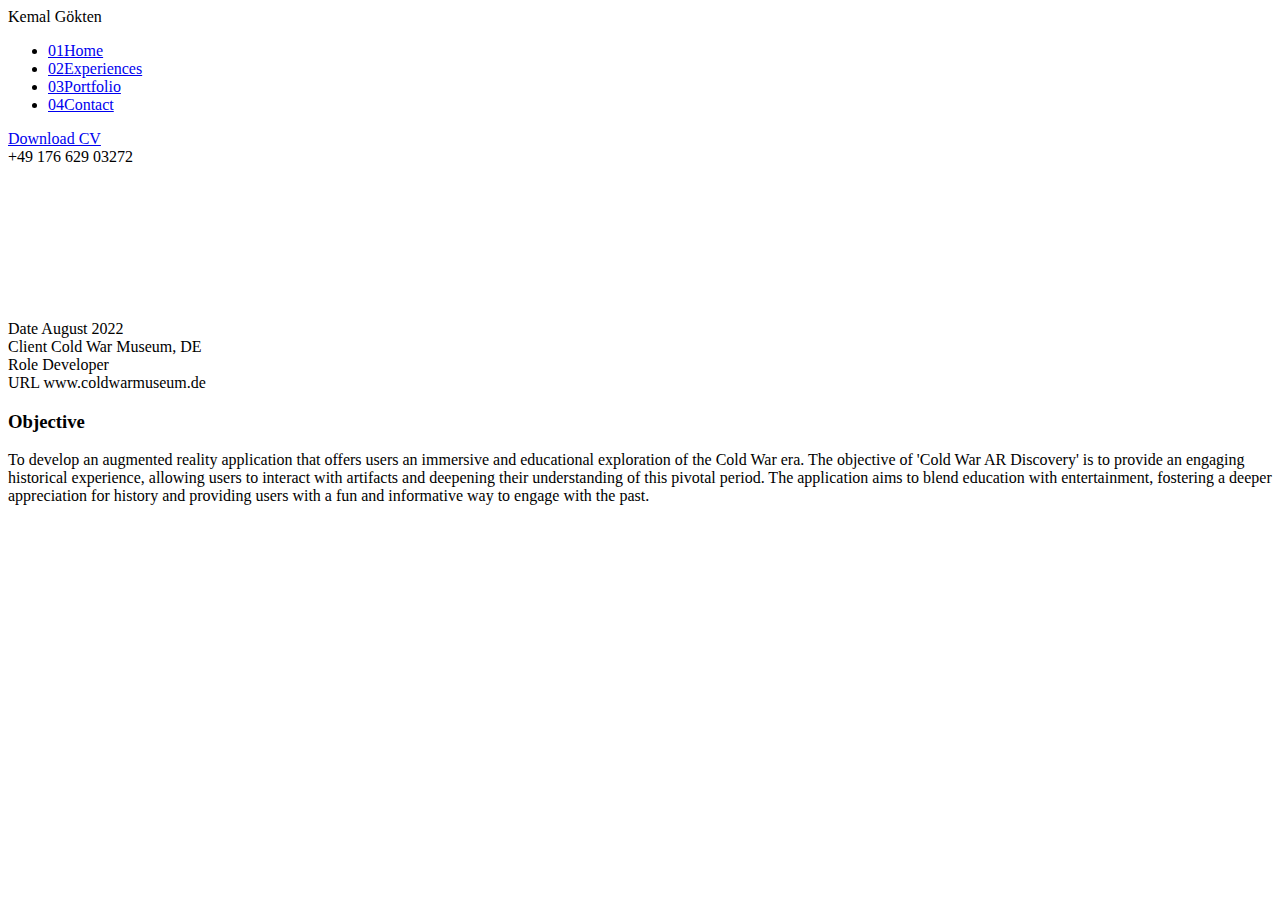
==== Cold-War-AR-Discovery.html @ d8747768 "Deleted email.php and changed formspree id" ====
<!DOCTYPE html>
<html lang="zxx">

<head>
    <meta charset="utf-8">
    <title>Kemal - Personal Website Portfolio</title>
    <meta name="viewport" content="width=device-width, initial-scale=1.0">
    <meta name="description" content="">
    <meta name="author" content="">

    <!--[if lt IE 9]>
	<script src="js/html5shiv.js"></script>
	<![endif]-->

    <!-- CSS Files
    ================================================== -->
    <link rel="stylesheet" href="css/bootstrap.css" type="text/css">
    <link rel="stylesheet" href="css/animate.css" type="text/css">
    <link rel="stylesheet" href="css/owl.carousel.css" type="text/css">
    <link rel="stylesheet" href="css/owl.theme.css" type="text/css">
    <link rel="stylesheet" href="css/owl.transitions.css" type="text/css">
    <link rel="stylesheet" href="css/magnific-popup.css" type="text/css">
    <link rel="stylesheet" href="css/style.css" type="text/css">
	<link rel="stylesheet" href="css/coloring.css" type="text/css">

    <!-- color scheme -->
    <link rel="stylesheet" href="css/colors/blue.css" type="text/css">
</head>

<body>

    <div id="wrapper" class="fullwidth no-padding">
	
		<div id="bg-overlay"></div>
		
        <div id="main">

            <!-- TOP BAR BEGIN -->
            <div id="top-bar" class="transparent dark">

                <div id="logo">
                    Kemal Gökten
                </div>

                <nav>
                    <ul id="mainmenu">
                        <li><a href="index.html" class="active"><span>01</span>Home</a></li>
                        <li><a href="index.html#section-experiences"><span>02</span>Experiences</a></li>
                        <li><a href="index.html#section-portfolio"><span>03</span>Portfolio</a></li>
                        <li><a href="index.html#section-contact"><span>04</span>Contact</a></li>
                    </ul>
                </nav>

                <span id="menu-btn">
					<span class="lt"></span>
					<span class="lm"></span>
					<span class="lb"></span>
				</span>

                <div id="mp-col">
                    <a href="pdfs/Unsal_Kemal_Gökten_Resume_Augmented_Reality_Developer.pdf" class="btn-download light" download><span class="id-color"><i class="fa fa-file-pdf-o"></i></span>Download CV</a>
                </div>

                <div class="clearfix"></div>

            </div>
            <!-- TOP BAR CLOSE -->

            <!-- CONTENT BEGIN -->
            <div id="content">

                <div class="page-deco">+49 176 629 03272</div>

                <div class="social-icons-fixed">
                    <div class="sc-inner">
                        <a href="https://www.linkedin.com/in/unsal-kemal-gokten/"><i class="fa fa-linkedin fa-lg"></i></a>
                        <a href="https://github.com/KemalGokten"><i class="fa fa-github fa-lg"></i></a>
                        <a href="https://www.instagram.com/kemal.gokten/"><i class="fa fa-instagram fa-lg"></i></a>
                        <a href="mailto:ukemalgokten@gmail.com"><i class="fa fa-envelope-o fa-lg"></i></a>
                    </div>
                </div>

                <!-- section begin -->
                <section class="fluid">
					<div class="full-height section" data-stellar-background-ratio=".2">
                        <iframe src="https://player.vimeo.com/video/881746358?quality=1080p" frameborder="0" allow="autoplay; fullscreen; picture-in-picture" style="width:100%;height:100%;" title="Coldwar"></iframe>                    
                    </div>
                    <div class="center-y text-center">
                        <span class="mouse">
                            <span class="scroll"></span>
                        </span>
                    </div>
					
                    <div id="details" class="container-fluid">
                        <div class="row no-gutters">
							
							<div class="padding60" data-bgcolor="#151515">
									<div class="col-md-3">
										<div class="sm-info">
											<span>Date</span>
											August 2022
										</div>
									</div>
									
									<div class="col-md-3">
										<div class="sm-info">
											<span>Client</span>
											Cold War Museum, DE
										</div>
									</div>
									
									<div class="col-md-3">
										<div class="sm-info">
											<span>Role</span>
											Developer
										</div>
									</div>
									
									<div class="col-md-3">
										<div class="sm-info">
											<span>URL</span>
											www.coldwarmuseum.de
										</div>
									</div>
									<div class="clearfix"></div>
								</div>
							
                            <div class="padding60">
                               
								<div class="col-md-4">
                                    <h3>Objective</h3>
                                </div>

                                <div class="col-md-8">
                                    <p>To develop an augmented reality application that offers users an immersive and educational exploration of the Cold War era. The objective of 'Cold War AR Discovery' is to provide an engaging historical experience, allowing users to interact with artifacts and deepening their understanding of this pivotal period. The application aims to blend education with entertainment, fostering a deeper appreciation for history and providing users with a fun and informative way to engage with the past.</p>
                                </div>
                            </div>
							
							

                        </div>

                        <div class="clearfix"></div>
                    </div>
            </div>
            </section>
            <!-- section close -->

        </div>
        <!-- CONTENT CLOSE -->

    </div>

    <div id="preloader">
        <div class="s1">
            <span></span>
            <span></span>
        </div>
    </div>
    </div>

    <!-- Javascript Files
    ================================================== -->
    <script src="js/jquery.min.js"></script>
    <script src="js/bootstrap.min.js"></script>
    <script src="js/jquery.isotope.min.js"></script>
    <script src="js/easing.js"></script>
    <script src="js/owl.carousel.js"></script>
    <script src="js/jquery.countTo.js"></script>
    <script src="js/validation.js"></script>
    <script src="js/wow.min.js"></script>
    <script src="js/jquery.magnific-popup.min.js"></script>
    <script src="js/enquire.min.js"></script>
    <script src="js/jquery.stellar.min.js"></script>
    <script src="js/jquery.plugin.js"></script>
    <script src="js/jquery.scrollTo.min.js"></script>
    <script src="js/typed.js"></script>
    <script src="js/typed-custom-3.js"></script>
    <script src="js/designesia.js"></script>

</body>

</html>
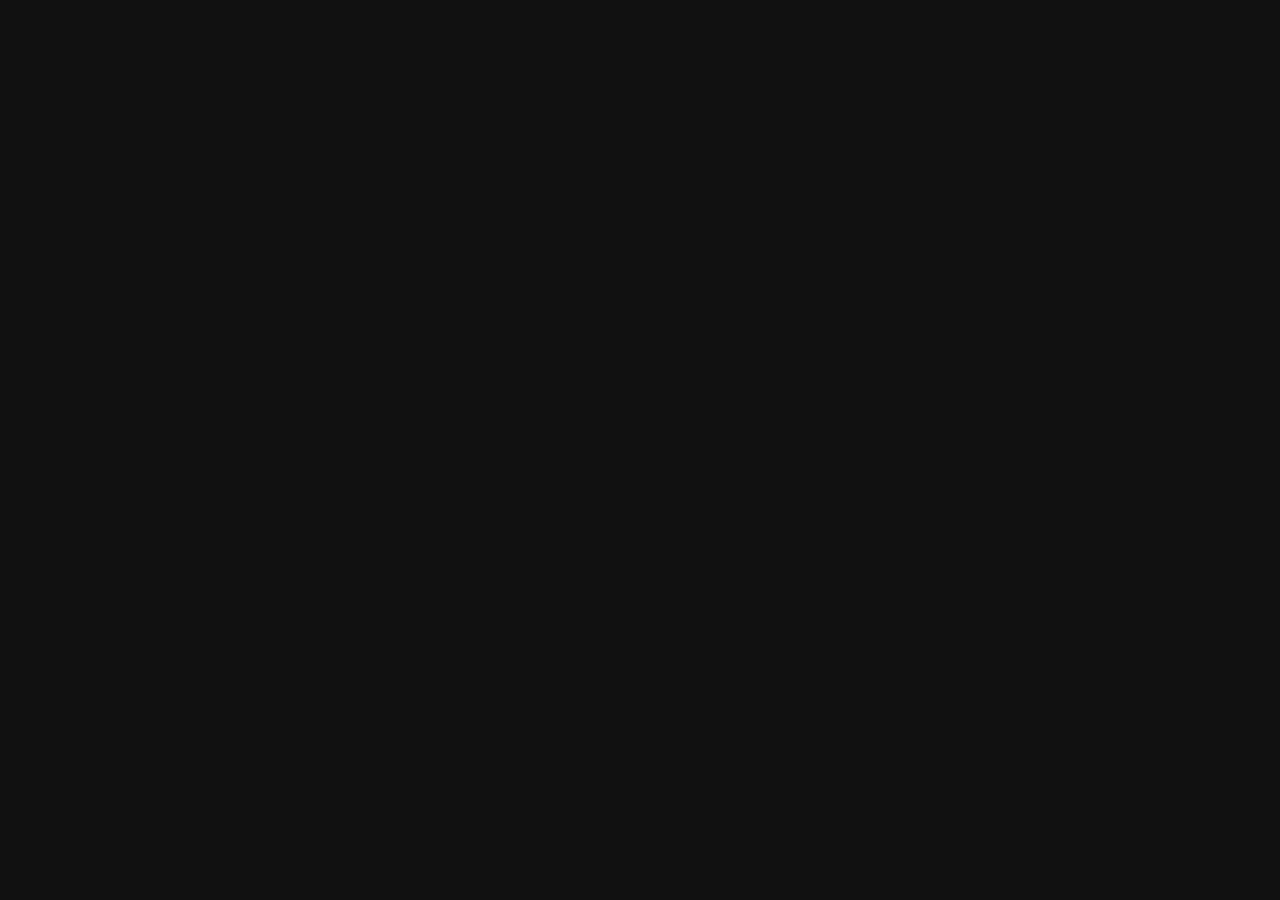
==== commit 4a3fcc5d: "Disabled phone number for only portfolio pages" ====
--- a/Cold-War-AR-Discovery.html
+++ b/Cold-War-AR-Discovery.html
@@ -27,7 +27,7 @@
     <link rel="stylesheet" href="css/colors/blue.css" type="text/css">
 </head>
 
-<body>
+<body class="disable-page-deco">
 
     <div id="wrapper" class="fullwidth no-padding">
 	
--- a/css/style.css
+++ b/css/style.css
@@ -0,0 +1,9563 @@
+/* ================================================== */
+
+/* Jonna
+/* created by designesia
+
+* body
+* header
+	* subheader
+* navigation
+* content
+* section
+* footer
+* sidebar
+* blog
+* products
+* contact
+* coming soon page
+* elements
+	* address
+	* border
+	* box icon
+	* breadcrumb
+	* button and link
+	* columns
+	* counter
+	* divider
+	* dropcap
+	* heading
+	* icon font
+	* list
+	* map
+	* package
+	* page heading
+	* pagination
+	* pricing
+	* preloader
+	* progress bar
+	* social icons
+	* spacer
+	* tabs
+	* team
+	* testimonial
+* plugin
+* media query
+*/
+
+@charset "utf-8";
+
+/* ================================================== */
+
+
+/* import custom fonts */
+
+
+/* ================================================== */
+
+@import url('https://fonts.googleapis.com/css2?family=Roboto:ital,wght@0,300;0,400;0,500;0,700;1,300;1,400;1,500;1,700&display=swap');
+@import url("https://use.typekit.net/ynf8xat.css");
+
+
+/* ================================================== */
+
+
+/* import fonts icon */
+
+
+/* ================================================== */
+
+@import url("../fonts/font-awesome/css/font-awesome.css");
+@import url("../fonts/elegant_font/HTML_CSS/style.css");
+@import url("../fonts/et-line-font/style.css");
+
+/* ================================================== */
+
+
+/* body */
+
+
+/* ================================================== */
+
+html {
+    overflow-x: hidden;
+    padding: 0 !important;
+    margin: 0 !important;
+    background: #111111;
+}
+
+body {
+    font-family: "Roboto", Arial, Helvetica, sans-serif;
+    font-size: 15px;
+    font-weight: 400;
+    background: top fixed;
+    background-size: cover;
+    color: #777777;
+    line-height: 1.7em;
+    padding: 0;
+    display: none;
+}
+
+#wrapper {
+    overflow: hidden;
+    padding: 40px 0 40px 0;
+	
+	
+}
+
+#main {
+    position: relative;
+	-webkit-box-shadow: 8px 8px 60px 0px rgba(0,0,0,0.2);
+	-moz-box-shadow: 8px 8px 60px 0px rgba(0,0,0,0.2);
+	box-shadow: 8px 8px 60px 0px rgba(0,0,0,0.2);
+    border-radius: 2px;
+    -moz-border-radius: 2px;
+    -webkit-border-radius: 2px;
+	overflow:hidden;
+}
+
+/* Codes i added */
+.tab_single_content {
+height: 460px;
+overflow-y: scroll;
+}
+
+.override-background-size {
+    background-size: cover !important;
+    background-position: center;
+}
+
+#background-video {
+    height: 100vh;
+    width: 100vw;
+    object-fit: cover;
+    position: fixed;
+    left: 0;
+    right: 0;
+    top: 0;
+    bottom: 0;
+  }
+
+
+.tab_single_content::-webkit-scrollbar {
+width: 6px; /* Adjust the width to your preference */
+}
+  
+.fullwidth #main{
+	border-radius: 0px;
+    -moz-border-radius: 0px;
+    -webkit-border-radius: 0px;
+}
+
+.de-navbar-left #wrapper {
+    overflow: visible;
+}
+
+
+/* ================================================== */
+
+
+/*  header	*/
+
+
+/* ================================================== */
+
+header {
+    width: 100%;
+    height: 80px;
+    position: absolute;
+    top: 30px;
+    left: 0;
+    z-index: 1000;
+    background: #333333;
+}
+
+header .info {
+    display: none;
+    color: #fff;
+    padding: 10px 0 10px 0;
+    width: 100%;
+    z-index: 100;
+    background: #242424;
+}
+
+header .info .col {
+    display: inline-block;
+    font-size: 12px;
+}
+
+header .info .col {
+    padding-right: 30px;
+}
+
+header .info .col:last-child {
+    padding-right: 0px;
+}
+
+header .info i {
+    font-size: 14px;
+    margin-right: 15px;
+}
+
+header .info .social.col {
+    border: none;
+}
+
+header .info .social i {
+    color: #fff;
+    font-size: 14px;
+    display: inline-block;
+    float: none;
+    padding: 0 10px 0 10px;
+    margin: 0;
+}
+
+header .info strong {
+    font-size: 12px;
+}
+
+header.header-bg {
+    background: rgba(0, 0, 0, 0.5);
+}
+
+header.transparent {
+    background: rgba(0, 0, 0, 0.0);
+}
+
+header:not(.smaller):not(.header-mobile).header-light.transparent {
+    background: rgba(255, 255, 255, 0.0);
+}
+
+header.autoshow {
+    top: -120px;
+    height: 70px !important;
+}
+
+header.autoshow.scrollOn,
+header.autoshow.scrollOff {
+    -o-transition: .5s;
+    -ms-transition: .5s;
+    -moz-transition: .5s;
+    -webkit-transition: .5s;
+    transition: .5s;
+    outline: none;
+}
+
+header.autoshow.scrollOn {
+    top: 0;
+}
+
+header.autoshow.scrollOff {
+    top: -120px;
+}
+
+header div#logo {
+    color: #fff;
+    display: inline-block;
+    height: 100%;
+    float: left;
+    font-size: 72px;
+    color: white;
+    font-weight: 400;
+    line-height: 60px;
+    -webkit-transition: all 0.3s;
+    -moz-transition: all 0.3s;
+    -ms-transition: all 0.3s;
+    -o-transition: all 0.3s;
+    transition: all 0.3s;
+	position:absolute;
+}
+
+#top-bar.transparent{
+	background:none;
+}
+
+#top-bar #logo {
+    padding-top: 20px;
+}
+
+#top-bar #logo{
+    color: #44566c;
+    font-weight: 600;
+    font-size: 24px;
+    text-decoration: none;
+}
+
+header .logo-2 {
+    display: none;
+}
+
+header .logo-scroll {
+    display: none;
+}
+
+header .logo,
+header .logo-2 {
+    font-family: "Montserrat";
+    color: #44566c;
+    font-size: 40px;
+    font-weight: 300;
+}
+
+header .logo-2 {
+    color: #333;
+}
+
+header nav {
+	text-align:center;
+    float: none;
+}
+
+header nav a {
+    -webkit-transition: all 0.3s;
+    -moz-transition: all 0.3s;
+    -ms-transition: all 0.3s;
+    -o-transition: all 0.3s;
+    transition: all 0.3s;
+}
+
+header nav a:hover {
+    color: #555;
+}
+
+header.smaller #mainmenu a {
+    padding-top: 18px;
+    padding-bottom: 18px;
+}
+
+header.smaller #mainmenu a {
+    padding-top: 18px;
+    padding-bottom: 18px;
+}
+
+header.smaller #mainmenu li li a {
+    padding-top: 2px;
+    padding-bottom: 2px;
+}
+
+header.smaller #mainmenu ul {
+    top: 70px;
+}
+
+header.smaller #mainmenu ul ul {
+    top: 0px;
+}
+
+header.smaller {
+    height: 70px;
+    background: rgba(50, 50, 50, .95);
+    position: fixed;
+    top: 0px;
+    /*-webkit-box-shadow: 8px 8px 40px 0px rgba(0,0,0,0.3);
+	-moz-box-shadow: 8px 8px 40px 0px rgba(0,0,0,0.3);
+	box-shadow: 8px 8px 40px 0px rgba(0,0,0,0.3);
+	*/
+}
+
+header.smaller .btn-rsvp {
+    height: 100px;
+    padding-top: 55px;
+}
+
+.boxed header.smaller {
+    margin-top: 0px;
+}
+
+header.smaller div#logo {
+    line-height: 48px;
+}
+
+header.smaller.scroll-light {
+    background: #fff;
+}
+
+header:not(.header-light).smaller.scroll-light div#logo .logo {
+    display: none;
+}
+
+header.smaller.scroll-light div#logo .logo-2 {
+    display: inline-block;
+}
+
+header.smaller.scroll-light div#logo .logo-scroll {
+    display: inline-block;
+}
+
+header.smaller.scroll-light #mainmenu a,
+header.header-mobile.header-light #mainmenu a {
+    color: #333;
+}
+
+header.smaller.scroll-light #mainmenu li li a {
+    color: #fff;
+}
+
+header.smaller.header-light div#logo .logo {
+    display: none;
+}
+
+.logo-smaller div#logo {
+    width: 150px;
+    height: 30px;
+    line-height: 65px;
+    font-size: 30px;
+}
+
+.logo-smaller div#logo img {
+    line-height: 75px;
+    font-size: 30px;
+}
+
+.logo-smaller div#logo .logo-1 {
+    display: none;
+}
+
+.logo-smaller div#logo .logo-2 {
+    display: inline-block;
+}
+
+.logo-small {
+    margin-bottom: 20px;
+}
+
+header.de_header_2 {
+    height: 125px;
+}
+
+header.de_header_2.smaller {
+    height: 70px;
+}
+
+header.de_header_2.smaller .info {
+    position: absolute;
+    opacity: 0;
+    z-index: -1;
+}
+
+.de-navbar-left {
+    background: #151618;
+}
+
+.de-navbar-left #logo {
+    padding: 40px;
+    text-align: center;
+    width: 100%;
+}
+
+.de-navbar-left header {
+    position: relative;
+    display: block;
+    width: 100%;
+    height: 100%;
+    left: 0;
+    background: none;
+    padding: 30px;
+    padding-right: 20px;
+}
+
+.de-navbar-left header #mainmenu {
+    float: none;
+    margin: 0;
+    padding: 0;
+}
+
+.de-navbar-left header #mainmenu>li {
+    display: block !important;
+    margin: 0;
+    float: none;
+    text-align: center;
+    font-family: "Montserrat";
+    letter-spacing: 5px;
+    font-size: 14px;
+    padding: 0;
+    padding-top: 10px;
+    padding-bottom: 10px;
+    border-bottom: solid 1px rgba(255, 255, 255, .1);
+}
+
+.de_dark.de-navbar-left header #mainmenu>li {
+    border-bottom: solid 1px rgba(0, 0, 0, .05);
+}
+
+.de-navbar-left header #mainmenu>li>a {
+    padding: 0;
+    opacity: .5;
+}
+
+.de_dark.de-navbar-left header #mainmenu>li>a {
+    color: #222;
+}
+
+.de-navbar-left header #mainmenu>li a:hover {
+    opacity: 1;
+}
+
+.de-navbar-left header #mainmenu>li>a:after {
+    content: none;
+}
+
+.de-navbar-left header nav {
+    float: none !important;
+}
+
+
+/* subheader */
+
+#subheader {
+    padding: 180px 0 40px 0;
+    text-align: center;
+    overflow: hidden;
+}
+
+#subheader .wrap {
+    padding: 180px 0 40px 0;
+    background: rgba(30, 30, 30, .5);
+}
+
+.de-navbar-left #subheader {
+    padding-bottom: 120px;
+}
+
+#subheader h1 {
+    color: #eceff3;
+    margin-top: 80px;
+    font-size: 32px;
+    text-transform: uppercase;
+    font-weight: 600;
+}
+
+#subheader h2 {
+    position: relative;
+    z-index: 10;
+}
+
+#subheader h2.s2 {
+    font-family: "Parisienne";
+    font-size: 84px;
+    font-weight: lighter !important;
+}
+
+#subheader span {
+    letter-spacing: 2px;
+    display: inline-block;
+    font-size: 15px;
+    margin-top: 88px;
+    color: #fff;
+}
+
+#subheader .crumb {
+    font-size: 10px;
+    letter-spacing: 3px;
+    margin-top: 20px;
+    color: #fff;
+}
+
+#subheader .small-border-deco {
+    display: block;
+    margin: 0 auto;
+    margin-top: 20px;
+    width: 100%;
+    height: 1px;
+    background: rgba(255, 255, 255, .1);
+}
+
+#subheader .small-border-deco span {
+    display: block;
+    margin: 0 auto;
+    height: 2px;
+    width: 100px;
+}
+
+#subheader.dark {
+    background: #202220;
+    color: #ccc;
+}
+
+#subheader.dark h2,
+#subheader.dark h3 {
+    color: #fff;
+}
+
+#subheader.dark h2 {
+    font-size: 48px;
+}
+
+.de-navbar-left.de_dark #subheader h1 {
+    color: #222;
+}
+
+
+/* ================================================== */
+
+
+/* navigation */
+
+
+/* ================================================== */
+
+#mainmenu {
+	display:inline-block;
+    font-family: "neuzeit-grotesk";
+    font-size: 11px;
+    font-weight: bold;
+	margin-top:-10px;
+	letter-spacing:2px;
+}
+
+#mainmenu.icon-style i {
+    margin-right: 10px;
+}
+
+#mainmenu ul {
+    float: right;
+    margin: 0px 0px;
+    padding: 0px 0px;
+    height: 30px;
+}
+
+#mainmenu li {
+    margin: 0px 0px;
+    padding: 0px 0px;
+    float: left;
+    display: inline;
+    list-style: none;
+    position: relative;
+	text-transform:uppercase;
+}
+
+#mainmenu a {
+    display: inline-block;
+    line-height: 35px;
+    text-decoration: none;
+    color: #44566c;
+    outline: none;
+}
+
+#mainmenu a span {
+   display:block;
+   margin-bottom:-20px;
+   font-size:12px;
+}
+
+#mainmenu a.active span {
+   color:#fff;
+}
+
+#mainmenu a {
+    opacity: 1;
+}
+
+#mainmenu a.active,
+#mainmenu a.active:hover {
+	border-radius: 2px;
+	-moz-border-radius: 2px;
+	-webkit-border-radius: 2px;
+    opacity: 1;
+	color:#ffffff;
+}
+
+#mainmenu li a:not(.active):hover {
+	border-radius: 2px;
+	-moz-border-radius: 2px;
+	-webkit-border-radius: 2px;
+	background:rgba(0,0,0,.5);
+}
+
+.header-light #mainmenu>li>a {
+    color: #222;
+}
+
+#mainmenu li:last-child a:after {
+    display: none;
+}
+
+#mainmenu.no-separator li a:after {
+    font-size: 0px;
+}
+
+#mainmenu.line-separator li a:after {
+    content: "/";
+    font-size: 14px;
+}
+
+#mainmenu.circle-separator li a:after {
+    content: "\f10c";
+    font-size: 9px;
+}
+
+#mainmenu.strip-separator li a:after {
+    content: "\f068";
+    font-size: 9px;
+}
+
+#mainmenu.plus-separator li a:after {
+    content: "\f067";
+    font-size: 11px;
+}
+
+#mainmenu.square-separator li a:after {
+    content: "\f096";
+    font-size: 11px;
+}
+
+#mainmenu.heart-separator li a:after {
+    content: "\f004";
+    font-size: 8px;
+}
+
+#mainmenu li li {
+    font-weight: normal;
+    border-bottom: solid 1px #333;
+}
+
+#mainmenu li li:last-child {
+    border-bottom: none;
+}
+
+#mainmenu li li a {
+    padding: 2px 15px 2px 15px;
+    background: #222327;
+    border-top: none;
+    color: #ccc;
+    width: 100%;
+    border-left: none;
+    text-align: left;
+}
+
+#mainmenu li li a:hover {
+    color: #111;
+}
+
+#mainmenu li li a:after {
+    content: none !important;
+}
+
+#mainmenu li li li a {
+    padding: 2px 15px 2px 15px;
+    background: #222327;
+}
+
+#mainmenu li li a:hover,
+#mainmenu ul li:hover>a {
+    color: #111;
+    background: #1a8b49;
+}
+
+#mainmenu li ul {
+    width: 210px;
+    height: auto;
+    position: absolute;
+    padding-top: 37px;
+    left: 0px;
+    z-index: 10;
+    visibility: hidden;
+    opacity: 0;
+}
+
+#mainmenu li li {
+    display: block;
+    float: none;
+    text-transform: none;
+}
+
+#mainmenu li>ul {
+    margin-top: 30px;
+}
+
+#mainmenu li:hover>ul {
+    visibility: visible;
+    opacity: 1;
+    margin-top: 0px;
+}
+
+#mainmenu li ul ul {
+    left: 100%;
+    top: 0px;
+}
+
+#mainmenu li ul ul li a {
+    background: #202020;
+}
+
+#mainmenu li:hover>ul {
+    color: #1a8b49;
+}
+
+#mainmenu select {
+    padding: 10px;
+    height: 36px;
+    font-size: 14px;
+    border: none;
+    background: #ff4200;
+    color: #eceff3;
+}
+
+#mainmenu select option {
+    padding: 10px;
+}
+
+#mainmenu .btn-type {
+    padding: 0;
+    margin: 0;
+}
+
+#mainmenu .btn-type a {
+    background: #eee;
+    padding: 0;
+    margin: 0;
+}
+
+#top-bar nav{
+	text-align:center;
+}
+
+#top-bar #mainmenu {
+    height: 28px;
+	display:inline-block;
+}
+
+#top-bar #mainmenu a {
+	text-align:left;
+    margin: 0;
+    padding: 0 15px;
+	background:none;
+}
+
+
+/* menu toggle for mobile original
+
+#menu-btn {
+    display: none;
+    margin-top: -5px;
+    width: 36px;
+    height: 36px;
+    padding: 6px;
+    text-align: center;
+    cursor: pointer;
+    right: 20px;
+}
+
+#menu-btn:before {
+    font-family: FontAwesome;
+    content: "\f0c9";
+    font-size: 24px;
+    color: #ffffff;
+}
+
+#menu-btn:hover:before {
+    color: #ffffff;
+}
+
+*/
+
+#menu-btn {
+    display: none;
+    margin-top: -3px;
+    width: 36px;
+    height: 36px;
+    padding: 6px;
+    text-align: center;
+    cursor: pointer;
+    right: 30px;
+}
+
+#menu-btn .lt, 
+#menu-btn .lm, 
+#menu-btn .lb{
+	display:block;
+	position:absolute;
+	width:36px;
+	height:2px;
+	background:#ffffff;
+}
+#menu-btn .lt{
+	top:5px;
+}
+#menu-btn .lm{
+	top:15px;
+}
+#menu-btn .lb{
+	top:25px;
+}
+
+#menu-btn.menu-open .lt{
+	top:15px;
+	-webkit-transform: rotate(-45deg);
+    -moz-transform: rotate(-45deg);
+    -o-transform: rotate(-45deg);
+    transform: rotate(-45deg);
+}
+#menu-btn.menu-open .lm{
+	width:0;
+	opacity:0;
+}
+#menu-btn.menu-open .lb{
+	top:15px;
+	-webkit-transform: rotate(45deg);
+    -moz-transform: rotate(45deg);
+    -o-transform: rotate(45deg);
+    transform: rotate(45deg);
+}
+
+
+header.header-mobile.header-light,
+header.header-mobile.header-light #menu-btn,
+header.header-mobile.header-light #menu-btn:hover {
+    background: none;
+}
+
+header.header-mobile.header-light #menu-btn {
+    color: #222;
+}
+
+
+/* ================================================== */
+
+
+/* content */
+
+
+/* ================================================== */
+
+#content {
+    width: 100%;
+    background: #111111;
+    z-index: 100;
+    overflow: hidden;
+	position:relative;
+	height:100%;
+}
+
+.fluid,
+#content.fluid {
+    padding: 0;
+}
+
+.de_dark #content {
+    background: #ffffff;
+}
+
+#content {
+    background: #18191b;
+}
+
+.content-wrap{
+	padding:100px 60px 90px 60px; 
+}
+
+/* ================================================== */
+
+
+/* section */
+
+
+/* ================================================== */
+
+section {
+	position:relative;
+    padding: 100px 0 100px 0;
+    overflow: hidden;
+}
+
+.section{
+	background-position:top center;
+}
+
+#section-skills {
+    display: block;
+}
+
+section {
+    background: #111111;
+}
+
+section.overwidth{
+	width:102%;
+}
+
+.de-navbar-left .container-fluid .container {
+    width: 100% !important;
+}
+
+.de-navbar-left section {
+    padding: 70px;
+}
+
+.section-fixed {
+    position: fixed;
+    width: 100%;
+    min-height: 100%;
+    height: auto;
+}
+
+.full-height {
+    background: linear-gradient(0deg, rgba(0,0,0,1) 0%, rgba(0,0,0,0.05) 70%);
+    overflow: hidden !important;
+	display:table;
+	width:100%;
+}
+.full-height .middle{
+	display:table-cell;
+	height:auto;
+	vertical-align:middle;
+}
+
+
+/* ================================================== */
+
+
+/* footer */
+
+
+/* ================================================== */
+
+footer {
+    background: #222222;
+    color: #ccc;
+    padding: 80px 0 0px 0;
+}
+
+footer h3,
+.de_dark footer h3 {
+    color: #fff;
+    font-size: 20px;
+    text-transform: none;
+    font-weight: normal;
+}
+
+footer a {
+    color: #ccc;
+}
+
+footer a:visited {
+    color: #ccc;
+}
+
+footer a:hover {
+    color: #eceff3;
+}
+
+.de-navbar-left footer {
+    padding: 70px 70px 0 70px;
+}
+
+.subfooter {
+    font-size: 13px;
+    background: #232323;
+    margin-top: 80px;
+    padding: 30px 0 20px 0;
+}
+
+.de-navbar-left .subfooter {
+    background: none;
+}
+
+header.side-header {
+    border-bottom: none !important;
+    margin: 0;
+}
+
+header.side-header {}
+
+header.side-header .social-icons-2 {
+    margin: 0 auto;
+    margin-top: 50px !important;
+    float: none;
+    text-align: center;
+}
+
+header.side-header .social-icons-2 a {
+    display: inline-block;
+    margin: 0 2px 0 2px;
+    background: #555;
+    width: 36px;
+    height: 36px;
+    padding-top: 5px;
+    display: inline-block;
+    text-align: center;
+    border-radius: 20px;
+    -moz-border-radius: 20px;
+    -webkit-border-radius: 20px;
+    opacity: .2;
+}
+
+.de_dark header.side-header .social-icons-2 a {
+    background: #fff;
+    color: #333;
+}
+
+header.side-header .social-icons-2 a:hover {
+    opacity: 1;
+}
+
+.de-navbar-left.de_dark header,
+.de-navbar-left.de_dark {
+    background: #f9f9f9;
+}
+
+header.header-light-transparent {
+    background: rgba(255, 255, 255, .5);
+}
+
+header.header-solid.header-light #mainmenu>li>a {
+    color: #555;
+}
+
+header.header-solid.header-light .info {
+    background: #eee;
+    color: #555;
+}
+
+header.header-solid.header-light .info .social i {
+    color: #222;
+}
+
+header.header-solid {
+    background: #222;
+    position: relative;
+}
+
+header.header-light {
+    background: rgba(255, 255, 255, .8);
+}
+
+header.header-mobile {
+    height: 100%;
+    background: #fff;
+}
+
+header.header-mobile .logo {
+    display: none;
+}
+
+header.header-mobile .btn-rsvp {
+    padding-top: 40px;
+    height: 90px;
+}
+
+header.header-mobile .logo-2 {
+    display: inline-block !important;
+}
+
+header.header-mobile.header-light {
+    background: #fff;
+}
+
+header.header-solid.header-light {
+    background: #fff;
+}
+
+header.header-light .logo {
+    display: none;
+}
+
+header.header-light .logo-2 {
+    display: inline-block;
+}
+
+#de-sidebar {
+    padding: 0px;
+}
+
+
+/* ================================================== */
+
+
+/* blog */
+
+
+/* ================================================== */
+
+.blog-list {
+    margin: 0;
+    padding: 0;
+}
+
+
+/* blog list */
+
+.blog-list>div {
+    list-style: none;
+    line-height: 1.7em;
+    margin-top: 0px;
+    border-bottom: solid 1px rgba(255, 255, 255, .1);
+    margin-bottom: 20px;
+}
+
+.blog-list img {
+    margin-bottom: 20px;
+}
+
+.de_dark .blog-list li {
+    border-bottom: solid 1px #ddd;
+}
+
+.blog-list h3 {
+    margin-top: 20px;
+}
+
+.blog-list h3 a {
+    color: #fff;
+}
+
+.de_dark .blog-list h3 a {
+    color: #222222;
+}
+
+.de_dark .text-light .blog-list h3 a {
+    color: #fff;
+}
+
+.blog-list .btn-more {
+    padding: 3px 25px 3px 25px;
+    color: #111;
+    text-transform: uppercase;
+    text-decoration: none;
+    font-weight: 700;
+    float: right;
+}
+
+.blog-list .btn-more:hover {
+    background: #fff;
+}
+
+.de_dark .blog-list .btn-more:hover {
+    background: #222;
+    color: #fff;
+}
+
+.blog-list .post-text {
+    padding-left: 80px;
+}
+
+.blog-list .blog-slider {
+    margin-bottom: -60px;
+}
+
+.bloglist{
+	border-bottom:solid 1px rgba(255,255,255,.05);
+	padding-bottom:10px;
+	margin-bottom:30px;
+}
+
+.bloglist .date-box {
+	position:absolute;
+	width:60px;
+	height:60px;
+    text-align: center;
+	color:#ffffff;
+    background: #ffffff;
+    padding: 10px 0;
+	margin:10px;
+	border-radius:2px;
+	-moz-border-radius:2px;
+	-webkit-border-radius:2px;
+}
+
+.bloglist.s1 .post-text{
+	padding-left:100px;
+}
+
+.bloglist .post-text h3 {
+	margin:0;
+	margin-bottom:20px;
+}
+.bloglist .post-text h3 a{
+	color:#ffffff;
+}
+.bloglist .date-box .d {
+    font-weight: bold;
+    font-size: 28px;
+	letter-spacing:0;
+}
+
+.bloglist .date-box .m {
+    font-size: 12px;
+    letter-spacing: 1px;
+}
+
+.blog-item img {
+    float: left;
+    width: 30%;
+    margin-bottom: 20px;
+}
+
+.blog-item .text {
+    float: left;
+    width: 70%;
+    padding-left: 20px;
+}
+
+.blog-item h5 {
+    margin-top: 0;
+    font-weight: 500;
+    color: #888;
+    font-size: 12px;
+    margin-bottom: 5px;
+}
+
+.blog-item h4 {
+    margin-top: 0px;
+}
+
+.blog-item h4 a{
+	text-decoration:none;
+}
+
+.de_dark .blog-list .date-box .month {
+    border-bottom-color: #ddd;
+}
+
+.de_dark .text-light .blog-list .date-box .month {
+    color: #fff;
+}
+
+.blog-snippet li {
+    border-bottom: none !important;
+    margin-bottom: 0;
+}
+
+#blog-carousel .item {
+    width: 100%;
+}
+
+/*new added */
+#blog-carousel .owl-dots{
+	margin-bottom:60px;
+}
+#blog-carousel .owl-dots button{
+	display:none;
+}
+
+/* blog comment */
+
+#blog-comment {
+    margin-top: 40px;
+}
+
+#blog-comment h5 {
+    margin-bottom: 10px;
+}
+
+#blog-comment ul,
+#blog-comment li {
+    list-style: none;
+    margin-left: -30px;
+    padding-left: 0;
+}
+
+#blog-comment li {
+    min-height: 70px;
+    margin-bottom: 10px;
+    padding-bottom: 20px;
+	padding-top:10px;
+    border-bottom: solid 1px rgba(255,255,255,.05);
+}
+.text-light #blog-comment li {
+    border-bottom-color:rgba(255,255,255,.2);
+}
+
+#blog-comment li .avatar {
+    margin-top: 5px;
+	float:left;
+}
+
+#blog-comment .comment {
+	margin-top:-20px;
+    margin-left: 95px;
+}
+
+#blog-comment li {
+    min-height: 70px;
+    font-size: 14px;
+    line-height: 1.6em;
+}
+
+#blog-comment li li {
+    margin-left: 55px;
+    padding-bottom: 0px;
+    margin-top: 20px;
+    padding-top: 20px;
+    border-top: solid 1px rgba(255,255,255,.05);
+    border-bottom: none;
+}
+
+.text-light #blog-comment li li{
+	border-top-color:rgba(255,255,255,.2);
+}
+
+#blog-comment li li .comment {}
+
+.comment-info {
+    margin-left: 95px;
+    margin-bottom: 5px;
+}
+
+.comment-info span {}
+
+.comment-info .c_name {
+    display: block;
+    font-weight: 700;
+    color: #ffffff;
+}
+.text-light .comment-info .c_name{
+	color:#ffffff;
+}
+
+.comment-info .c_reply {
+    padding-left: 20px;
+    margin-left: 20px;
+    border-left: solid 1px rgba(255,255,255,.05);
+    font-size: 12px;
+}
+
+.text-light .comment-info .c_reply{
+	border-left-color:rgba(255,255,255,.2);
+}
+
+.comment-info .c_date {
+    font-size: 12px;
+}
+
+.blog-list h3 {
+    color: #333;
+}
+
+.blog-list .post-wrapper {}
+
+.blog-read h3 {
+    color: #333;
+    letter-spacing: normal;
+    font-size: 24px;
+    text-transform: none;
+}
+
+.blog-carousel ul,
+.blog-carousel li {
+    margin: 0;
+    list-style: none;
+}
+
+.blog-carousel h4 {
+    margin-bottom: 0px;
+}
+
+.blog-carousel p {
+    margin-bottom: 10px;
+}
+
+.blog-carousel .post-date {
+    text-transform: uppercase;
+    letter-spacing: 3px;
+    font-size: 11px;
+    color: #888;
+}
+
+
+/* blog comment form */
+
+#commentform label {
+    display: block;
+}
+
+#commentform input {
+    width: 290px;
+}
+
+#commentform input:focus {
+    border: solid 1px #999;
+    background: #fff;
+}
+
+#commentform textarea {
+    width: 97%;
+    padding: 5px;
+    height: 150px;
+    color: #333;
+}
+
+#commentform textarea:focus {
+    border: solid 1px #999;
+    background: #fff;
+}
+
+#commentform input.btn {
+    width: auto;
+}
+
+.post-meta {
+    margin: 0px 0 25px 0px;
+    border: solid 1px #ccc;
+    border-left: none;
+    border-right: none;
+    border-left: none;
+    font-size: 11px;
+    display: table;
+    width: 100%;
+    table-layout: fixed;
+}
+.text-light .post-meta{
+	border: solid 1px rgba(255,255,255,.2);
+    border-left: none;
+    border-right: none;
+    border-left: none;
+}
+.post-meta a {
+    color: #888 !important;
+}
+
+.post-meta span {
+    display: table-cell;
+    padding: 5px 0 5px 0;
+}
+
+.post-meta span i {
+    float: none;
+	margin-right:10px;
+}
+
+.post-image img {
+    width: 100%;
+    margin-bottom: 0px;
+}
+
+
+.post-date:before {
+    content: "\f017";
+}
+
+.post-comment:before {
+    content: "\f0e5";
+}
+
+.post-like:before {
+    content: "\f08a";
+}
+
+.post-by:before {
+    content: "\f040";
+}
+
+.blog-slide {
+    padding: 0;
+    margin: 0;
+}
+
+.post-content{
+}
+.post-text{
+	padding-top:10px;
+}
+.post-text h3{
+	font-size:18px;
+	margin-top:10px;
+}
+
+.post-text h3 a{
+	color:#44566c;
+	text-decoration:none;
+}
+
+.post-text .tags{
+	font-size:10px;
+	text-transform:uppercase;
+}
+
+.blog-read img{
+	margin-bottom:20px;
+}
+
+.blog-read .post-text{
+	padding:0;
+}
+
+.post-date,.post-comment,.post-like,.post-by{
+	margin-right:20px;
+	font-size: 11px;
+	text-transform:uppercase;
+}
+.post-date:before,.post-comment:before,.post-like:before,.post-by:before{
+	font-family: FontAwesome;
+	padding-right: 10px;
+	font-size: 11px;
+}
+
+.post-date:before{
+	content: "\f017";
+}
+.post-comment:before{
+	content: "\f0e5";
+}
+.post-like:before{
+	content: "\f08a";
+}
+.post-by:before{
+	content: "\f040";
+}
+
+.post-cat{
+	display:inline-block;
+	color:#fff;
+	padding:2px 10px;
+	border-radius: 2px;
+	font-size:12px;
+}
+
+
+/* ================================================== */
+
+
+/* products */
+
+
+/* ================================================== */
+
+.products {
+    padding: 0;
+    list-style: none;
+    text-align: center;
+}
+
+.products li {
+    margin-bottom: 40px;
+}
+
+.product .price {
+    margin-bottom: 10px;
+    font-size: 20px;
+    color: #222;
+}
+
+.de_dark .product h4 {
+    font-size: 16px;
+    margin: 0;
+    margin-top: 20px;
+}
+
+.product img {
+    padding: 2px;
+    background: #333;
+    border: solid 1px #fff;
+}
+
+.de_dark .product img {
+    padding: 0;
+    border: solid 1px #eee;
+}
+
+.ratings {
+    color: #F86E4E;
+}
+
+.product .ratings {
+    margin: 5px 0 5px 0;
+}
+
+
+/* ================================================== */
+
+
+/* contact form */
+
+
+/* ================================================== */
+
+.error {
+    clear: both;
+    display: none;
+    color: #e7505a;
+    padding-top: 20px;
+}
+
+.success {
+    clear: both;
+    display: none;
+    color: #96c346;
+    padding-top: 20px;
+}
+
+.error img {
+    vertical-align: top;
+}
+
+.full {
+    width: 98%;
+}
+
+#contact_form textarea {
+    height: 190px;
+}
+
+.form-underline input[type=text],
+.form-underline textarea,
+.form-underline input[type=email],
+.form-underline select {
+    margin-bottom: 20px;
+    border: none;
+    border-bottom: solid 2px #bbbbbb;
+    background: none;
+    border-radius: 0 !important;
+    height: auto;
+    box-shadow: none;
+    -moz-box-shadow: none;
+    -webkit-box-shadow: none;
+    padding: 10px 0 10px 0;
+	color:#404040;
+}
+
+.text-light .form-underline input[type=text],
+.text-light .form-underline textarea,
+.text-light .form-underline input[type=email],
+.text-light .form-underline select {
+	 border-bottom: solid 1px rgba(255,255,255,.2);
+}
+
+.form-underline select {
+    -webkit-appearance: none;
+    -webkit-border-radius: 0px;
+    -moz-appearance: none;
+    appearance: none;
+    background: url('../images_02/ui/arrow-down-form.png') no-repeat 98% 60%;
+}
+
+.form-underline select:focus {
+    background: url('../images_02/ui/arrow-down-form-hover.png') no-repeat 98% 60%;
+}
+
+.form-underline input[type=text],
+.form-underline textarea,
+.form-underline input[type=email],
+.form-underline select {
+    color: #333;
+    border-bottom: solid 1px #bbb;
+}
+
+.error_input {
+    border-color: #D31E2B !important;
+}
+
+
+/* ================================================== */
+
+
+/* coming soon page */
+
+
+/* ================================================== */
+
+.coming-soon .logo {
+    margin: 0;
+    padding: 0;
+}
+
+.coming-soon h2 {
+    margin-top: 0;
+    color: rgba(255, 255, 255, .8);
+    font-weight: 400;
+}
+
+.coming-soon .social-icons i {
+    font-size: 20px;
+    margin-left: 10px;
+    margin-right: 10px;
+}
+
+.coming-soon .social-icons i:hover {
+    background: none;
+    color: rgba(255, 255, 255, .2) !important;
+}
+
+
+.arrow{
+  bottom: -2rem;
+  left: 50%;
+  margin-left:-20px;
+  position: absolute;
+  bottom:30px;
+    margin-left: -12px;
+    border-radius: 15px;
+    border: 2px solid rgba(255,255,255,.5);
+    -webkit-animation: intro 1s;
+    animation: intro 1s;
+	border:none;
+	font-size:24px;
+	color:#fff;
+}
+
+
+
+.bounce {
+  animation: bounce 2s infinite;
+}
+
+@keyframes bounce {
+  0%, 20%, 50%, 80%, 100% {
+    transform: translateY(0);
+  }
+  40% {
+    transform: translateY(-30px);
+  }
+  60% {
+    transform: translateY(-15px);
+  }
+}
+
+.arrow-up,
+.arrow-down {
+    width: 0;
+    height: 0;
+    border-left: 40px solid transparent;
+    border-right: 40px solid transparent;
+    border-bottom: 40px solid #fff;
+    position: fixed;
+    margin-left: auto;
+    margin-right: auto;
+    left: 0;
+    right: 0;
+    bottom: 0;
+    cursor: pointer;
+    z-index: 101;
+}
+
+.arrow-down {
+    border-top: 40px solid #fff;
+    border-bottom: none;
+    position: fixed;
+    z-index: 102;
+    top: -40px;
+}
+
+.arrow-up:before {
+    font-family: "FontAwesome";
+    font-size: 20px;
+    content: "\f067";
+    color: #222;
+    position: relative;
+    top: 12px;
+    margin: 0 0 0 -8px !important;
+}
+
+.arrow-down:before {
+    font-family: "FontAwesome";
+    font-size: 20px;
+    content: "\f068";
+    color: #222;
+    position: relative;
+    top: -35px;
+    margin: 0 0 0 -8px !important;
+}
+
+
+/* ================================================== */
+
+
+/* elements */
+
+
+/* ================================================== */
+
+
+/* address */
+
+
+/* ------------------------------ */
+
+address {
+    margin: 0;
+    margin-top: 20px;
+}
+
+address span {
+    display: block;
+    border-bottom: solid 1px #222;
+    padding-bottom: 10px;
+    margin-bottom: 10px;
+    font-weight: 300;
+}
+
+.de_dark .widget_text address span {
+    border-bottom: solid 1px #ddd;
+}
+
+address span strong {
+    display: inline-block;
+    width: 60px;
+}
+
+address span {
+    border-bottom-color: #222;
+}
+
+footer address span {
+    border-bottom-color: rgba(255, 255, 255, .1);
+}
+
+address span i {
+    margin-top: 5px;
+    margin-right: 20px;
+    float: none;
+}
+
+address span strong {
+    display: inline-block;
+}
+
+address span a {
+    color: #eceff3;
+}
+
+.address-style-2,
+.address-style-2 a,
+.address-style-2 span strong {
+    color: #555;
+}
+
+.address-style-2 span {
+    border: none;
+    margin-bottom: 10px;
+}
+
+.address-style-2 span strong {
+    display: block;
+}
+
+.de_dark #sidebar .widget address span {
+    border-bottom: solid 1px #ddd;
+}
+
+.de_dark #sidebar .widget address a {
+    color: #333;
+}
+
+
+/* border */
+
+
+/* ------------------------------ */
+
+.small-border {
+    height: 2px;
+    width: 120px;
+    background: #ccc;
+    display: block;
+    margin: 0 auto;
+    margin-top: 30px;
+    margin-bottom: 40px;
+}
+
+.tiny-border {
+    height: 1px;
+    background: #333;
+    width: 40px;
+    margin: 20px 0 20px 0;
+    display: block;
+}
+
+.tiny-border.center {
+    margin-left: auto;
+    margin-right: auto;
+}
+
+
+/* breadcrumb */
+
+
+/* ------------------------------ */
+
+.crumb {
+    color: #777;
+    font-size: 12px;
+    margin: 0;
+    padding: 0;
+}
+
+.de-navbar-left.de_dark #subheader .crumb {
+    color: #333;
+}
+
+.crumb li {
+    display: inline;
+    text-decoration: none;
+    padding: 0 2px 0 2px;
+    letter-spacing: 0;
+    font-size: 12px;
+}
+
+.crumb li.sep:after {
+    font-family: "FontAwesome";
+    content: "\f105";
+}
+
+.crumb a {
+    text-decoration: none;
+}
+
+.de_dark .crumb a:hover {
+    color: #fff;
+}
+
+
+/* box icon */
+
+.icon_box .icon_wrapper {
+    margin-bottom: 20px;
+}
+
+.icon_box .icon_wrapper i {
+    font-size: 60px;
+}
+
+.icon_box.icon_left .icon_wrapper {
+    position: absolute;
+    width: 80px;
+}
+
+.icon_box.icon_left .desc_wrapper {
+    margin-left: 80px;
+}
+
+.icon_box.icon_right .icon_wrapper {
+    position: absolute;
+    right: 0;
+    width: 80px;
+}
+
+.icon_box.icon_right .desc_wrapper {
+    margin-right: 80px;
+    text-align: right;
+}
+
+
+/* button and link */
+
+
+/* ------------------------------ */
+
+a {
+    color: #fff;
+    text-decoration: none;
+}
+
+a:hover {
+    color: #fff;
+}
+
+.de_dark a {
+    color: #888;
+}
+
+.de_dark a:hover {
+    color: #555;
+}
+
+.btn-line,
+a.btn-line {
+    border: solid 1px #222;
+    color: #fff;
+    font-weight: 500;
+    font-size: 12px;
+    border-radius: 0;
+    -moz-border-radius: 0;
+    -webkit-border-radius: 0;
+    padding: 3px;
+    padding-left: 30px;
+    padding-right: 30px;
+    text-transform: uppercase;
+    display: inline-block;
+    text-align: center;
+    letter-spacing: 2px;
+    text-decoration: none;
+}
+
+.btn-line,
+a.btn-line {
+    border: solid 1px rgba(255, 255, 255, .2) !important;
+    color: #fff;
+}
+
+.de_dark .btn-line,
+.de_dark a.btn-line {
+    border: solid 1px rgba(1, 1, 1, .2) !important;
+    color: #333;
+}
+
+.text-light .btn-line,
+.text-light a.btn-line {
+    border: solid 1px rgba(255, 255, 255, .2) !important;
+    color: #fff;
+}
+
+.btn-line:hover,
+a.btn-line:hover {
+    background: #fff;
+    color: #111 !important;
+    border-color: #fff;
+}
+
+.btn-line:after,
+a.btn-line:after {
+    color: #fff;
+}
+
+.btn-line:hover:after,
+a.btn-line:hover:after,
+a.btn-line.hover:after {
+    color: #fff;
+}
+
+.btn-line:hover:after,
+a.btn-line:hover:after,
+a.btn-line.hover:after {
+    color: #111 !important;
+}
+
+a.btn-text {
+    text-decoration: none;
+    display: inline-block;
+    color: #111 !important;
+    font-weight: 600;
+    padding: 0;
+}
+
+a.btn-text:after {
+    font-family: FontAwesome;
+    content: "\f054";
+    padding-left: 10px;
+}
+
+a.btn-text {
+    color: #fff !important;
+}
+
+a.btn-big {
+    font-size: 14px;
+    color: #eceff3;
+    letter-spacing: 1px;
+    line-height: normal;
+    font-weight: bold;
+    text-transform: uppercase;
+    border: solid 1px #fff;
+    padding: 10px 30px 10px 30px;
+}
+
+a.btn-big:after {
+    font-family: FontAwesome;
+    content: "\f054";
+    margin-left: 20px;
+}
+
+a.btn,
+.btn {
+    position: relative;
+    z-index: 1;
+    overflow: hidden;
+}
+
+a.btn:before {
+    content: "";
+    background: rgba(0, 0, 0, 0);
+    width: 0;
+    height: 100%;
+    position: absolute;
+    z-index: -1;
+}
+
+a.btn-fx:after {
+    font-family: FontAwesome;
+    content: "\f178";
+    margin-left: 15px;
+    position: absolute;
+    right: -20px;
+    margin-top: 0px;
+}
+
+a.btn-fx {
+    font-size: 14px;
+    color: #eceff3;
+    letter-spacing: 1px;
+    line-height: normal;
+    font-weight: bold;
+    text-transform: uppercase;
+    border: solid 1px #fff;
+    padding: 10px 30px 10px 30px;
+}
+
+a.btn-fx:hover {
+    padding-left: 20px;
+    padding-right: 40px;
+}
+
+a.btn-fx:before {
+    width: 0;
+    height: 100%;
+    left: 0;
+    top: 0;
+    position: absolute;
+}
+
+a.btn-fx:hover:after {
+    right: 15px;
+}
+
+a.btn-fx:hover:before {
+    width: 100%;
+    background: rgba(0, 0, 0, 1);
+}
+
+a.btn-fx.light:hover:before {
+    width: 100%;
+    background: rgba(255, 255, 255, 1);
+}
+
+.btn-line,
+a.btn-line {
+    color: #eceff3;
+}
+
+.btn-line:after,
+a.btn-line:after {
+    font-family: FontAwesome;
+    content: "\f054";
+    margin-left: 10px;
+}
+
+a.btn-line-white,
+.de_dark a.btn-line-white {
+    background: none !important;
+    border: solid 2px #fff;
+    color: #fff;
+    border-radius: 0;
+    -moz-border-radius: 0;
+    -webkit-border-radius: 0;
+}
+
+a.btn-line-black,
+.de_dark a.btn-line-black {
+    background: none !important;
+    border: solid 2px #111;
+    color: #111;
+    border-radius: 0;
+    -moz-border-radius: 0;
+    -webkit-border-radius: 0;
+}
+
+a.btn-line-black:hover {
+    color: #fff;
+}
+
+.de_dark a.btn-line-black:hover {
+    color: #fff;
+}
+
+a.btn-line-white:hover {
+    color: #000;
+}
+
+a.btn-line-white:hover:before {
+    background: #fff;
+}
+
+.btn-fullwidth {
+    width: 100%;
+}
+
+a.btn-slider {
+    font-size: 14px;
+    font-weight: bold;
+    color: #fff;
+    line-height: normal;
+    text-decoration: none;
+    text-transform: uppercase;
+    border: solid 2px #fff;
+    padding: 10px 30px 10px 30px;
+    border-radius: 60px;
+}
+
+a.btn-slider:hover {
+    color: #222;
+    background: #fff;
+    border-color: #000;
+    border: solid 2px #fff;
+}
+
+a.btn-custom:hover,
+.btn-custom:hover {
+    color: #fff;
+    opacity: .8;
+    -webkit-box-shadow: 8px 8px 40px 0px rgba(0, 0, 0, 0.3);
+    -moz-box-shadow: 8px 8px 40px 0px rgba(0, 0, 0, 0.3);
+    box-shadow: 8px 8px 40px 0px rgba(0, 0, 0, 0.3);
+}
+
+a.btn-slider:hover:after {
+    color: #222;
+}
+
+a.btn-id,
+a.btn-id:hover {
+    border: none;
+}
+
+a.btn-light.btn-id {
+    color: #222;
+}
+
+a.btn-dark.btn-id {
+    color: #fff;
+}
+
+.btn-custom {
+    padding: 8px 10px 8px 10px;
+    font-weight: bold;
+    text-transform: uppercase;
+}
+
+.btn-custom.btn-small {
+    padding: 5px 20px 5px 20px;
+    font-weight: bold;
+    text-transform: uppercase;
+}
+
+.btn-fx.btn-custom {
+    text-transform: normal;
+}
+
+a.btn-bg-dark {
+    background: #222;
+}
+
+a.btn-text-light {
+    color: #fff !important;
+}
+
+.btn-icon-left i {
+    margin-right: 12px;
+    color: #fff;
+}
+
+.btn-add_to_cart,
+a.btn-add_to_cart {
+    border: solid 1px #bbb;
+    font-size: 12px;
+    border-radius: 0;
+    -moz-border-radius: 0;
+    -webkit-border-radius: 0;
+    padding: 3px;
+    padding-left: 40px;
+    padding-right: 20px;
+    display: inline-block;
+    text-align: center;
+    text-decoration: none;
+    color: #555;
+}
+
+.btn-add_to_cart:before,
+a.btn-add_to_cart:before {
+    font-family: "FontAwesome";
+    content: "\f07a";
+    position: absolute;
+    left: 20px;
+}
+
+a.btn-custom,
+.btn-custom,
+a.btn-slider,
+.btn-slider {
+    font-family: "Open Sans";
+    font-size: 12px;
+    min-width: 120px;
+}
+
+a.btn-custom,
+.btn-custom {
+    background: #eee;
+    color: #fff;
+    border-radius: 2px;
+    padding: 8px 30px 8px 30px;
+    min-width: 120px;
+}
+
+a.btn-border {
+    border: solid 2px rgba(255, 255, 255, 1);
+    background: none;
+    border-radius: 30px;
+    padding: 9px 30px 9px 30px;
+    color: #fff;
+    font-family: "Montserrat";
+    font-weight: bold;
+    font-size: 13px;
+    text-transform: uppercase;
+}
+
+a.btn-border:hover {
+    background: #ffffff;
+}
+
+.btn-rsvp {
+    color: #ffffff !important;
+    cursor: pointer;
+    text-align: center;
+    float: right;
+    display: inline-block;
+    text-align: center;
+    position: relative;
+    right: 0;
+    top: -30px;
+    min-width: auto;
+    background: #333;
+    padding: 60px 15px 15px 15px;
+    font-size: 12px;
+    font-weight: bold;
+    text-decoration: none;
+}
+
+.btn-rsvp:hover,
+.btn-close:hover {
+    opacity: .8;
+}
+
+.btn-close {
+    color: #ffffff;
+    cursor: pointer;
+    text-align: center;
+    display: block;
+    text-align: center;
+    width: 60px;
+    height: 60px;
+    background: #333;
+    font-size: 32px;
+    font-weight: bold;
+    text-decoration: none;
+    margin: 0 auto;
+    padding-top: 12px;
+    position: absolute;
+    left: 0;
+    right: 0;
+}
+
+
+/*
+	a.btn-rsvp:before{
+	font-size:32px;
+	font-family:"FontAwesome";
+	content:"\f073";
+	margin-right:15px;
+	display:block;
+	margin:0 auto;
+	margin-bottom:10px;
+	}
+	*/
+
+.circle{
+  display:block;
+  position: absolute;
+  top:-4px;
+  left:-4px;
+  width:120px;
+  height:120px;
+  stroke-dasharray:1000px;
+  stroke-dashoffset:0;
+  transform-origin: 50% 50%;
+  transition: all .8s linear .2s, opacity 0s linear 0s;
+  
+}
+
+.button-play{
+  display:block;    
+  position:relative;
+  border:8px solid white;
+  box-shadow:0 4px 6px -3px rgba(black, .3), inset 0 3px 4px -2px rgba(black, .25);
+  position:relative;
+  top: 50%;
+  left: 50%;
+  transform: translate(-50%, -50%);
+  margin-top: 15%;
+  width:112px;
+  height:112px;
+  background-image: linear-gradient(120deg, rgba(lighten(grey, 15%), .3) 50%, grey 51%);
+  border-radius:50%; 
+  transition: all .2s cubic-bezier(0.68, -0.55, 0.465, 1.55) .2s, border-width .4s cubic-bezier(0.68, -0.55, 0.465, 1.55);
+  
+  &:before{
+    display:block;
+    position:absolute;
+    content:"";
+    bottom:50%;
+    left:50%;
+    width:0;
+    height:0;
+    border:30px solid transparent;
+    border-width:25px 0px 25px 40px;
+    border-radius:0;
+    border-left-color:white;
+    transform:translate(-13px, 50%);
+    
+  }
+  
+  &:hover, &.active{    
+    border: 4px solid white;
+    .circle{
+      stroke-dasharray:-1000px;
+      stroke-dashoffset:-500px;
+      opacity:0;
+      transition: all 2s linear .3s, opacity .1s linear 2s;
+    }
+    
+    &:before{
+      animation:playJump .5s linear infinite;
+    }
+  }
+}
+
+@keyframes playJump{
+  
+  0%   { transform:translate(-13px, 60%) scale(1.1,0.7) ; }
+  10%   { transform:translate(-13px, 30%) scale(0.9,1.2); }
+	20%  { transform:translate(-13px, 15%); }
+	40%  { transform:translate(-13px, 10%); }
+	50%  {transform:translate(-13px, 10%); }
+	55%  { transform:translate(-13px, 18%); }
+	60%  { transform:translate(-13px, 20%); }
+	65%  { transform:translate(-13px, 25%); }
+	70%  { transform:translate(-13px, 30%);}
+	90%  { transform:translate(-13px, 60%) scale(1.2,0.7); }
+	100% { transform:translate(-13px, 60%) scale(1.4,0.7);}
+}
+    
+.play-button {
+    border-radius: 60px;
+    -moz-border-radius: 60px;
+    -webkit-border-radius: 60px;
+    color: #fff;
+    text-decoration: none !important;
+    border: solid 5px rgba(255, 255, 255, .3);
+    display: inline-block;
+    text-align: center;
+    width: 80px;
+    height: 80px;
+    padding-top: 22px;
+    padding-left: 5px;
+}
+
+.play-button:before {
+    font-family: "FontAwesome";
+    font-size: 20px;
+    content: "\f04b";
+    position: relative;
+    color: #fff;
+}
+
+.play-button:hover {
+    border: solid 5px rgba(255, 255, 255, 1);
+}
+
+.play-button.dark {
+    color: #222;
+    border: solid 5px rgba(0, 0, 0, .1);
+}
+
+.play-button.dark:before {
+    color: #222;
+}
+
+.play-button.dark:hover {
+    border: solid 5px rgba(0, 0, 0, .5);
+}
+
+.text-light .play-button {
+    border-radius: 60px;
+    -moz-border-radius: 60px;
+    -webkit-border-radius: 60px;
+    color: #fff;
+    text-decoration: none !important;
+    border: solid 5px rgba(255, 255, 255, .3);
+    display: inline-block;
+    text-align: center;
+    width: 80px;
+    height: 80px;
+    padding-top: 22px;
+    padding-left: 5px;
+}
+
+.text-light .play-button:before {
+    font-family: "FontAwesome";
+    font-size: 20px;
+    content: "\f04b";
+    position: relative;
+    color: #fff;
+}
+
+.text-light .play-button.dark {
+    color: #fff;
+    border: solid 5px rgba(255, 255, 255, .3);
+}
+
+.text-light .play-button.dark:before {
+    color: #fff;
+}
+
+.text-light .play-button.dark:hover {
+    border: solid 5px rgba(255, 255, 255, 1);
+}
+
+
+/* columns */
+
+
+/* ------------------------------ */
+
+
+/* counter */
+
+
+/* ------------------------------ */
+
+.de_count {
+    text-align: center;
+    padding: 30px 0 30px 0;
+    background: none;
+}
+
+.de_count h3 {
+    font-size: 40px;
+    letter-spacing: 0px;
+    font-weight: bold;
+}
+
+.de_count span {
+    color: #333;
+    margin: 15px 0 15px 0;
+    font-size: 15px;
+}
+
+.text-light .de_count span {
+    color: #fff;
+}
+
+.de_count i {
+    display: block;
+    font-size: 30px;
+    margin: 0 auto;
+    margin-bottom: 20px;
+    width: 100%;
+    font-weight: lighter !important;
+}
+
+
+/* divider */
+
+
+/* ------------------------------ */
+
+.spacer-single {
+    width: 100%;
+    height: 30px;
+    display: block;
+    clear: both;
+}
+
+.spacer-double {
+    width: 100%;
+    height: 60px;
+    display: block;
+    clear: both;
+}
+
+.spacer-half {
+    width: 100%;
+    height: 15px;
+    display: block;
+    clear: both;
+}
+
+.spacer10 {
+	width: 100%;
+	height: 10px;
+	display: block;
+	clear: both;
+}
+.spacer20 {
+	width: 100%;
+	height: 20px;
+	display: block;
+	clear: both;
+}
+.spacer30 {
+	width: 100%;
+	height: 30px;
+	display: block;
+	clear: both;
+}
+.spacer40 {
+	width: 100%;
+	height: 40px;
+	display: block;
+	clear: both;
+}
+.spacer50 {
+	width: 100%;
+	height: 50px;
+	display: block;
+	clear: both;
+}
+.spacer60 {
+	width: 100%;
+	height: 60px;
+	display: block;
+	clear: both;
+}
+
+hr {
+    display: block;
+    clear: both;
+    border-top: solid 1px #ddd;
+    margin: 30px 0 30px 0;
+}
+
+.divider-s1 {
+    display: block;
+    clear: both;
+    background: #eee;
+	border-radius:20px;
+	-moz-border-radius:20px;
+	-webkit-border-radius:20px;
+    height: 5px;
+    margin: 30px 0 30px 0;
+    border: none;
+}
+
+.divider-s1 span{
+	display: block;
+	height: 5px;
+	width:60px;
+	border-radius:20px;
+	-moz-border-radius:20px;
+	-webkit-border-radius:20px;
+}
+.text-light .divider-s1{
+	background:rgba(255,255,255,.2);
+}
+
+/* dropcap */
+
+
+/* ------------------------------ */
+
+.dropcap {
+    display: inline-block;
+    font-size: 48px;
+    float: left;
+    margin: 10px 15px 15px 0;
+    color: #eceff3;
+    padding: 20px 10px 20px 10px;
+}
+
+
+/* heading */
+
+
+/* ------------------------------ */
+
+.form-transparent input[type=text],
+.form-transparent textarea,
+.form-transparent input[type=email] {
+    padding: 10px;
+    margin-bottom: 20px;
+    color: #fff;
+    border: solid 1px rgba(255,255,255,.05);
+    background: rgba(0, 0, 0, 0);
+    height: auto;
+	border-radius:2px;
+	-moz-border-radius:2px;
+	-webkit-border-radius:2px;
+}
+
+.form-subscribe {
+    display: table;
+    margin: 0 auto;
+}
+
+.form-subscribe input[type=text] {
+    display: table-cell;
+    border: solid 1px rgba(255, 255, 255, .3);
+    border-right: none;
+    background: rgba(255, 255, 255, .1);
+    padding: 6px 20px 6px 20px;
+    border-radius: 60px 0 0 60px;
+    height: 40px;
+    vertical-align: middle;
+}
+
+.form-subscribe .btn-custom {
+    display: table-cell;
+    border-radius: 0 60px 60px 0;
+    height: 40px;
+    vertical-align: middle;
+}
+
+.form-subscribe input[type=text]:hover {
+    background: rgba(255, 255, 255, .3);
+}
+
+
+/* heading */
+
+
+/* ------------------------------ */
+
+h1,
+h2,
+h3,
+h4,
+h5,
+h6 {
+    font-family: "neuzeit-grotesk";
+    font-weight: 600;
+    color: #44566c;
+}
+
+footer h1,
+footer h2,
+footer h3,
+footer h4,
+footer h5,
+footer h6 {
+    color: #fff;
+}
+
+h1,h2,h3,h4,h5,h6, .h1_big{
+	color:#fff;	
+	font-family:"neuzeit-grotesk";
+	margin:0;
+	padding:0;
+	font-weight:600;
+}
+h1 {
+    font-size: 60px;
+    letter-spacing: -1px;
+}
+
+h1 span {
+    color: #222;
+    font-weight: 300;
+}
+
+h1.s2 {
+    font-family: "Parisienne";
+    font-size: 60px;
+    font-weight: lighter !important;
+    margin: 0 !important;
+}
+
+h1 .small-border {
+    margin-top: 30px;
+}
+
+h1.big,
+.h1_big {
+    font-size: 56px;
+    margin: 0;
+    line-height: 65px;
+	letter-spacing:-2px;
+}
+
+h1.very-big {
+    font-size: 84px;
+}
+
+h1.ultra-big, .h1_ultra {
+    font-size: 120px;
+	line-height:100px;
+	margin:0;
+	font-family:"neuzeit-grotesk";
+	font-weight:bold;
+}
+.text-light h1.ultra-big, .text-light .h1_ultra{
+	color:#ffffff;
+}
+
+.uppercase{
+	text-transform:uppercase;
+}
+
+h2,
+.h2_title {
+    font-size: 28px;
+    display: block;
+    margin-top: 0;
+    margin-bottom: 30px;
+    line-height: 1.2em;
+    letter-spacing: -1px;
+}
+
+h2 .small-border {
+    margin-left: 0;
+    margin-bottom: 15px;
+    width: 40px;
+}
+
+h2 {
+    display: inline-block;
+    letter-spacing: 0px;
+    margin: 0;
+    font-size: 36px;
+}
+
+h2.s1 {
+    font-size: 24px;
+}
+
+h2.deco-text span {
+    font-family: "Parisienne";
+    display: block;
+    line-height: .85em;
+    font-weight: lighter;
+    -webkit-transform: rotate(-5deg);
+    -moz-transform: rotate(-5deg);
+    -o-transform: rotate(-5deg);
+    transform: rotate(-5deg);
+}
+
+h2.deco-text .md {
+    font-size: 80px;
+}
+
+h2.deco-text .lg {
+    font-size: 120px;
+}
+
+h2.deco-text .xl {
+    font-size: 150px;
+}
+
+h3 {
+    font-size: 20px;
+    margin-top: 0;
+    margin-bottom: 10px;
+}
+
+.subtitle.s2 {
+    font-size: 20px;
+    font-weight: 500;
+    line-height: 32px;
+}
+
+.subtitle.s2 span {
+    margin-right: 20px;
+    padding-left: 20px;
+}
+
+.subtitle.s2 i {
+    margin-right: 10px;
+}
+
+.subtitle.s2 span:first-child {
+    padding-left: 0;
+}
+
+h3.s3 {
+    font-family: "Parisienne";
+    font-size: 60px;
+    font-weight: lighter !important;
+}
+
+h4.s3 {
+    font-family: "Open Sans";
+    font-weight: 300;
+    font-size: 12px;
+    letter-spacing: 15px;
+}
+
+.call-to-action h3 {
+    text-transform: none;
+    font-size: 20px;
+}
+
+h1.slogan_big {
+    font-weight: 300;
+    font-size: 64px;
+    line-height: 64px;
+    letter-spacing: -2px;
+    padding: 0;
+    margin: 0px 0 30px 0;
+}
+
+h1.title {
+    font-size: 64px;
+    letter-spacing: 10px;
+}
+
+h1.title strong {
+    text-transform: none;
+    letter-spacing: 0;
+    font-weight: normal;
+}
+
+h1.hs1 {
+    font-family: "Parisienne";
+    font-size: 96px;
+    display: inline-block;
+    -webkit-transform: rotate(-5deg);
+    -moz-transform: rotate(-5deg);
+    -o-transform: rotate(-5deg);
+    transform: rotate(-5deg);
+}
+
+h1.hs2 {
+    font-family: "Parisienne";
+    font-size: 72px;
+    display: inline-block;
+    font-weight: lighter !important;
+}
+
+h2.subtitle {
+    margin-top: 0;
+}
+
+h2.name {
+    font-family: "Montserrat";
+    color: #fff;
+    font-size: 84px;
+    line-height: 50px;
+}
+
+h2.name span {
+    display: block;
+    font-size: 32px;
+}
+
+h2.name-s1 {
+    font-family: "Montserrat";
+    color: #fff;
+    font-size: 84px;
+    font-weight: 700;
+    line-height: 50px;
+}
+
+h2.name-s1 span {
+    display: block;
+    font-size: 32px;
+}
+
+h2.hw {
+    display: block;
+    font-family: "Parisienne";
+    font-size: 48px;
+    text-transform: none;
+    font-weight: lighter;
+}
+
+h2.deco {
+    font-family: "Montserrat";
+    text-align: center;
+    font-weight: 600 !important;
+    font-size: 20px;
+}
+
+h2.deco span {
+    display: inline-block;
+    position: relative;
+}
+
+h2.deco span:before,
+h2.deco span:after {
+    content: "";
+    position: absolute;
+    border-top: 1px solid #bbb;
+    top: 10px;
+    width: 100px;
+}
+
+h2.deco span:before {
+    right: 100%;
+    margin-right: 15px;
+}
+
+h2.deco span:after {
+    left: 100%;
+    margin-left: 15px;
+}
+
+h2.hs1 {
+    font-family: "Montserrat";
+    font-size: 40px;
+}
+
+h2.hs1 i {
+    font-size: 48px;
+    position: relative;
+    top: 10px;
+    color: #ff0042;
+    margin: 0 10px 0 10px;
+}
+
+h2.hs1 span {
+    font-size: 48px;
+    position: relative;
+    top: 10px;
+    font-family: "Miama";
+    margin: 0 15px 0 10px;
+    font-weight: normal;
+}
+
+h2 .de_dark .text-light h2 {
+    color: #fff;
+}
+
+.text-light h2.deco span:before,
+.text-light h2.deco span:after {
+    border-top: 1px solid rgba(255, 255, 255, .5);
+}
+
+h2.s2 {
+    font-family: "Open Sans";
+    font-weight: 400;
+}
+
+h3.title {
+    border-bottom: solid 1px #ddd;
+    margin-bottom: 20px;
+}
+
+h3.style-2 {
+    font-size: 18px;
+}
+
+h4.title {
+    border-bottom: solid 1px #ddd;
+    padding-bottom: 10px;
+    margin-bottom: 20px;
+}
+
+h5.s2 {
+    font-family: "Montserrat";
+    letter-spacing: 1px;
+    font-size: 14px;
+}
+
+h5 {
+    font-weight: bold;
+}
+
+h4 {
+    margin: 10px 0 10px 0;
+    font-size: 16px;
+    line-height: 1.8em;
+}
+
+h4.s2 {
+    font-family: "Montserrat";
+    font-size: 16px;
+}
+
+span.teaser {
+    font-family: "Georgia";
+    font-style: italic;
+    font-size: 18px;
+}
+
+.wm {
+    font-family: "Miama";
+    font-size: 100px;
+    font-weight: 100;
+    position: absolute;
+    width: 200%;
+    left: -50%;
+    top: 30px;
+}
+
+#subheader .wm {
+    top: 60px;
+}
+
+.wm2 {
+    font-family: "Parisienne";
+    font-size: 30px;
+    position: relative;
+    width: 200%;
+    left: -50%;
+    margin-top: -20px;
+    margin-bottom: 20px;
+    color: #ddd;
+    z-index: -1;
+    -webkit-transform: rotate(-5deg);
+    -moz-transform: rotate(-5deg);
+    -o-transform: rotate(-5deg);
+    transform: rotate(-5deg);
+}
+
+.wm-big {
+    bottom: -150px;
+    font-size: 400px;
+    text-align: center;
+    position: absolute;
+    width: 100%;
+    z-index: 0;
+    color: rgba(0, 0, 0, 0.05) !important;
+    -webkit-user-select: none;
+    -moz-user-select: none;
+    -ms-user-select: none;
+    user-select: none;
+}
+
+.text-light {
+    color: #bbb;
+}
+
+.text-light h1,
+.text-light h2,
+.text-light h3,
+.text-light h4,
+.text-light h5,
+.text-light h6 {
+    color: #fff !important;
+}
+
+
+/* feature box style 1 */
+
+. {
+    margin-top: 0px;
+    overflow: hidden;
+}
+
+.feature-box .inner {
+    position: relative;
+    padding: 30px;
+    border-radius: 2px;
+    -moz-border-radius: 2px;
+    -webkit-border-radius: 2px;
+    overflow: hidden;
+    border: solid 2px rgba(255,255,255,.05);
+}
+.text-light .feature-box .inner{
+	border:solid 1px rgba(255,255,255,.2);
+}
+
+.feature-box:hover .inner,
+.feature-box:hover .inner i,
+.feature-box:hover .inner h3 {
+    color: #fff;
+}
+
+.feature-box i {
+    font-size: 48px;
+    margin-bottom: 40px;
+}
+
+.feature-box .inner i.big {
+    font-size: 200px;
+    position: absolute;
+    top: -10%;
+    right: -10%;
+    opacity: .1;
+}
+
+.feature-box-small-icon.center {
+    text-align: center;
+}
+
+.dark .feature-box-small-icon .inner:hover>i {
+    color: #fff;
+}
+
+.feature-box-small-icon .text {
+    padding-left: 80px;
+}
+
+.feature-box-small-icon.center .text {
+    padding-left: 0;
+    display: block;
+}
+
+.feature-box-small-icon i {
+    text-shadow: none;
+    font-size: 40px;
+    width: 68px;
+    height: 68px;
+    text-align: center;
+    position: absolute;
+    text-align: center;
+}
+
+.feature-box-small-icon i.hover {
+    color: #333 !important;
+}
+
+.dark .feature-box-small-icon i.hover {
+    color: #fff !important;
+}
+
+.feature-box-small-icon .border {
+    height: 2px;
+    width: 30px;
+    background: #ccc;
+    display: block;
+    margin-top: 20px;
+    margin-left: 85px;
+}
+
+.feature-box-small-icon .btn {
+    margin-top: 10px;
+}
+
+.feature-box-small-icon.center i {
+    position: inherit;
+    float: none;
+    display: inline-block;
+    margin-bottom: 20px;
+    border: none;
+    font-size: 60px;
+    background: none;
+    padding: 0px;
+}
+
+.feature-box-small-icon.center .fs1 {
+    position: inherit;
+    float: none;
+    display: inline-block;
+    margin-bottom: 20px;
+    border: none;
+    font-size: 60px;
+    background: none;
+    padding: 0px;
+}
+
+.feature-box-small-icon i.dark {
+    background-color: #333333;
+}
+
+.feature-box-small-icon h3 {
+    line-height: normal;
+    margin-bottom: 5px;
+}
+
+.feature-box-small-icon.no-bg h2 {
+    padding-top: 12px;
+}
+
+.feature-box-small-icon .number {
+    font-size: 40px;
+    text-align: center;
+    position: absolute;
+    width: 70px;
+    margin-top: -5px;
+}
+
+.feature-box-small-icon .number.circle {
+    border-bottom: solid 2px rgba(255, 255, 255, .3);
+    padding: 20px;
+    width: 70px;
+    height: 70px;
+}
+
+.feature-box-small-icon.style-2 .number {
+    font-size: 32px;
+    color: #fff;
+    padding-top: 22px;
+    background: #253545;
+    width: 70px;
+    height: 70px;
+}
+
+.feature-box-small-icon.no-bg .inner,
+.feature-box-small-icon.no-bg .inner:hover {
+    padding: 0;
+    background: none;
+}
+
+.f-hover {
+    -o-transition: .5s;
+    -ms-transition: .5s;
+    -moz-transition: .5s;
+    -webkit-transition: .5s;
+    transition: .5s;
+    outline: none;
+}
+
+
+/* feature-box style 2 */
+
+.feature-box-small-icon-2 {
+    margin-bottom: 30px;
+}
+
+.feature-box-small-icon-2 .text {
+    padding-left: 48px;
+}
+
+.feature-box-small-icon-2 i {
+    text-shadow: none;
+    color: #eceff3;
+    font-size: 24px;
+    text-align: center;
+    position: absolute;
+}
+
+.feature-box-small-icon-2 i.dark {
+    background-color: #333333;
+}
+
+.feature-box-small-icon-2 h3 {
+    line-height: normal;
+    margin-bottom: 5px;
+}
+
+.feature-box-small-icon-2.no-bg h2 {
+    padding-top: 12px;
+}
+
+.feature-box-small-icon-2.no-bg .inner,
+.feature-box-small-icon-2.no-bg .inner:hover {
+    padding: 0;
+    background: none;
+}
+
+
+/* feature-box image style 3 */
+
+.feature-box-image-2 {
+    margin-bottom: 30px;
+}
+
+.feature-box-image-2 .text {
+    padding-left: 100px;
+}
+
+.feature-box-image-2 img {
+    position: absolute;
+}
+
+.feature-box-image-2 i {
+    background-color: #333333;
+}
+
+.feature-box-image-2 h3 {
+    line-height: normal;
+    margin-bottom: 5px;
+}
+
+.feature-box-image-2.no-bg h2 {
+    padding-top: 12px;
+}
+
+.feature-box-image-2.no-bg {}
+
+.feature-box-image-2.no-bg .inner,
+.feature-box-image-2.no-bg .inner:hover {
+    padding: 0;
+    background: none;
+}
+
+
+/* with image */
+
+.feature-box-image img {
+    width: 100%;
+    margin-bottom: 10px;
+    height: auto;
+}
+
+.feature-box-image h3 {
+    line-height: normal;
+    margin-bottom: 5px;
+    font-size: 20px;
+}
+
+
+/* feature-box image style 4 */
+
+.feature-box-big-icon {
+    text-align: center;
+}
+
+.feature-box-big-icon .text {}
+
+.feature-box-big-icon i {
+    float: none;
+    display: inline-block;
+    text-shadow: none;
+    color: #eceff3;
+    font-size: 40px;
+    padding: 40px;
+    width: 120x;
+    height: 120x;
+    text-align: center;
+    border: none;
+    border-radius: 2px;
+    -moz-border-radius: 2px;
+    -web-kit-border-radius: 2px;
+    background: #333;
+    margin-bottom: 40px;
+    cursor: default;
+}
+
+.feature-box-big-icon i:after {
+    content: "";
+    position: absolute;
+    margin: 75px 0 0 -40px;
+    border-width: 20px 20px 0 20px;
+    /*size of the triangle*/
+    border-style: solid;
+}
+
+.feature-box-big-icon:hover i,
+.feature-box-big-icon:hover i:after {
+    -o-transition: .5s;
+    -ms-transition: .5s;
+    -moz-transition: .5s;
+    -webkit-transition: .5s;
+    transition: .5s;
+}
+
+.feature-box-big-icon:hover i {
+    background: #333;
+}
+
+.feature-box-big-icon:hover i:after {
+    border-color: #333 transparent;
+}
+
+.exp-box {
+    border-bottom: solid 1px rgba(255,255,255,.05);
+	margin-bottom:30px;
+}
+.text-light .exp-box {
+    border-bottom: solid 1px rgba(255,255,255,.2);
+}
+
+
+.exp-box h4 {
+    margin: 0;
+    margin-bottom: 10px;
+	font-size:18px;
+}
+
+.exp-box h5 {
+    display: inline-block;
+    font-size: 14px;
+    text-decoration: none;
+    margin-bottom: 15px;
+    padding: 6px 12px 6px 12px;
+    margin-right: 3px;
+	color:#fff !important;
+	border-radius: 2px;
+	-moz-border-radius: 2px;
+	-webkit-border-radius: 2px;
+}
+
+
+}
+.box-fx .inner {
+    position: relative;
+    overflow: hidden;
+    border-bottom: solid 2px;
+}
+.box-fx .inner {
+    border-bottom: solid 2px;
+}
+.box-fx .front {
+    padding: 60px 0 60px 0;
+}
+.box-fx .front span {
+    font-size: 14px;
+}
+.box-fx .info {
+    position: absolute;
+    padding: 60px 30px 60px 30px;
+    background: #fff;
+    color: #fff;
+}
+.box-fx i {
+    font-size: 72px !important;
+    margin-bottom: 20px;
+}
+.box-fx .btn-line,
+.box-fx .btn-line a.btn-line {
+    border: solid 1px rgba(255, 255, 255, 0.5);
+    color: #fff !important;
+}
+.box-fx .btn-line:hover,
+.box-fx a.btn-line:hover {
+    background: #fff;
+    color: #111 !important;
+    border-color: #fff;
+}
+.box-fx .btn-line:after,
+.box-fx a.btn-line:after {
+    color: #fff !important;
+}
+.box-fx .btn-line:hover:after,
+.box-fx a.btn-line:hover:after,
+.box-fx a.btn-line.hover:after {
+    color: #111 !important;
+}
+.box-fx .bg-icon {
+    left: 50%;
+    bottom: 50px;
+    color: #f6f6f6 !important;
+    position: absolute !important;
+    font-size: 190px !important;
+    z-index: -1;
+}
+.box-icon-simple i {
+    color: #222;
+}
+.box-icon-simple.right {
+    margin-right: 70px;
+    text-align: right;
+}
+.box-icon-simple.right i {
+    font-size: 42px;
+    right: 0;
+    position: absolute;
+}
+.box-icon-simple.left .text {
+    margin-left: 70px;
+}
+.box-icon-simple.left i {
+    font-size: 42px;
+    position: absolute;
+}
+.box-number .number {
+    display: block;
+    font-size: 48px;
+    color: #222;
+    width: 80px;
+    height: 80px;
+    text-align: center;
+    padding: 25px;
+    border-radius: 60px;
+    position: absolute;
+}
+.box-number .text {
+    margin-left: 100px;
+}
+.box-border {
+    border: solid 2px #333;
+}
+
+/* list */
+.ul-style-2 {
+    padding: 0;
+    list-style: none;
+}
+.ul-style-2 li {
+    margin: 5px 0 5px 0;
+}
+.ul-style-2 li:before {
+    font-family: "FontAwesome";
+    content: "\f00c";
+    margin-right: 15px;
+}
+
+/* pagination */
+
+/* ======================================== */
+.pagination li a {
+    font-size: 12px;
+    color: #888;
+    border: solid 1px #eee;
+    border-right: none;
+    background: none;
+    padding: 15px 20px 15px 20px;
+    border-radius: 0;
+    -moz-border-radius: 0;
+    -webkit-border-radius: 0;
+}
+.pagination li:last-child a {
+    border-right: solid 1px #eee;
+}
+
+/* pricing table */
+
+/* ================================================== */
+.pricing-box {
+    color: #888;
+}
+.pricing-2-col {
+    border-right: solid 1px #eee;
+}
+.pricing-2-col .pricing-box {
+    width: 49%;
+}
+.pricing-3-col {}
+.pricing-3-col .pricing-box {
+    width: 32.33%;
+}
+.pricing-4-col {}
+.pricing-4-col .pricing-box {
+    width: 24%;
+}
+.pricing-5-col {}
+.pricing-5-col .pricing-box {
+    width: 19%;
+}
+.pricing-2-col,
+.pricing-3-col,
+.pricing-4-col,
+.pricing-5-col {}
+.pricing-box {
+    float: left;
+    text-align: center;
+    margin: 5px;
+    padding: 0;
+    opacity: .8;
+}
+.pricing-box ul {
+    margin: 0;
+    padding: 0;
+}
+.pricing-box li {
+    list-style: none;
+    margin: 0;
+    padding: 15px 0 15px 0;
+    background: #eee;
+}
+.pricing-box li h4 {
+    font-size: 22px;
+    margin: 0;
+    padding: 0;
+    font-weight: 400;
+    color: #888;
+}
+.pricing-box li h1 {
+    font-size: 48px;
+    margin: 0;
+    margin-bottom: 5px;
+    color: #1a8b49;
+    letter-spacing: 0px;
+}
+.pricing-box li.title-row {
+    padding: 15px 0 15px 0;
+}
+.pricing-box li.title-row h4 {}
+.pricing-box li.price-row {
+    padding: 15px 0 15px 0;
+    background: #F8F8F8;
+}
+.pricing-box li.deco {
+    background: #f6f6f6;
+}
+.pricing-box a.btn {
+    color: #eceff3;
+}
+.pricing-box li.price-row span {
+    display: block;
+    font-weight: 600;
+}
+.pricing-box li.btn-row {
+    background: #ddd;
+}
+.pricing.pricing-box {}
+.pricing.pricing-box ul {
+    margin: 0;
+    padding: 0;
+}
+.pricing.pricing-box li {
+    background: #3b3b3b;
+    color: #bbb;
+    list-style: none;
+    margin: 0;
+    padding: 15px 0 15px 0;
+}
+.pricing.pricing-box li.deco {
+    background: #333;
+}
+.pricing.pricing-box li h4 {
+    font-size: 22px;
+    margin: 0;
+    padding: 0;
+    font-weight: 400;
+    color: #eceff3;
+}
+.pricing.pricing-box li h1 {
+    font-size: 48px;
+    margin: 0;
+    margin-bottom: 5px;
+    font-weight: 600;
+    color: #eceff3;
+}
+.pricing.pricing-box li.title-row {
+    background: #323232;
+    padding: 15px 0 15px 0;
+}
+.pricing.pricing-box li.price-row {
+    background: #2b2b2b;
+    padding: 15px 0 15px 0;
+}
+.pricing.pricing-box li.price-row h1 {
+    font-weight: 300;
+}
+.pricing.pricing-box li.price-row h1 span {
+    display: inline-block;
+    font-weight: 600;
+}
+.pricing.pricing-box li.price-row span {
+    display: block;
+    font-weight: 600;
+}
+.pricing.pricing-box li.btn-row {
+    background: #202220;
+}
+.pricing-featured {
+    position: relative;
+}
+.pricing-featured li {
+    padding-top: 17px;
+    padding-bottom: 17px;
+}
+.pricing-s1 {
+    overflow: hidden;
+    position: relative;
+    border-radius: 2px;
+    -webkit-border-radius: 2px;
+    -moz-border-radius: 2px;
+    transition: box-shadow 1s;
+    -webkit-transition: box-shadow 1s;
+    -moz-transition: box-shadow 1s;
+}
+.pricing-s1 .top {
+    background: #222222;
+    color: #eee;
+    padding: 40px;
+    color: #ECF0F1;
+    text-align: center;
+}
+.pricing-s1 .top h2 {
+    font-size: 24px;
+    margin-bottom: 20px;
+    font-weight: normal;
+}
+.pricing-s1 .top>* {
+    margin: 0px;
+}
+.pricing-s1 .top .price .currency {
+    font-size: 24px;
+    line-height: 54px;
+    vertical-align: top;
+    display: inline-block;
+}
+.pricing-s1 .top .price b {
+    font-size: 48px;
+    line-height: 70px;
+    color: #fff;
+}
+.pricing-s1 .top .price .month {
+    color: #ccc;
+}
+.pricing-s1 .bottom {
+    border-top: 0px;
+    padding-bottom: 5px;
+    background: #222222;
+    text-align: center;
+}
+.pricing-s1 .bottom ul {
+    list-style: none;
+    list-style-type: none;
+    margin: 0px;
+    padding: 0px;
+    text-align: left;
+}
+.pricing-s1 .bottom ul li {
+    padding: 6px 30px;
+}
+.pricing-s1 .bottom ul li>span {
+    color: #16A085;
+    font-size: 20px;
+    margin-right: 20px;
+}
+.pricing-s1 .bottom ul li:nth-child(odd) {
+    background: #282828;
+}
+.pricing-s1 .bottom ul li:nth-child(even) {
+    background: #2d2d2d;
+}
+.pricing-s1 .bottom>a {
+    margin: 40px;
+    width: auto;
+}
+.pricing-s1 .bottom i {
+    margin-right: 10px;
+}
+.pricing-s1 .ribbon {
+    width: 200px;
+    position: absolute;
+    top: 20px;
+    left: -55px;
+    text-align: center;
+    line-height: 50px;
+    letter-spacing: 1px;
+    color: #222;
+    font-weight: bold;
+    transform: rotate(-45deg);
+    -webkit-transform: rotate(-45deg);
+    -moz-transform: rotate(-45deg);
+}
+.pricing-s1.light {
+    color: #555;
+}
+.pricing-s1.light .top {
+    background: #eee;
+    color: #222;
+}
+.pricing-s1.light .top h2 {
+    color: #222 !important;
+}
+.pricing-s1.light .top .price b {
+    color: #555;
+}
+.pricing-s1.light .top .price .month {
+    color: #555;
+}
+.pricing-s1.light .bottom {
+    background: #eee;
+}
+.pricing-s1.light .bottom ul li>span {
+    color: #16A085;
+}
+.pricing-s1.light .bottom ul li:nth-child(odd) {
+    background: #e5e5e5;
+}
+.pricing-s1.light .bottom ul li:nth-child(even) {
+    background: #ddd;
+}
+.pricing-s1.light .ribbon {
+    color: #fff;
+}
+#preloader .s1 {
+    width: 60px;
+    height: 60px;
+    display: table-cell;
+    padding: 0px;
+    vertical-align: middle;
+    margin: 0 auto;
+    background: #111111;
+    text-align: center;
+}
+#preloader .s1 span {
+    position: absolute;
+    display: inline-block;
+    width: 60px;
+    height: 60px;
+    border-radius: 100%;
+    background: #ffffff;
+    -webkit-animation: preloader8 1.6s linear infinite;
+    animation: preloader8 1.6s linear infinite;
+    margin: -30px 0 0 -30px;
+}
+#preloader .s1 span:last-child {
+    animation-delay: -0.8s;
+    -webkit-animation-delay: -0.8s;
+}
+@keyframes preloader8 {
+    0% {
+        transform: scale(0, 0);
+        opacity: 0.8;
+    }
+    
+    100% {
+        transform: scale(1, 1);
+        opacity: 0;
+    }
+}
+@-webkit-keyframes preloader8 {
+    0% {
+        -webkit-transform: scale(0, 0);
+        opacity: 0.8;
+    }
+    
+    100% {
+        -webkit-transform: scale(1, 1);
+        opacity: 0;
+    }
+}
+
+/* preloader */
+
+/* ================================================== */
+#preloader {
+    display: table;
+    position: fixed;
+    z-index: 20000;
+    top: 0;
+    left: 0;
+    width: 100%;
+    height: 100%;
+    background: none !important;
+    text-align: center;
+}
+.preloader1 {
+    width: 60px;
+    height: 60px;
+    display: inline-block;
+    padding: 0px;
+    border-radius: 100%;
+    border: 2px solid;
+    border-top-color: rgba(0, 0, 0, 0.65);
+    border-bottom-color: rgba(0, 0, 0, 0.1);
+    border-left-color: rgba(0, 0, 0, 0.1);
+    border-right-color: rgba(0, 0, 0, 0.1);
+    -webkit-animation: preloader1 1s ease-in infinite;
+    animation: preloader1 1s ease-in infinite;
+    position: absolute;
+    margin-left: -30px;
+    top: 45%;
+}
+@keyframes preloader1 {
+    from {
+        transform: rotate(0deg);
+    }
+    
+    to {
+        transform: rotate(360deg);
+    }
+}
+@-webkit-keyframes preloader1 {
+    from {
+        -webkit-transform: rotate(0deg);
+    }
+    
+    to {
+        -webkit-transform: rotate(360deg);
+    }
+}
+
+/* progress bar */
+
+/* ================================================== */
+.de-progress {
+    width: 100%;
+    height: 6px;
+    margin-top: 10px;
+    margin-bottom: 20px;
+    background: #eeeeee;
+    border-radius: 30px;
+}
+.text-light .de-progress{
+	border:solid 1px rgba(255,255,255,.2);
+}
+.de-progress .progress-bar {
+    background: #333;
+    height: 6px;
+    box-shadow: none !important;
+    border-radius: 30px;
+}
+.skill-bar {
+    margin-bottom: 20px;
+}
+.skill-bar .value {
+    font-size: 12px;
+    font-weight: bold !important;
+    float: right;
+    margin-top: -40px;
+}
+
+/* social-icons */
+
+/* ================================================== */
+.social-icons {
+    display: inline-block;
+}
+.social-icons i {
+    text-shadow: none;
+    color: #fff;
+    padding: 12px;
+    text-align: center;
+	width: 40px;
+    height: 40px;
+	border-radius:3px;
+	-moz-border-radius:3px;
+	-webkit-border-radius:3px;
+}
+.social-icons i:hover {
+    background: #fff;
+    border-color: #eceff3;
+    color: #333;
+}
+.social-icons.big i {
+    opacity: .8;
+    display: inline-block;
+    font-size: 22px;
+    margin: 0 15px 0 15px;
+    border: solid 1px rgba(255, 255, 255, .3);
+    border-radius: 60px;
+    padding-top: 13px;
+    width: 44px;
+    height: 44px;
+}
+.social-icons.big i:hover {
+    background: none;
+}
+
+/*
+	.social-icons .fa-facebook{	background:#305fb3;	}
+	.social-icons .fa-twitter{	background:#00d7d5;	}
+	.social-icons .fa-rss{ background:#fca600;	}
+	.social-icons .fa-google-plus{ background:#d7482a;	}
+	.social-icons .fa-skype{ background:#12c7ef;	}
+	.social-icons .fa-dribbble{ background:#f06eaa;	}
+	*/
+
+/* tabs */
+
+.social-icons-fixed{
+	position:fixed;
+	z-index:100;
+	width:20px;
+	height:100%;
+	text-align:center;
+	display:table;
+	left:15px;
+}
+.social-icons-fixed .sc-inner{
+	display:table-cell;
+	vertical-align:middle;
+}
+
+.social-icons-fixed .sc-inner i{
+	display:black;
+	margin:15px 0;
+	font-size:16px;
+	color:#fff;
+}
+.social-icons-fixed.pf-click{
+	left:-60px;
+}
+
+/* ================================================== */
+.de_tab .de_nav {
+    overflow: hidden;
+    padding-left: 0;
+    margin: 0;
+    padding: 0;
+    font-weight: bold;
+}
+.accordion-inner img.full-size {
+    margin-top: 5px;
+    margin-bottom: 10px;
+}
+a.accordion-toggle,
+a:visited.accordion-toggle {
+    font-weight: bold;
+    color: #222;
+}
+.de_tab .de_nav li {
+    float: left;
+    list-style: none;
+    background: #EEE;
+    margin-right: 5px;
+}
+.de_tab .de_nav li span {
+    padding: 8px 16px 8px 16px;
+    border-top: 1px solid #ddd;
+    border-bottom: 1px solid #ddd;
+    border-left: 1px solid #ddd;
+    border-right: 1px solid #ddd;
+    display: block;
+    background: #f6f6f6;
+    text-decoration: none;
+    color: #646464;
+    font-size: 13px;
+    cursor: pointer;
+}
+.de_tab.tab_steps .de_nav {
+    text-align: center;
+}
+.de_tab.tab_steps .de_nav li {
+    background: none;
+    display: inline-block;
+    float: none;
+    margin: 0 20px 0px 20px;
+}
+.de_tab.tab_steps .de_nav li span {
+    padding: 30px 0 30px 0;
+    border-radius: 120px;
+    color: #222;
+    font-family: "Montserrat";
+    font-size: 16px;
+    -moz-border-radius: 120px;
+    -webkit-border-radius: 120px;
+    line-height: 20px;
+    width: 180px;
+    height: 180px;
+    text-align: center;
+    display: table-cell;
+    vertical-align: middle;
+}
+.de_tab.tab_steps.style-2 .de_nav li span {
+    background: none;
+    border-radius: 0px;
+    border: solid 1px rgba(255, 255, 255, .5);
+    font-size: 17px;
+    color: #fff;
+}
+.de_tab.tab_steps.style-2 .de_nav li.active span {
+    border: solid 2px rgba(255, 255, 255, .8);
+    color: #222;
+}
+.de_tab.tab_steps .de_nav li span:hover {
+    background: none;
+    border: solid 2px rgba(255, 255, 255, .2);
+    color: #fff;
+}
+.de_tab.tab_steps .de_nav li .v-border {
+    height: 60px;
+    border-left: solid 1px rgba(255, 255, 255, .3);
+    display: inline-block;
+    margin-bottom: -5px;
+}
+.de_tab.tab_steps.dark .de_nav li .v-border {
+    border-left: solid 1px rgba(0, 0, 0, .3);
+}
+.de_tab .de_nav li span {
+    border: none;
+    background: #222;
+}
+.de_tab .de_nav li:first-child span {
+    border-left: 1px solid #ddd;
+}
+.de_tab .de_nav li:first-child span {
+    border-left: 1px solid #202220;
+}
+.de_tab .de_tab_content {
+    border: 1px solid #ddd;
+    padding: 15px 20px 20px 20px;
+    margin-top: -1px;
+    background: #fff;
+}
+.de_tab .de_tab_content {
+    border: 1px solid #202220;
+    background: #27282b;
+}
+.de_tab.tab_steps .de_tab_content {
+    background: 0;
+    padding: 0;
+    border: none;
+    padding-top: 30px;
+    border-top: solid 1px rgba(255, 255, 255, .4);
+}
+.de_tab.tab_steps.dark .de_tab_content {
+    border-top: solid 1px rgba(0, 0, 0, .4);
+}
+.de_tab .de_nav li.active span {
+    background: #FFF;
+    border-bottom: 1px solid #fff;
+    color: #222;
+    margin-bottom: -3px;
+}
+.de_tab .de_nav li.active span .v-border {
+    display: none !important;
+}
+.de_tab .de_nav li.active span {
+    background: #27282b;
+    border-bottom: 1px solid #27282b;
+    color: #ccc;
+}
+.de_tab.tab_steps .de_nav li.active span {
+    background: none;
+    color: #ffffff;
+    border: solid 2px rgba(255, 255, 255, .8);
+}
+.de_tab.tab_steps.dark .de_nav li.active span {
+    background: none;
+    color: #333;
+    border: solid 1px rgba(0, 0, 0, .8);
+}
+
+/* new added */
+.de_tab.tab_steps.tab_6 .de_nav li span {
+    padding: 20px 0 20px 0;
+    font-size: 14px;
+    line-height: 70px;
+    width: 120px;
+    height: 120px;
+}
+
+/* tab de_dark */
+.de_dark .de_tab.tab_style_2 .de_tab_content {
+    border: none;
+    background: none;
+    padding: 40px 0 0 0;
+    border-top: solid 1px rgba(255, 255, 255, .05);
+}
+.text-light .de_tab.tab_style_2 .de_tab_content {
+    border-top: solid 1px rgba(255, 255, 255, .1);
+}
+.de_dark .de_tab.tab_style_2 .de_nav {}
+.de_dark .de_tab.tab_style_2 .de_nav li {
+    float: none;
+    list-style: none;
+    background: none;
+    margin-right: 30px;
+    text-align: center;
+    display: inline-block;
+}
+.de_dark .de_tab.tab_style_2 .de_nav li img {
+    width: auto;
+    -webkit-filter: grayscale(100%);
+    -moz-filter: grayscale(100%);
+    -o-filter: grayscale(100%);
+    -ms-filter: grayscale(100%);
+    filter: grayscale(100%);
+    opacity: .7;
+}
+.de_dark .de_tab.tab_style_2 .de_nav li.active img {
+    width: auto;
+    -webkit-filter: grayscale(0%);
+    -moz-filter: grayscale(0%);
+    -o-filter: grayscale(0%);
+    -ms-filter: grayscale(0%);
+    filter: grayscale(0%);
+    opacity: 1;
+}
+.de_dark .de_tab.tab_style_2 .de_nav li span {
+    background: none;
+    display: block;
+    text-decoration: none;
+    font-size: 14px;
+    cursor: pointer;
+    border: none;
+    padding: 0;
+    color: #888;
+    font-weight: 600;
+    padding-bottom: 5px;
+}
+.de_dark .de_tab.tab_style_2 .de_nav li.active span {
+    border-bottom: solid 6px;
+    color: #ffffff;
+    background: none;
+}
+.text-light .de_tab.tab_style_2 .de_nav li.active span {
+    color: #fff;
+}
+
+/* tab de_dark */
+.de_dark .de_tab.tab_style_3 .de_tab_content {
+    border: none;
+    background: none;
+    padding: 40px 0 0 0;
+    border-top: solid 1px #ddd;
+}
+.text-light .de_tab.tab_style_3 .de_tab_content {
+    border-top: solid 1px rgba(255, 255, 255, .1);
+}
+.de_dark .de_tab.tab_style_3 .de_nav {
+    text-align: center;
+    background: #eee;
+    display: inline-block;
+    border-radius: 60px;
+    margin-bottom: 30px;
+    padding: 0;
+}
+.de_dark .de_tab.tab_style_3 .de_nav li {
+    float: none;
+    list-style: none;
+    background: none;
+    text-align: center;
+    display: inline-block;
+    margin: 0;
+    padding: 0;
+}
+.de_dark .de_tab.tab_style_3 .de_nav li img {
+    width: auto;
+    -webkit-filter: grayscale(100%);
+    -moz-filter: grayscale(100%);
+    -o-filter: grayscale(100%);
+    -ms-filter: grayscale(100%);
+    filter: grayscale(100%);
+    opacity: .7;
+}
+.de_dark .de_tab.tab_style_3 .de_nav li.active img {
+    width: auto;
+    -webkit-filter: grayscale(0%);
+    -moz-filter: grayscale(0%);
+    -o-filter: grayscale(0%);
+    -ms-filter: grayscale(0%);
+    filter: grayscale(0%);
+    opacity: 1;
+}
+.de_dark .de_tab.tab_style_3 .de_nav li span {
+    background: none;
+    display: block;
+    text-decoration: none;
+    font-size: 14px;
+    cursor: pointer;
+    border: none;
+    padding: 5px 30px 5px 30px;
+    min-width: 150px;
+}
+.de_dark .de_tab.tab_style_3 .de_nav li:last-child span {
+    border-radius: 0 60px 60px 0;
+}
+.de_dark .de_tab.tab_style_3 .de_nav li:first-child span {
+    border-radius: 60px 0 0 60px;
+}
+.de_dark .de_tab.tab_style_3 .de_nav li span:hover {
+    background: #ddd;
+}
+.de_dark .de_tab.tab_style_3 .de_nav li.active span {
+    background: #eee;
+    color: #fff;
+}
+.text-light .de_tab.tab_style_3 .de_nav li.active span {
+    color: #fff;
+}
+
+/* tab de_dark */
+.de_tab.tab_style_4 .de_tab_content {
+    border: none;
+    background: none;
+    padding: 0;
+    border-top: none;
+}
+.text-light .de_tab.tab_style_4 .de_tab_content {
+    border-top: none;
+}
+.de_tab.tab_style_4 .de_nav {
+    text-align: center;
+    background: #eee;
+    display: inline-block;
+    border-radius: 60px;
+    margin-bottom: 30px;
+    padding: 0;
+    border: solid 2px #333;
+}
+.de_tab.tab_style_4 .de_nav li img {
+    width: auto;
+    -webkit-filter: grayscale(100%);
+    -moz-filter: grayscale(100%);
+    -o-filter: grayscale(100%);
+    -ms-filter: grayscale(100%);
+    filter: grayscale(100%);
+    opacity: .7;
+}
+.de_tab.tab_style_4 .de_nav li.active img {
+    width: auto;
+    -webkit-filter: grayscale(0%);
+    -moz-filter: grayscale(0%);
+    -o-filter: grayscale(0%);
+    -ms-filter: grayscale(0%);
+    filter: grayscale(0%);
+    opacity: 1;
+}
+.de_tab.tab_style_4 .de_nav li {
+    display: inline-block;
+    text-decoration: none;
+    font-size: 14px;
+    cursor: pointer;
+    border: none;
+    padding: 15px 30px 15px 30px;
+    min-width: 150px;
+    margin: 0;
+    border-right: solid 2px #333;
+}
+.de_tab.tab_style_4 .de_nav li span {
+    margin: 0;
+    padding: 0;
+    background: none !important;
+    border: none;
+    width: auto;
+    display: inline-block;
+}
+.de_tab.tab_style_4 .de_nav li:last-child {
+    border-radius: 0 60px 60px 0;
+    border-right: none;
+}
+.de_tab.tab_style_4 .de_nav li:first-child {
+    border-radius: 60px 0 0 60px;
+}
+.de_tab.tab_style_4 .de_nav li:hover {
+    background: #ddd;
+}
+.de_tab.tab_style_4 .de_nav li.active,
+.de_tab.tab_style_4 .de_nav li.active span {
+    background: #333;
+    color: #fff;
+}
+.text-light .de_tab.tab_style_4 .de_nav li.active {
+    color: #fff;
+}
+.de_tab.tab_style_4 .de_nav li.active h3,
+.de_tab.tab_style_4 .de_nav li.active h4,
+.de_tab.tab_style_4 .de_nav li.active h4 span {
+    color: #fff;
+}
+.tab_style_4 h3,
+.de_tab.tab_style_4 .de_nav li span {
+    margin: 0;
+    font-size: 22px !important;
+    font-weight: 600;
+}
+.tab_style_4 h4 {
+    margin: 0;
+    font-size: 12px;
+}
+.de_tab .de_tab_content.tc_style-1 {
+    background: none;
+    padding: 0;
+    padding-top: 30px;
+}
+.tab-small-post ul {
+    list-style: none;
+    margin: 0;
+    padding: 0;
+}
+.tab-small-post ul li {
+    min-height: 60px;
+    margin-bottom: 15px;
+    padding-bottom: 10px;
+    border-bottom: solid 1px #eeeeee;
+}
+.tab-small-post ul li {
+    border-bottom: solid 1px #202220;
+}
+.tab-small-post ul li:last-child {
+    border-bottom: none;
+    margin-bottom: 0;
+    padding-bottom: 0;
+}
+.tab-small-post ul li img {
+    position: absolute;
+}
+.tab-small-post ul li span {
+    display: block;
+    padding-left: 64px;
+}
+.tab-small-post ul li span.post-date {
+    font-size: 11px;
+}
+.de_tab.timeline.nav_4 li {
+    display: inline-block;
+    text-align: center;
+    background: none;
+    width: 24%;
+}
+.de_tab.timeline.nav_4 li span {
+    background: none;
+    border: none;
+    margin-top: 20px;
+    font-family: "Montserrat";
+    font-size: 14px;
+    text-transform: uppercase;
+    letter-spacing: 2px;
+}
+.de_tab.timeline.nav_4 .dot {
+    display: block;
+    width: 8px;
+    height: 8px;
+    background: #fff;
+    opacity: 1;
+    margin: 0 auto;
+    border-radius: 2px;
+    margin-top: 1px;
+}
+.de_tab.timeline.nav_4 .dot:before,
+.de_tab.timeline.nav_4 .dot:after {
+    content: "";
+    position: absolute;
+    height: 5px;
+    border-bottom: 1px solid rgba(255, 255, 255, .1);
+    top: 0;
+    width: 24%;
+}
+.de_tab.timeline.nav_4 li:last-child .dot:before,
+.de_tab.timeline.nav_4 li:last-child .dot:after {
+    border-bottom: none;
+}
+.de_tab.timeline li .num {
+    font-size: 20px;
+}
+.de_tab.timeline .de_tab_content {
+    background: none;
+    border: none;
+    padding-top: 30px;
+}
+.de_tab .navigation_arrow {
+    text-align: center;
+}
+
+/* timeline */
+.timeline {
+    position: relative;
+    padding: 10px
+}
+.timeline:before {
+    content: '';
+    position: absolute;
+    top: 0;
+    left: 127px;
+    height: 100%;
+    width: 1px;
+    background: #eee;
+}
+.text-light .timeline:before {
+    background: rgba(255, 255, 255, .1);
+}
+.timeline .tl-block {
+    position: relative;
+    margin-top: 10px;
+}
+.timeline .tl-block:after {
+    content: ' ';
+    clear: both;
+    display: block;
+}
+.timeline .tl-block .tl-time {
+    float: left;
+    padding: 10px 20px 0px 20px;
+    margin-top: -15px;
+    border: solid 1px #ddd;
+}
+.timeline .tl-block .tl-time:after {
+    width: 50px;
+    height: 1px;
+    background: #ddd;
+}
+.timeline .tl-block .tl-bar {
+    float: left;
+    width: 5%;
+    position: absolute;
+    margin-left: 114px;
+}
+.timeline .tl-block .tl-line {
+    background: #333;
+    margin-right: 10px;
+    border-radius: 2px;
+    width: 8px;
+    height: 8px;
+    font-size: 10px;
+    text-align: center;
+    line-height: 15px;
+}
+.timeline .tl-message {
+    border-radius: 2px;
+    float: left;
+    margin-left: 150px;
+    top: 0;
+    margin-top: -50px;
+    margin-bottom: 30px;
+}
+.timeline .tl-block .tl-message:after {
+    display: block;
+    content: ' ';
+    clear: both;
+}
+.timeline .tl-block .tl-message .tl-icon {
+    float: left;
+    left: 100px;
+}
+.timeline .tl-block .tl-message .tl-main {
+    float: left;
+}
+.timeline .tl-block .tl-message .tl-main .tl-title {}
+.timeline .tl-block .tl-message .tl-main .tl-content {}
+.timeline .tl-block .tl-message .tl-main .tl-content label {
+    font-weight: bold;
+    display: inline-block;
+    width: 80px;
+}
+.timeline .tl-block .tl-message .tl-main .tl-content span {}
+.timeline .tl-block .tl-message h3 {
+    text-transform: none;
+}
+.timeline .tl-block .tl-time h4 {
+    margin: 0 0 10px 0;
+}
+.timeline .tl-block .tl-main h4 {
+    margin-top: -24px;
+}
+.timeline.exp:before {
+    left: 214px;
+}
+.timeline.exp .tl-message {
+    margin-left: 250px;
+}
+.timeline.exp .tl-block .tl-bar {
+    margin-left: 200px;
+}
+
+/* timeline */
+.timeline {
+    list-style: none;
+    padding: 20px 0 20px;
+    position: relative;
+}
+.timeline:before {
+    top: 0;
+    bottom: 0;
+    position: absolute;
+    content: " ";
+    width: 1px;
+    background-color: #ddd;
+    left: 50%;
+}
+.timeline>li {
+    position: relative;
+    margin-top: -50px;
+}
+.timeline>li:first-child {
+    position: relative;
+    margin-top: 0px;
+}
+.timeline>li:before,
+.timeline>li:after {
+    content: " ";
+    display: table;
+}
+.timeline>li:after {
+    clear: both;
+}
+.timeline>li:before,
+.timeline>li:after {
+    content: " ";
+    display: table;
+}
+.timeline>li:after {
+    clear: both;
+}
+.timeline>li>.timeline-panel {
+    width: 46%;
+    float: left;
+    /* border: 1px solid #d4d4d4; */
+    
+    border-radius: 2px;
+    padding: 20px 30px 20px 30px;
+    position: relative;
+    background: #eee;
+}
+.timeline>li>.timeline-panel:before {
+    position: absolute;
+    top: 26px;
+    right: -14px;
+    display: inline-block;
+    border-top: 15px solid transparent;
+    /* border-left: 15px solid #ccc;
+  border-right: 0 solid #ccc; */
+    
+    border-bottom: 15px solid transparent;
+    content: " ";
+}
+.timeline>li>.timeline-panel:after {
+    position: absolute;
+    top: 43%;
+    right: -14px;
+    display: inline-block;
+    border-top: 14px solid transparent;
+    border-left: 14px solid #eee;
+    border-right: 0 solid #eee;
+    border-bottom: 14px solid transparent;
+    content: " ";
+}
+.timeline>li>.timeline-badge {
+    color: #fff;
+    width: 16px;
+    height: 16px;
+    line-height: 40px;
+    font-size: 1.4em;
+    text-align: center;
+    position: absolute;
+    top: 45%;
+    left: 50%;
+    margin-left: -7px;
+    background-color: #fff;
+    z-index: 100;
+    border-top-right-radius: 50%;
+    border-top-left-radius: 50%;
+    border-bottom-right-radius: 50%;
+    border-bottom-left-radius: 50%;
+}
+.timeline>li.timeline-inverted>.timeline-panel {
+    float: right;
+}
+.timeline>li.timeline-inverted>.timeline-panel:before {
+    border-left-width: 0;
+    border-right-width: 15px;
+    left: -15px;
+    right: auto;
+}
+.timeline>li.timeline-inverted>.timeline-panel:after {
+    border-left-width: 0;
+    border-right-width: 15px;
+    left: -14px;
+    right: auto;
+}
+.timeline-badge.primary {
+    background-color: #2e6da4 !important;
+}
+.timeline-badge.success {
+    background-color: #3f903f !important;
+}
+.timeline-badge.warning {
+    background-color: #f0ad4e !important;
+}
+.timeline-badge.danger {
+    background-color: #d9534f !important;
+}
+.timeline-badge.info {
+    background-color: #5bc0de !important;
+}
+.timeline-title {
+    margin-top: 0;
+    color: inherit;
+}
+.timeline-body>p,
+.timeline-body>ul {
+    margin-bottom: 0;
+}
+.timeline-body>p+p {
+    margin-top: 5px;
+}
+.timeline-heading img {
+    float: right;
+    position: absolute;
+    top: 30px;
+    right: 30px;
+}
+.btn-left,
+.btn-right {
+    background: none;
+    border: solid 1px rgba(255, 255, 255, .2);
+    padding: 10px 20px 10px 20px;
+    margin: 5px;
+    font-family: "Montserrat";
+    text-transform: uppercase;
+    letter-spacing: 5px;
+}
+.btn-right:after {
+    font-family: FontAwesome;
+    content: "\f054";
+    padding-left: 10px;
+}
+.btn-left:before {
+    font-family: FontAwesome;
+    content: "\f053";
+    padding-right: 10px;
+}
+a.btn-left,
+a.btn-right {
+    text-decoration: none;
+}
+
+/* team
+	/* ================================================== */
+.team {
+    margin-bottom: 30px;
+    text-align: center;
+}
+.team h5 {
+    margin-bottom: 0;
+}
+.team_photo {
+    margin-bottom: 10px;
+}
+.team img.team-pic {
+    width: 100%;
+    height: auto;
+}
+.pic-team img {
+    width: 100%;
+    height: auto;
+    width: 150px;
+    height: 150px;
+    position: absolute;
+}
+.pic-team img.pic-hover {
+    z-index: 100;
+    display: none;
+}
+.team .team_desc {
+    font-style: italic;
+    margin-bottom: 10px;
+}
+.team .sb-icons {
+    padding: 10px 0 0 0;
+}
+.team .sb-icons img {
+    margin-right: 5px;
+}
+.team .columns {
+    margin-bottom: 30px;
+}
+.team-list {
+    min-height: 180px;
+    margin-bottom: 40px;
+}
+.team-list .team-pic {
+    width: 150px;
+    height: 150px;
+    position: absolute;
+}
+.team-list h5 {
+    margin-top: 0;
+    margin-bottom: 10px;
+    font-size: 14px;
+}
+.team-list.team_desc {
+    font-style: italic;
+    margin-bottom: 10px;
+}
+.team-list .small-border {
+    float: none;
+    margin: 15px 0 15px 0;
+    background: #ddd;
+    width: 50px;
+}
+.team-list .social {
+    width: 150px;
+    margin-top: 170px;
+    text-align: center;
+    position: absolute;
+}
+.team-list .social a {
+    display: inline-block;
+}
+.team-list .info {
+    padding-left: 170px;
+}
+.de-team-list {
+    overflow: hidden;
+}
+.de-team-list .team-desc {
+    padding: 20px;
+    padding-bottom: 0;
+    position: absolute;
+    z-index: 100;
+    top: 0;
+    background: #111;
+    color: #ccc;
+}
+.de-team-list .team-desc h3 {
+    color: #fff;
+}
+.de-team-list .social {}
+.de-team-list .social a {
+    display: inline-block;
+    padding: 0 5px 0 5px;
+}
+.de-team-list p.lead {
+    font-size: 14px;
+}
+.de-team-list .small-border {
+    float: none;
+    margin: 15px 0 15px 0;
+    background: #ddd;
+    width: 50px;
+}
+.de-team-list .social a:hover {
+    color: #fff;
+}
+
+/* testimonial
+	/* ================================================== */
+.de_testi {
+    display: block;
+    margin-bottom: 10px;
+}
+.de_testi blockquote {
+    margin: 0;
+    border: none;
+    padding: 20px 30px 30px 80px;
+    background: rgba(0, 0, 0, 0.5);
+    font-style: normal;
+    line-height: 1.6em;
+    font-weight: 500;
+}
+.de_testi blockquote p {
+    margin-top: 10px;
+}
+.de_testi blockquote:before {
+    font-family: FontAwesome;
+    content: "\f10d";
+    padding-bottom: 10px;
+    font-size: 20px;
+    display: inline-block;
+    padding: 10px 20px 10px 20px;
+    font-style: normal;
+    background: #000;
+    position: absolute;
+    left: 15px;
+    font-weight: normal;
+}
+.de_testi blockquote {
+    color: #eceff3;
+}
+.de_testi blockquote,
+.de_testi blockquote p {
+    font-size: 20px;
+    line-height: 1.7em;
+    font-weight: normal;
+}
+.de_testi_by {
+    margin-top: -10px;
+    font-style: normal;
+    font-size: 12px;
+}
+.de_testi_pic {
+    float: left;
+    padding-right: 15px;
+}
+.de_testi_pic img {
+    width: 50px;
+    height: 50px;
+}
+.de_testi_company {
+    padding-top: 20px;
+}
+.de_testi.opt-2 blockquote {
+    background: #fff;
+    color: #333;
+    font-weight: 300;
+    margin-top: 20px;
+    padding: 40px;
+    border-radius: 2px;
+    -moz-border-radius: 2px;
+    -webkit-border-radius: 2px;
+}
+.de_testi.opt-2 blockquote p {
+    font-size: 18px;
+}
+.de_testi.opt-2 blockquote:before {
+    display: none;
+}
+.de_testi.opt-2 .de_testi_by {
+    font-size: 14px;
+    font-weight: normal;
+}
+.de_testi.opt-2 .de_testi_by img {
+    width: 60px;
+    height: auto;
+    margin-bottom: 10px;
+}
+.de_testi.opt-3 blockquote {
+    background: none;
+    color: #555;
+    padding-top: 0;
+    font-weight: 300;
+}
+.de_testi.opt-3 blockquote p {
+    font-size: 16px !important;
+}
+.de_testi.opt-3 blockquote:before {
+    color: #fff;
+}
+.de_testi.opt-3 .de_testi_by {
+    font-size: 14px;
+    color: #000;
+}
+#testimonial-masonry .item {
+    margin-bottom: 30px;
+}
+.testimonial-list p {
+    font-style: italic;
+}
+.testimonial-list,
+.testimonial-list li {
+    list-style: none;
+    padding: 0px;
+    font-size: 16px;
+    line-height: 1.7em;
+    padding-left: 30px;
+}
+.testimonial-list span {
+    font-weight: bold;
+    display: block;
+    margin-top: 20px;
+    font-size: 14px;
+}
+.testimonial-list.big-font li {
+    font-size: 28px;
+}
+.testimonial-list:before {
+    font-family: FontAwesome;
+    content: "\f10d";
+    font-size: 40px;
+    color: rgba(0, 0, 0, .1);
+    position: absolute;
+    margin-left: -30px;
+}
+.testimonial-list.style-2,
+.testimonial-list.style-2 li {
+    padding-left: 0px;
+}
+.testimonial-list.style-2 {
+    text-align: center;
+}
+.testimonial-list.style-2:before {
+    margin: 0;
+    position: static;
+}
+.testimonial-list.style-2 span {
+    margin-top: 10px;
+    font-weight: 600;
+    font-size: 14px;
+}
+
+/* css attributes */
+
+/* margin top */
+.mt0 {
+    margin-top: 0;
+}
+.mt10 {
+    margin-top: 10px;
+}
+.mt20 {
+    margin-top: 20px;
+}
+.mt30 {
+    margin-top: 30px;
+}
+.mt40 {
+    margin-top: 40px;
+}
+.mt50 {
+    margin-top: 50px;
+}
+.mt60 {
+    margin-top: 60px;
+}
+.mt70 {
+    margin-top: 70px;
+}
+.mt80 {
+    margin-top: 80px;
+}
+.mt90 {
+    margin-top: 90px;
+}
+.mt100 {
+    margin-top: 100px;
+}
+
+/* margin bottom */
+.mb0 {
+    margin-bottom: 0;
+}
+.mb10 {
+    margin-bottom: 10px;
+}
+.mb20 {
+    margin-bottom: 20px;
+}
+.mb30 {
+    margin-bottom: 30px;
+}
+.mb40 {
+    margin-bottom: 40px;
+}
+.mb50 {
+    margin-bottom: 50px;
+}
+.mb60 {
+    margin-bottom: 60px;
+}
+.mb70 {
+    margin-bottom: 70px;
+}
+.mb80 {
+    margin-bottom: 80px;
+}
+.mb90 {
+    margin-bottom: 90px;
+}
+.mb100 {
+    margin-bottom: 100px;
+}
+.mb0 {
+    margin-bottom: 0;
+}
+.mb10 {
+    margin-bottom: 10px;
+}
+.mb20 {
+    margin-bottom: 20px;
+}
+.mb30 {
+    margin-bottom: 30px;
+}
+.mb40 {
+    margin-bottom: 40px;
+}
+.mb50 {
+    margin-bottom: 50px;
+}
+.mb60 {
+    margin-bottom: 60px;
+}
+.mb70 {
+    margin-bottom: 70px;
+}
+.mb80 {
+    margin-bottom: 80px;
+}
+.mb90 {
+    margin-bottom: 90px;
+}
+.mb100 {
+    margin-bottom: 100px;
+}
+.ml0 {
+    margin-left: 0;
+}
+.ml10 {
+    margin-left: 10px;
+}
+.ml20 {
+    margin-left: 20px;
+}
+.ml30 {
+    margin-left: 30px;
+}
+.ml40 {
+    margin-left: 40px;
+}
+.ml50 {
+    margin-left: 50px;
+}
+.ml60 {
+    margin-left: 60px;
+}
+.ml70 {
+    margin-left: 70px;
+}
+.ml80 {
+    margin-left: 80px;
+}
+.ml90 {
+    margin-left: 90px;
+}
+.ml100 {
+    margin-left: 100px;
+}
+.mr0 {
+    margin-right: 0;
+}
+.mr10 {
+    margin-right: 10px;
+}
+.mr20 {
+    margin-right: 20px;
+}
+.mr30 {
+    margin-right: 30px;
+}
+.mr40 {
+    margin-right: 40px;
+}
+.mr50 {
+    margin-right: 50px;
+}
+.mr60 {
+    margin-right: 60px;
+}
+.mr70 {
+    margin-right: 70px;
+}
+.mr80 {
+    margin-right: 80px;
+}
+.mr90 {
+    margin-right: 90px;
+}
+.mr100 {
+    margin-right: 100px;
+}
+.padding20 {
+    padding: 20px;
+}
+.padding30 {
+    padding: 30px;
+}
+.padding40 {
+    padding: 40px;
+}
+.padding50 {
+    padding: 50px;
+}
+.padding60 {
+    padding: 60px;
+}
+.padding70 {
+    padding: 70px;
+}
+.padding80 {
+    padding: 80px;
+}
+.pt0 {
+    padding-top: 0;
+}
+.pt10 {
+    padding-top: 10px;
+}
+.pt20 {
+    padding-top: 20px;
+}
+.pt30 {
+    padding-top: 30px;
+}
+.pt40 {
+    padding-top: 40px;
+}
+.pt60 {
+    padding-top: 60px;
+}
+.pt80 {
+    padding-top: 80px;
+}
+.pb0 {
+    padding-bottom: 0;
+}
+.pb10 {
+    padding-bottom: 10px;
+}
+.pb20 {
+    padding-bottom: 20px;
+}
+.pb30 {
+    padding-bottom: 30px;
+}
+.pb40 {
+    padding-bottom: 40px;
+}
+.pb60 {
+    padding-bottom: 60px;
+}
+.pb80 {
+    padding-bottom: 80px;
+}
+.pl130 {
+    padding-left: 130px;
+}
+
+/* margin top */
+.mt-10 {
+    margin-top: -10px;
+}
+.mt-20 {
+    margin-top: -20px;
+}
+.mt-30 {
+    margin-top: -30px;
+}
+.mt-40 {
+    margin-top: -40px;
+}
+.mt-50 {
+    margin-top: -50px;
+}
+.mt-60 {
+    margin-top: -60px;
+}
+.mt-70 {
+    margin-top: -70px;
+}
+.mt-80 {
+    margin-top: -80px;
+}
+.mt-90 {
+    margin-top: -90px;
+}
+.mt-100 {
+    margin-top: -100px;
+}
+.absolute {
+    position: absolute;
+    z-index: 1;
+}
+.relative {
+    position: relative;
+    z-index: 1;
+}
+.overflow-none {
+    overflow: none;
+}
+.width100 {
+    width: 100%;
+}
+.border1 {
+    border-width: 1px !important;
+}
+.bordertop {
+    border-top: solid 1px #eee;
+}
+.borderbottom {
+    border-bottom: solid 1px #eee;
+}
+.z-index1000 {
+    z-index: 1000;
+    position: relative;
+}
+
+/* ================================================== */
+
+/* anim */
+
+/* ================================================== */
+de_tab .de_nav li span,
+.feature-box-small-icon i,
+a.btn-line:after,
+.de_count,
+.social-icons a i,
+.de_tab.tab_steps .de_nav li span,
+.de_tab.tab_steps .de_nav li span:hover,
+.de-gallery .overlay .icon i,
+.de-gallery .overlay .icon i:hover,
+.product img,
+.product img:hover,
+.mfp-close,
+.mfp-close:hover,
+.pic-hover .bg-overlay,
+.pic-hover:hover>.bg-overlay,
+i.btn-action-hide,
+.pic-hover.hover-scale img,
+.text-rotate-wrap,
+.text-rotate-wrap .text-item,
+.overlay-v,
+.carousel-item .pf_text .title,
+.carousel-item:hover .pf_text .title,
+.carousel-item .pf_text .title .type,
+.carousel-item:hover .pf_text .title .type,
+header,
+.owl-slider-nav .next,
+.owl-slider-nav .prev,
+#back-to-top.show,
+#back-to-top.hide,
+.social-icons-sm i,
+.social-icons-sm i:hover,
+.overlay-v i,
+.overlay-v i:hover,
+.de_tab .de_nav li span,
+#popup-box.popup-show,
+#popup-box.popup-hide,
+.form-underline input[type=text],
+.form-underline textarea,
+.form-underline input[type=email],
+.form-underline select,
+.btn-rsvp,
+.btn-close,
+.btn-custom,
+.overlay-v span,
+.de_tab.tab_style_4 .de_nav li,
+.form-subscribe input[type=text],
+#mainmenu a span,
+#mainmenu a.active span,
+.section-hide,
+.feature-box .inner,
+.mask,
+.mask:hover,
+#menu-btn .lt, 
+#menu-btn .lm, 
+#menu-btn .lb,
+.social-icons-fixed .sc-inner i,
+.social-icons-fixed,
+.page-deco,
+.pf-nav.left,
+.pf-nav.right {
+    -o-transition: .3s;
+    -ms-transition: .3s;
+    -moz-transition: .3s;
+    -webkit-transition: .3s;
+    transition: .3s;
+    outline: none;
+}
+a.btn-fx:after,
+a.btn-fx:hover:after,
+a.btn-fx:before,
+a.btn-fx:hover:before,
+#mainmenu li,
+#mainmenu li ul,
+.widget-post li .post-date {
+    -o-transition: .2s ease;
+    -ms-transition: .2s ease;
+    -moz-transition: .2s ease;
+    -webkit-transition: .2s ease;
+    transition: .2s ease;
+    outline: none;
+}
+.overlay a.pf_click_1,
+.overlay a.pf_click_2 {
+    -o-transition: .5s ease;
+    -ms-transition: .5s ease;
+    -moz-transition: .5s ease;
+    -webkit-transition: .5s ease;
+    transition: .5s ease;
+    outline: none;
+}
+.img-url,
+.picframe img {
+    -o-transition: 1.5s ease;
+    -ms-transition: 1.5s ease;
+    -moz-transition: 1.5s ease;
+    -webkit-transition: 1.5s ease;
+    transition: 1.5s ease;
+    outline: none;
+}
+.mask .cover div,
+.mask .cover p,
+.mask .text,
+.mask .cover h2{
+	-o-transition: .5s;
+	-ms-transition: .5s;
+	-moz-transition: .5s;
+	-webkit-transition: .5s;
+	transition: .5s;
+	outline: none;
+}
+.mask:hover .cover p{
+	-o-transition: 1.7s;
+	-ms-transition: 1.7s;
+	-moz-transition: 1.7s;
+	-webkit-transition: 1.7s;
+	transition: 1.7s;
+	outline: none;
+}
+
+/* ================================================== */
+
+/* video */
+
+/* ================================================== */
+video,
+object {
+    display: inline-block;
+    vertical-align: baseline;
+    min-width: 100%;
+    min-height: 100%;
+}
+.de-video-container {
+    top: 0%;
+    left: 0%;
+    height: 500px;
+    width: 100%;
+    overflow: hidden;
+}
+.de-video-content {
+    width: 100%;
+    position: absolute;
+    z-index: 10;
+}
+.de-video-overlay {
+    position: absolute;
+    width: 100%;
+    min-height: 100%;
+    background: rgba(20, 20, 20, .6);
+}
+.de-video-overlay.dotted {
+    background: url(../images_02/dotted.png);
+}
+.video-fixed {
+    width: 100%;
+    position: fixed;
+    top: 0;
+}
+
+/* youtube, vimeo */
+.video-container {
+    position: relative;
+    padding-bottom: 56.25%;
+    padding-top: 30px;
+    height: 0;
+    overflow: hidden;
+}
+.video-container iframe,
+.video-container object,
+.video-container embed {
+    position: absolute;
+    top: 0;
+    left: 0;
+    width: 100%;
+    height: 100%;
+}
+.de-video-container .btn-line:hover:after,
+.de-video-container a.btn-line:hover:after,
+.de-video-container a.btn-line.hover:after {
+    color: #eceff3;
+}
+
+/* ================================================== */
+
+/* map */
+
+/* ================================================== */
+
+/* --------------- map --------------- */
+#map {
+    width: 100% !important;
+    height: 640px;
+}
+#map iframe {
+    width: 100%;
+}
+.map iframe {
+    width: 100%;
+    padding: 2px;
+    background: #fff;
+}
+.map-container {
+    width: 100%;
+    height: 380px;
+    overflow: hidden;
+}
+.map-container iframe {
+    width: 100%;
+}
+
+/* ================================================== */
+
+/* call to action */
+
+/* ================================================== */
+.call-to-action-box {
+    background: #f6f6f6;
+    border: solid 1px #ddd;
+    background: rgb(255, 255, 255);
+    /* Old browsers */
+    
+    background: -moz-linear-gradient(top, rgba(255, 255, 255, 1) 0%, rgba(242, 242, 242, 1) 100%);
+    /* FF3.6+ */
+    
+    background: -webkit-gradient(linear, left top, left bottom, color-stop(0%, rgba(255, 255, 255, 1)), color-stop(100%, rgba(242, 242, 242, 1)));
+    /* Chrome,Safari4+ */
+    
+    background: -webkit-linear-gradient(top, rgba(255, 255, 255, 1) 0%, rgba(242, 242, 242, 1) 100%);
+    /* Chrome10+,Safari5.1+ */
+    
+    background: -o-linear-gradient(top, rgba(255, 255, 255, 1) 0%, rgba(242, 242, 242, 1) 100%);
+    /* Opera 11.10+ */
+    
+    background: -ms-linear-gradient(top, rgba(255, 255, 255, 1) 0%, rgba(242, 242, 242, 1) 100%);
+    /* IE10+ */
+    
+    background: linear-gradient(to bottom, rgba(255, 255, 255, 1) 0%, rgba(242, 242, 242, 1) 100%);
+    /* W3C */
+    
+    filter: progid: DXImageTransform.Microsoft.gradient( startColorstr='#ffffff', endColorstr='#f2f2f2', GradientType=0);
+    /* IE6-9 */
+}
+.call-to-action-box {
+    background: #27282B;
+    border: solid 1px #202220;
+}
+.call-to-action-box .inner {
+    padding: 20px 20px 20px 20px;
+}
+.call-to-action-box .text {
+    margin-right: 20px;
+    float: left;
+}
+.call-to-action-box .act {
+    float: right;
+}
+.call-to-action-box h3 {
+    margin: 0;
+    margin-top: 10px;
+}
+.call-to-action-box .btn {
+    color: #eceff3;
+}
+.call-to-action-box {
+    background: #202220;
+    color: #eceff3;
+}
+.call-to-action-boxh3 {
+    color: #eceff3;
+}
+
+/* ================================================== */
+
+/* overide bootstrap */
+
+/* ================================================== */
+.container-fluid {
+    padding: 0px;
+    margin: 0px;
+}
+.btn-primary {
+    text-shadow: none;
+    border: none !important;
+}
+.btn.btn-primary:hover {
+    background: #555;
+}
+.img-responsive {
+    display: inline-block;
+}
+.img-shadow {
+    -webkit-box-shadow: 8px 8px 40px 0px rgba(0, 0, 0, 0.3);
+    -moz-box-shadow: 8px 8px 40px 0px rgba(0, 0, 0, 0.3);
+    box-shadow: 8px 8px 40px 0px rgba(0, 0, 0, 0.3);
+}
+.img-auto {
+    width: auto !important;
+    height: auto !important;
+    ;
+}
+.img-hover .inner{	
+	position:absolute;
+	display:table;
+	width:100%;
+	height:100%;
+}
+.img-hover .inner .text{
+	display:table-cell;
+	z-index:1;
+	width:100%;
+	vertical-align:middle;
+}
+.label {
+    font-family: "Montserrat", Arial, Helvetica, sans-serif;
+}
+
+.sm-info span{
+	font-family:"neuzeit-grotesk";
+	color:#fff;
+	display:block;
+	font-size:14px;
+}
+
+.color{
+	font-size:12px;
+	display:inline-block;
+	color:#fff;
+	float:left;
+	float:left;
+}
+.color span{
+	display:block;
+	width:100px;
+	height:10px;
+	background:#ffffff;
+	float:left;
+}
+
+table thead {
+    font-weight: bold;
+}
+.accordion-heading a {
+    text-decoration: none;
+    border: none;
+    outline: none;
+}
+p.lead {
+    font-size: 17px;
+    line-height: 1.6em;
+    margin:10px 0;
+    font-weight: 400;
+}
+.text-light p.lead {
+    color: #bbbbbb;
+}
+.panel-group {
+    opacity: .8;
+}
+.panel-heading,
+.panel-body {
+    background: #27282B;
+    border: solid 1px #202220 !important;
+    border-radius: 0 !important;
+}
+.panel-body {
+    border-top: none !important;
+}
+.progress {
+    background: #27282B;
+}
+.panel-heading h4 a {
+    display: block;
+}
+.panel-heading h4 a:hover {
+    color: #eceff3;
+}
+.panel-default,
+.panel-collapse,
+.panel-collapse,
+.panel-group .panel {
+    border: none !important;
+    border-radius: 0 !important;
+}
+.panel-heading {
+    background: #222 !important;
+}
+.table-bordered,
+.table-bordered td {
+    border: solid 1px #202220;
+}
+blockquote {
+    font-size: 16px;
+    font-style: italic;
+    font-weight: 300;
+    line-height: 1.7em;
+    color: #333;
+    background: #f8f8f8;
+    padding: 30px;
+}
+blockquote span {
+    display: block;
+    font-size: 14px;
+    font-style: normal;
+    font-weight: normal;
+}
+blockquote.s2 {
+    border: none;
+    text-align: left;
+    background: #f2f2f2;
+    padding: 30px 30px 30px 60px;
+    margin-top: 20px;
+    border-radius: 5px;
+    -moz-border-radius: 5px;
+    -webkit-border-radius: 5px;
+}
+blockquote.s2:before {
+    font-family: "FontAwesome";
+    content: "\f10e";
+    font-style: normal;
+    position: absolute;
+    margin-left: -30px;
+}
+.col-md-3 {
+    margin-right: -1px;
+}
+
+/* ======================================== */
+
+/* toggle */
+
+/* ======================================== */
+.toggle-list {
+    list-style: none;
+    margin: 0;
+    padding: 0;
+}
+.toggle-list li {
+    margin-bottom: 10px;
+    background: #fff;
+    border: solid 1px #ddd;
+    border-bottom: solid 3px #ddd;
+}
+.toggle-list li h2 {
+    -moz-user-select: none;
+    -html-user-select: none;
+    user-select: none;
+    color: #555;
+    font-size: 16px;
+    line-height: 20px;
+    font-family: "Montserrat", Arial, Helvetica, sans-serifr;
+    padding: 10px 20px 0px 60px;
+    font-weight: 700;
+    display: block;
+    letter-spacing: normal;
+}
+.toggle-list li .acc_active:hover {
+    color: #777;
+    background: url(../images_02/icon-slide-plus.png) 20px center no-repeat;
+    padding-left: 80px;
+    -o-transition: .5s;
+    -ms-transition: .5s;
+    -moz-transition: .5s;
+    -webkit-transition: .5s;
+    transition: .5s;
+}
+.toggle-list li .acc_noactive:hover {
+    color: #777;
+    background: url(../images_02/icon-slide-min.png) 20px center no-repeat;
+    -o-transition: .5s;
+    -ms-transition: .5s;
+    -moz-transition: .5s;
+    -webkit-transition: .5s;
+    transition: .5s;
+}
+.toggle-list .ac-content {
+    display: none;
+    padding: 20px;
+    border-top: solid 1px #e5e5e5;
+}
+.acc_active {
+    background: url(../images_02/icon-slide-plus.png) 20px center no-repeat;
+    -o-transition: .5s;
+    -ms-transition: .5s;
+    -moz-transition: .5s;
+    -webkit-transition: .5s;
+    transition: .5s;
+    height: 32px;
+}
+.acc_noactive {
+    background: url(../images_02/icon-slide-min.png) 20px center no-repeat;
+}
+
+/* ================================================== */
+
+/* image position */
+
+/* ================================================== */
+.img-left {
+    float: left;
+    margin: 5px 15px 15px 0;
+}
+.img-right {
+    float: right;
+    margin: 5px 0 15px 15px;
+}
+
+/* ================================================== */
+
+/* flickr */
+
+/* ================================================== */
+#flickr-photo-stream img {
+    width: 48px;
+    height: auto;
+    margin: 0 12px 12px 0;
+    float: left;
+}
+#flickr-photo-stream a img {
+    border: solid 2px #fff;
+}
+#flickr-photo-stream a:hover img {
+    border: solid 2px #777777;
+}
+hr {
+    border-top: solid 1px #555;
+}
+hr.blank {
+    border: none;
+    margin: 20px 0 20px 0;
+}
+
+/* ================================================== */
+
+/* font awesome icons */
+
+/* ================================================== */
+i {
+    display: inline-block !important;
+}
+i.large {
+    font-size: 72px;
+    text-align: center;
+    display: inline-block;
+    float: none;
+}
+i.medium {
+    font-size: 20px;
+    padding: 10px;
+    text-align: center;
+    display: inline-block;
+    float: none;
+}
+i.small {
+    font-size: 12px;
+    padding: 4px;
+    text-align: center;
+    display: inline-block;
+    float: none;
+}
+i.circle-icon {
+    border-radius: 75px;
+    -moz-border-radius: 75px;
+    -webkit-border-radius: 75px;
+}
+.fa-android {
+    color: #469159;
+}
+.fa-apple {
+    color: #0EC3F7;
+}
+
+/* extra ^ */
+.de_center p {
+    width: 100%;
+}
+.de_center .de_icon {
+    float: none;
+    margin: 0 auto;
+}
+
+/* ================================================== */
+
+/* transition */
+
+/* ================================================== */
+a,
+a:hover,
+.test-column,
+.test-column:hover {
+    -o-transition: .3s;
+    -ms-transition: .3s;
+    -moz-transition: .3s;
+    -webkit-transition: .3s;
+    transition: .3s;
+}
+.de_contact_info {
+    font-size: 40px;
+    font-weight: bold;
+}
+.de_contact_info i {
+    float: none;
+    margin-right: 20px;
+}
+.center-div {
+    margin: 0 auto !important;
+}
+
+/* ================================================== */
+
+/* gallery */
+
+/* ================================================== */
+#gallery-carousel .item {
+    text-align: center;
+    font-size: 12px;
+    width: 100%;
+    cursor: e-resize;
+}
+.de_carousel .item {
+    width: 100%;
+    display: block;
+}
+#gallery-carousel .item img {
+    width: 100%;
+    height: auto;
+}
+#gallery-carousel .item h4 {
+    margin-bottom: 0;
+    font-size: 14px;
+}
+.carousel-item {
+    width: 100%;
+}
+.carousel-item.click{
+	cursor:pointer;
+}
+.carousel-item img {
+    width: 100%;
+    height: auto;
+}
+.overlay-v {
+    text-align: center;
+    width: 100px;
+    position: absolute;
+    width: 100%;
+    height: 100%;
+    overflow: hidden;
+}
+.overlay-v i {
+    background: #fff;
+    padding: 10px;
+    width: 48px;
+    height: 48px;
+    font-weight: normal;
+    font-size: 32px;
+    border-radius: 60px;
+    -moz-border-radius: 60px;
+    -webkit-border-radius: 60px;
+    margin-top: 100%;
+    color: #222;
+    opacity: 0;
+}
+.overlay-v:hover i {
+    margin-top: 25%;
+    opacity: 1;
+}
+.overlay-v span {
+    background: #fff;
+    padding: 40px;
+    width: 100%;
+    height: 100%;
+    font-weight: normal;
+    margin-top: 100%;
+    color: #222;
+    opacity: 0;
+    position: absolute;
+    left: 0;
+}
+.overlay-v:hover span {
+    margin-top: 0px;
+    opacity: .9;
+}
+.carousel-item .pf_text .title {
+    display: block;
+    position: absolute;
+    width: 100%;
+    top: 80%;
+    font-size: 20px;
+    font-weight: 700;
+    text-transform: uppercase;
+    height: 0;
+    color: rgba(255, 255, 255, 0);
+}
+.overlay-v:hover {
+    background: rgba(30, 30, 30, .5);
+}
+.carousel-item:hover .pf_text .title {
+    color: rgba(255, 255, 255, 1);
+    top: 75%;
+}
+.carousel-item .pf_text .title .type {
+    display: block;
+    color: rgba(255, 255, 255, 0);
+    font-size: 12px;
+    font-weight: 300;
+}
+.carousel-item:hover .pf_text .title .type {
+    color: rgba(255, 255, 255, 1);
+}
+.pf_text {
+    color: #eceff3;
+    letter-spacing: 5px;
+}
+.pf_text h4 {
+    color: #eceff3;
+    margin-bottom: 0;
+    font-size: 14px;
+}
+.project-info {
+    color: #ccc;
+    margin-left: 20px;
+}
+.de_dark .project-info {
+    color: #606060;
+}
+.project-info h2 {
+    margin-top: 0;
+    font-size: 18px;
+    letter-spacing: 3px;
+    text-transform: uppercase;
+}
+.project-info h4 {
+    font-weight: bold;
+}
+.project-info .details {
+    padding: 20px;
+    border: solid 1px rgba(255, 255, 255, .2);
+    background: rgba(0, 0, 0, .5);
+    margin-bottom: 30px;
+	border-radius:2px;
+	-moz-border-radius:2px;
+	-webkit-border-radius:2px;
+}
+.de_dark .project-info .details {
+    background: #eee;
+    border-color: #ddd;
+}
+.project-infoproject-info span {
+    display: block;
+}
+.project-info span.title {
+    display: inline-block;
+    min-width: 80px;
+}
+.project-info span.val {
+    margin-bottom: 15px;
+    font-weight: bold;
+}
+.project-view {
+    padding: 120px 0 80px 0;
+}
+.project-images img {
+    width: 100%;
+}
+.picframe {
+    position: relative;
+    overflow: hidden;
+}
+#btn-close-x {
+    width: 100px;
+    height: 100px;
+    display: block;
+    background: url(../images_02/close.png) center no-repeat;
+    margin: 0 auto;
+    margin-bottom: 80px;
+    cursor: pointer;
+    padding: 20px;
+}
+#btn-close-x {
+    background: url(../images_02/close-2.png) center no-repeat;
+}
+.project-name {
+    font-size: 12px;
+    font-weight: bold;
+    display: block;
+}
+.info-details .info-text {
+    margin-bottom: 20px;
+}
+.info-details .title {
+    display: block;
+    font-weight: bold;
+}
+span.overlay {
+    text-align: center;
+    display: block;
+    width: 100px;
+    background: #111;
+    position: absolute;
+    opacity: .75;
+    z-index: 100;
+}
+.picframe:hover a.pf_click_1,
+.picframe:hover a.pf_click_2 {
+    padding: 0;
+    opacity: 1;
+    -webkit-transform: scale(1);
+    -moz-transform: scale(1);
+    -o-transform: scale(1);
+    transform: scale(1);
+}
+.picframe:hover img {
+    -webkit-transform: scale(1.1);
+    -moz-transform: scale(1.1);
+    -o-transform: scale(1.1);
+    transform: scale(1.1);
+}
+span.icon {
+    cursor: pointer;
+}
+.overlay .info-area {
+    display: block;
+    margin-top: 10%;
+}
+.overlay .sb-icons {
+    display: block;
+    margin-top: 200px;
+}
+.de-gallery .overlay {
+    text-align: center;
+}
+.de-gallery .overlay .pf_text {
+    display: inline-block;
+    opacity: 0;
+}
+.de-gallery .project-name {
+    font-size: 16px;
+    letter-spacing: 0;
+}
+.de-gallery .overlay .icon {
+    display: inline-block;
+    margin-top: 200px;
+    text-align: center;
+}
+.de-gallery .overlay .icon i {
+    text-shadow: none;
+    color: #fff;
+    border: solid 1px rgba(255, 255, 255, .1);
+    font-size: 22px;
+    padding: 20px;
+    width: 60px;
+    height: 60px;
+    text-align: center;
+    margin-left: 10px;
+}
+.de-gallery .overlay .icon i.icon-info {
+    margin-left: 0px;
+}
+.de-gallery .overlay .icon i:hover {
+    color: #222;
+    background: #fff;
+}
+.grid_gallery .item {
+    margin-bottom: 30px;
+}
+a.img-icon-url,
+a.img-icon-zoom {
+    display: inline-block;
+    width: 36px;
+    height: 36px;
+    background: url(../images_02/icon-url.png) center no-repeat;
+    margin: 0 auto;
+    margin: 0 2px 0 2px;
+}
+a.img-icon-zoom {
+    background: url(../images_02/icon-zoom.png) center no-repeat;
+}
+.pf_full_width {
+    margin-top: 0;
+    margin-bottom: 8px;
+    overflow: hidden;
+}
+.pf_full_width .item {
+    float: left;
+    width: 24.99%;
+}
+.pf_4_cols {
+    width: 100%;
+}
+.pf_full_width.pf_3_cols .item {
+    width: calc(100% / 3);
+}
+.pf_full_width.pf_3_cols .item {}
+.pf_full_width.pf_2_cols .item {
+    width: 49.9%;
+}
+.gallery_border {}
+.pf_full_width.gallery_border .item,
+.pf_full_width.gallery_border.pf_2_cols .item,
+.pf_full_width.gallery_border.pf_3_cols .item {
+    float: left;
+    width: 23.9%;
+    margin-right: 1%;
+    margin-bottom: 1%;
+}
+.pf_full_width.gallery_border.pf_3_cols .item {
+    width: 32.3%;
+}
+.pf_full_width.gallery_border.pf_2_cols .item {
+    width: 48.9%;
+}
+.pf_full_width img {
+    float: left;
+    width: 100%;
+}
+.pf_full_width.grid {
+    padding: .75%;
+    padding-bottom: 0;
+}
+.pf_full_width.grid .item {
+    margin: 0 .75% .75% 0;
+    width: 32%;
+}
+a.pf_click_1,
+a.pf_click_2 {
+    display: inline-block;
+    text-decoration: none;
+    text-align: center;
+    margin-top: -10px;
+}
+a.pf_click_1:before,
+a.pf_click_2:before {
+    display: block;
+    font-family: "FontAwesome";
+    content: "\f036";
+    color: #fff;
+    font-size: 24px;
+    border: solid 1px #ffffff;
+    padding: 10px;
+    width: 46px;
+    height: 46px;
+    border-radius: 60px;
+}
+a.pf_click_2:before {
+    content: "\f002";
+}
+a.pf_click_1,
+a.pf_click_2 {
+    opacity: 0;
+}
+a.pf_click_1 {
+    padding-right: 100px;
+    -webkit-transform: scale(3);
+    -moz-transform: scale(3);
+    -o-transform: scale(3);
+    transform: scale(3);
+}
+a.pf_click_2 {
+    padding-left: 100px;
+    -webkit-transform: scale(3);
+    -moz-transform: scale(3);
+    -o-transform: scale(3);
+    transform: scale(3);
+}
+.gallery-cols .item {
+    margin-bottom: 30px;
+}
+.pic-grey {
+    -webkit-filter: grayscale(100%);
+    -moz-filter: grayscale(100%);
+    -o-filter: grayscale(100%);
+    -ms-filter: grayscale(100%);
+    filter: grayscale(100%);
+}
+
+/* ================================================== */
+
+/* widget */
+
+/* ================================================== */
+#sidebar {
+    padding-left: 20px;
+}
+.widget {
+    margin-bottom: 30px;
+    padding-bottom: 30px;
+    border-bottom: solid 1px #333;
+}
+.de_dark .widget {
+    border-bottom: solid 1px #ddd;
+}
+.widget h3 {
+    text-transform: uppercase;
+    font-size: 16px;
+    letter-spacing: normal;
+    letter-spacing: 1px;
+}
+.widget ul {
+    list-style: none;
+    margin: 0;
+    padding: 0;
+}
+.widget .small-border {
+    height: 2px;
+    width: 30px;
+    background: #fff;
+    margin: 10px 0 20px 0;
+    display: block;
+}
+.widget_category li {
+    padding: 8px 20px 8px 20px;
+    margin-bottom: 8px;
+    background: #111;
+}
+.widget_category li:before {
+    font-family: "FontAwesome";
+    content: "\f07b";
+    margin-right: 10px;
+}
+.de_dark .widget_category li {
+    background: none;
+    border: solid 1px #eee;
+}
+.widget_category li a {
+    color: #606060;
+}
+.widget_recent_post li {
+    padding-left: 20px;
+    background: url(../images_02/list-arrow.png) left 2px no-repeat;
+    border-bottom: solid 1px #222;
+    padding-bottom: 7px;
+    margin-bottom: 5px;
+}
+.widget_recent_post li a {
+    color: #555;
+}
+.widget-post li {
+    border-bottom: solid 1px #f2f2f2;
+    padding-bottom: 8px;
+    margin-bottom: 8px;
+}
+.widget-post li a {
+    padding-left: 60px;
+    display: block;
+    text-decoration: none;
+}
+.widget-post .post-date {
+    position: absolute;
+    color: #222;
+    margin-right: 10px;
+    text-align: center;
+    width: 50px;
+    font-size: 10px;
+    text-transform: uppercase;
+}
+.widget-post li:hover>.post-date {
+    background: #222;
+    color: #fff;
+}
+.widget .comments li {
+    padding-left: 20px;
+    background: url(../images_02/list-arrow.png) left 2px no-repeat;
+    border-bottom: solid 1px #eee;
+    padding-bottom: 7px;
+    margin-bottom: 5px;
+}
+.text-light .widget .comments li{
+	border-bottom-color:rgba(255,255,255,.2);
+}
+.widget_tags li {
+    text-shadow: none;
+    display: inline-block;
+    margin-right: 3px;
+    margin-bottom: 16px;
+}
+.widget_tags li a {
+    font-size: 12px;
+    text-decoration: none;
+    margin-bottom: 5px;
+    border-radius: 1px;
+    -moz-border-radius: 1px;
+    -webkit-border-radius: 1px;
+    border: solid 1px rgba(255, 255, 255, .1);
+    color: #888;
+    padding: 7px 10px 7px 10px;
+}
+.de_dark .widget_tags li a {
+    color: #606060;
+    border: solid 1px rgba(0, 0, 0, .2);
+}
+.widget_tags li a:hover {
+    color: #555;
+    border-color: #555;
+}
+.de_dark .widget_tags li a:hover {
+    color: #111;
+    border-color: #111;
+}
+.widget_top_rated_product ul {
+    padding: 0;
+}
+.widget_top_rated_product li {
+    min-height: 80px;
+}
+.widget_top_rated_product li .text {
+    padding-top: 5px;
+    padding-left: 75px;
+}
+.widget_top_rated_product li img {
+    position: absolute;
+    width: 60px;
+    height: 60px;
+}
+.widget_tags li a {
+    border-color: #555;
+}
+.widget_tags li a:hover {
+    color: #eceff3;
+    border-color: #eceff3;
+}
+footer .widget {
+    border: none !important;
+    margin-bottom: 0;
+}
+.widget_tags ul {
+    margin-top: 30px;
+}
+footer .widget.widget_tags li a {
+    border-color: #222;
+}
+footer .widget_recent_post li {
+    padding: 0 0 10px 0;
+    margin: 0;
+    margin-bottom: 10px;
+    background: none;
+    border-bottom-color: rgba(255, 255, 255, .1);
+}
+footer .widget_recent_post li a {
+    color: #ccc;
+}
+footer .widget h3 {
+    margin-bottom: 20px;
+}
+footer .widget_list li {
+    padding: 0 0 10px 0;
+    margin: 0;
+    margin-bottom: 10px;
+    background: none;
+    border-bottom-color: rgba(255, 255, 255, .1);
+}
+footer .widget_list li a {
+    color: #ccc;
+}
+.side-layout header {
+    width: 20%;
+    height: 100%;
+    background: #222;
+    position: fixed;
+    padding: 30px;
+    top: 0;
+}
+.side-layout header.header-light {
+    background: #fff !important;
+    border-right: solid 1px #eee;
+}
+.side-layout #content {
+    width: 80%;
+    float: right;
+}
+.side-layout footer {
+    width: 80%;
+    float: right;
+}
+.side-layout .container {
+    width: 90%;
+}
+.side-layout section {
+    width: 100%;
+    float: right;
+}
+.side-layout header .info {
+    display: none !important;
+}
+.side-layout #mainmenu {
+    padding: 0;
+    margin-top: 40px;
+}
+.side-layout #mainmenu>li {
+    display: block;
+    width: 100%;
+    border-bottom: solid 1px rgba(255, 255, 255, .1);
+    margin-bottom: 5px;
+    padding-bottom: 5px;
+}
+.side-layout header.smaller #mainmenu>li {
+    border-bottom: solid 1px rgba(0, 0, 0, .1);
+}
+.side-layout header.smaller {
+    border-right: solid 1px #f6f6f6;
+}
+.side-layout #mainmenu>li:last-child {
+    border-bottom: none;
+}
+.side-layout #mainmenu>li>a {
+    padding: 0;
+    margin: 0;
+}
+.side-layout #mainmenu>li>a span {
+    display: none;
+}
+.side-layout #mainmenu>li>ul {
+    top: 0;
+    margin-left: 120%;
+}
+.side-layout #mainmenu li ul {
+    border: solid 1px #888;
+}
+.side-layout header div#logo {
+    display: block;
+    float: none;
+    text-align: center;
+}
+.side-layout header div#logo img {
+    width: 100%;
+}
+.side-layout #subheader {
+    width: 80%;
+    float: right;
+    text-align: left;
+}
+.side-layout #subheader h1 {
+    margin-top: 0;
+    font-size: 24px;
+}
+.side-layout #subheader .small-border-deco span {
+    margin: 0;
+}
+.side-layout.side-custom-bg header {
+    background: url(../images/background/bg-header.jpg) top left;
+    background-size: cover;
+}
+
+/* ================================================== */
+
+/* misc */
+
+/* ================================================== */
+
+.mask.s2 .cover p{
+	padding-top:5px;
+	padding:0;
+}
+.mask.s2 .cover{
+	padding:40px;
+	top:0;
+	height:100%;
+	background:rgba(0,0,0,0);
+}
+.mask.s2:hover{
+    background: linear-gradient(0deg, rgba(0,0,0,5) 0%, rgba(0,0,0,0.10) 100%) !important;
+}
+.mask.s2 .cover .text{
+	overflow:hidden;
+	position:absolute;
+	display:block;
+	top:85%;
+	padding-right:40px;
+}
+.mask.s2:hover .cover .text{
+	top:65%;
+}
+.mask.s2 .cover h2{
+	font-size:28px;
+	border:none;
+	padding:0;	
+	margin:0;
+	margin-bottom:20px;
+}
+.mask.s2:hover .cover h2{
+}
+.mask.s2 .tiny-border{
+	margin:0;
+	margin-bottom:20px;
+}
+.mask.s2:hover .tiny-border{
+	width:100%;
+}
+.mask.s2:hover p{
+	opacity:1;
+}
+.mask.s2 p{
+	opacity:0;
+	color:#ffffff;
+}
+.carousel-item {
+	width: 100%;
+}
+.carousel-item img {
+	width: 100%;
+	height: auto;
+}
+.carousel-item .pf_text .title {
+	display: block;
+	position: absolute;
+	width: 100%;
+	top: 80%;
+	font-size: 20px;
+	font-weight: 700;
+	height: 0;
+	color: rgba(255, 255, 255, 0);
+	letter-spacing:0;
+}
+.overlay-v:hover {
+	background: rgba(30, 30, 30, .5);
+}
+.carousel-item:hover .pf_text .title {
+	color: rgba(255, 255, 255, 1);
+	top: 75%;
+}
+.carousel-item .pf_text .title .type {
+	display: block;
+	color: rgba(255, 255, 255, 0);
+	font-size: 12px;
+	font-weight: 300;
+}
+.carousel-item:hover .pf_text .title .type {
+	color: rgba(255, 255, 255, 1);
+}
+.typed,.typed-strings{display:inline-block;}
+.typed-strings p{position:absolute;}
+.typed-cursor{
+opacity: 1;
+-webkit-animation: blink 0.7s infinite;
+-moz-animation: blink 0.7s infinite;
+animation: blink 0.7s infinite;
+}
+@keyframes blink{
+0% { opacity:1; }
+50% { opacity:0; }
+100% { opacity:1; }
+}
+@-webkit-keyframes blink{
+0% { opacity:1; }
+50% { opacity:0; }
+100% { opacity:1; }
+}
+@-moz-keyframes blink{
+0% { opacity:1; }
+50% { opacity:0; }
+100% { opacity:1; }
+}
+
+/* no-gutters Class Rules */
+.row.no-gutters {
+   margin-right: 0;
+   margin-left: 0;
+}
+.row.no-gutters > [class^="col-"],
+.row.no-gutters > [class*=" col-"] {
+   padding-right: 0;
+   padding-left: 0;
+}
+
+.image-group{
+	position:absolute;
+	height:100%;
+	overflow:hidden;	
+}
+
+.image-group .inner{
+	width: 100%;
+    height: 100%;
+    overflow-y: scroll;
+    padding-right: 17px;
+    box-sizing: content-box;
+}
+
+.f-text{
+	line-height:36px;
+}
+
+.img-main{
+	/*border-radius:0 120px 0 0;*/
+}
+
+/* Styles for larger screens (greater than 768px wide) */
+.page-deco {
+    display: block; /* Display the element by default */
+  }
+  
+  /* Media query to hide the element on screens with a maximum width of 768px (typical for mobile devices) */
+  @media (max-width: 768px) {
+    .page-deco {
+      display: block; /* Display the element by default on mobile devices */
+    }
+  }
+  
+  /* Hide the page-deco on pages with the "disable-page-deco" class */
+  body.disable-page-deco .page-deco {
+    display: none; /* Hide the element on pages with this class */
+  }
+  
+
+.page-deco{
+	position:fixed;
+	top:50%;
+	right:-65px;
+	z-index:10;
+	text-transform:uppercase;
+	text-align:right;
+	transform: rotate(270deg);
+	letter-spacing:3px;
+	font-size:12px;
+	font-weight:400;
+	color:#ffffff;
+	-webkit-user-select: none;
+	-moz-user-select: none;
+	-ms-user-select: none;
+	user-select: none;
+}
+
+.page-deco:before {
+	display:inline-block;
+    font-family: FontAwesome;
+    content: "\f10c";
+    margin-right: 10px;
+    margin-top: 0px;
+}
+.page-deco.pf-click{
+	right:-95px;
+}
+
+.in-box{
+	background:rgba(255,255,255,.03);
+	padding:28px;
+	border-radius:2px;
+	-moz-border-radius:2px;
+	-webkit-border-radius:2px;
+}
+
+.view-scroll{
+	height:550px;
+	overflow-y:scroll;
+}
+
+.opacity0{
+	opacity:0;
+}
+
+#de-arrow-nav-set {
+    text-align: center;
+    padding: 15px 10px 10px 10px;
+	background:#44566c;
+}
+#de-arrow-nav-set i {
+    color: #fff;
+    font-size: 32px;
+}
+#de-arrow-nav-set a i {
+    color: #fff;
+}
+#de-arrow-nav-set i.icon_menu {
+    display: inline-block;
+}
+.details {
+    margin-bottom: 30px;
+    font-size: 13px;
+    background: rgba(255,255,255,.05);
+    padding: 30px;
+    padding-top: 20px;
+	border-radius:2px;
+	-moz-border-radius:2px;
+	-webkit-border-radius:2px;
+}
+.text-light .details{
+	background:rgba(255,255,255,.05);
+}
+.info-text span.title {
+    display: inline-block;
+    min-width: 80px;
+}
+.info-text span.val {
+    margin-bottom: 15px;
+    font-weight: 600;
+}
+.img-fx {
+    position: absolute;
+    width: 100%;
+    height: 100%;
+    overflow: hidden;
+}
+.img-fx img {
+    display: none;
+}
+.img-url {
+    position: absolute;
+    width: 100%;
+    height: 100%;
+}
+.img-url,
+.img-url.to-2x {
+    top: -100%;
+}
+.img-url.to-size {
+    top: 0;
+}
+.tags {
+    margin: 0;
+    padding: 0;
+}
+.tags li {
+    display: inline-block;
+    font-size: 12px;
+    text-decoration: none;
+    margin-bottom: 5px;
+    border-radius: 1px;
+    -moz-border-radius: 1px;
+    -webkit-border-radius: 1px;
+    border: solid 1px #000;
+    color: #000;
+    padding: 0px 12px 0px 12px;
+    border-radius: 30px;
+    margin-right: 3px;
+}
+.box3 {
+    width: auto;
+    display: inline-block;
+    margin-bottom: 10px;
+    border-radius: 15px;
+    background: #00bfb6;
+    color: #fff;
+    padding: 15px 30px 15px 30px;
+    text-align: center;
+    font-weight: 900;
+    position: relative;
+}
+
+/* speech bubble 14 */
+.sb14:before {
+    content: "";
+    width: 0px;
+    height: 0px;
+    position: absolute;
+    border-left: 15px solid transparent;
+    border-right: 15px solid #00bfb6;
+    border-top: 15px solid #00bfb6;
+    border-bottom: 15px solid transparent;
+    left: -16px;
+    top: 0px;
+}
+.schedule-item {
+    padding: 40px 0 30px 0;
+    border-bottom: solid 1px #ddd;
+}
+.schedule-listing:nth-child(even) {
+    /* Permalink - use to edit and share this gradient: http://colorzilla.com/gradient-editor/#ffffff+0,e5e5e5+50,ffffff+100&0+0,1+50,0+100 */
+    
+    background: -moz-linear-gradient(left, rgba(255, 255, 255, 0) 0%, rgba(229, 229, 229, 1) 50%, rgba(255, 255, 255, 0) 100%);
+    /* FF3.6-15 */
+    
+    background: -webkit-linear-gradient(left, rgba(255, 255, 255, 0) 0%, rgba(229, 229, 229, 1) 50%, rgba(255, 255, 255, 0) 100%);
+    /* Chrome10-25,Safari5.1-6 */
+    
+    background: linear-gradient(to right, rgba(255, 255, 255, 0) 0%, rgba(229, 229, 229, 1) 50%, rgba(255, 255, 255, 0) 100%);
+    /* W3C, IE10+, FF16+, Chrome26+, Opera12+, Safari7+ */
+    
+    filter: progid: DXImageTransform.Microsoft.gradient( startColorstr='#00ffffff', endColorstr='#00ffffff', GradientType=1);
+    /* IE6-9 */
+}
+.schedule-item>div {
+    float: left;
+}
+.schedule-item .sc-time {
+    width: 160px;
+    padding-top: 25px;
+    color: #333;
+}
+.schedule-item .sc-pic {
+    width: 120px;
+}
+.schedule-item .sc-pic img {
+    width: 80px;
+    height: auto;
+}
+.schedule-item .sc-name {
+    font-weight: normal;
+    font-size: 14px;
+    width: 160px;
+    padding-top: 15px;
+}
+.schedule-item .sc-name h4 {
+    font-size: 14px;
+    font-weight: bold;
+    margin: 0;
+    line-height: 1.6em;
+}
+.schedule-item .sc-name span {
+    font-weight: normal;
+    font-size: 12px;
+}
+.schedule-item .sc-info {
+    float: none;
+    display: inline-block;
+    width: 60%;
+}
+.schedule-item .sc-info h3 {
+    margin-bottom: 10px;
+}
+.de_tab.tab_style_4 .de_nav {
+    -webkit-touch-callout: none;
+    /* iOS Safari */
+    
+    -webkit-user-select: none;
+    /* Safari */
+    
+    -khtml-user-select: none;
+    /* Konqueror HTML */
+    
+    -moz-user-select: none;
+    /* Firefox */
+    
+    -ms-user-select: none;
+    /* Internet Explorer/Edge */
+    
+    user-select: none;
+    /* Non-prefixed version, currently
+                                  supported by Chrome and Opera */
+}
+.bg-white {
+    background: #ffffff;
+}
+.wh80 {
+    width: 80%;
+    height: 80%;
+}
+.border-bottom {
+    border-bottom: solid 1px #e5e5e5;
+}
+.color-overlay {
+    background: rgba(157, 130, 235, .3);
+}
+section .color-overlay {
+    padding: 60px 0 60px 0;
+}
+.color-overlay-2 {
+    background: rgba(26, 37, 48, .85);
+}
+.fontsize24 {
+    font-size: 24px !important;
+}
+.fontsize32 {
+    font-size: 32px !important;
+}
+.fontsize36 {
+    font-size: 36px !important;
+}
+.fontsize40 {
+    font-size: 40px !important;
+}
+.fontsize48 {
+    font-size: 48px !important;
+}
+.overlay50 {
+    background: rgba(0, 0, 0, .5)
+}
+.overlay60 {
+    background: rgba(0, 0, 0, .6)
+}
+.overlay70 {
+    background: rgba(0, 0, 0, .7)
+}
+.overlay80 {
+    background: rgba(0, 0, 0, .8)
+}
+.hidden-xy {
+    overflow: hidden;
+}
+.border-box {
+    border: solid 1px #dddddd;
+}
+.display-table {
+    display: table;
+}
+.display-table [class*="col-"] {
+    display: table-cell;
+    vertical-align: top;
+    margin: 0;
+    padding: 0;
+}
+#popup-box {
+    position: fixed;
+    background: #fff;
+    width: 100%;
+    height: 100%;
+    z-index: 10000;
+    top: -100%;
+    overflow-y: auto;
+}
+#popup-box.popup-show {
+    top: 0;
+}
+#popup-box.popup-hide {
+    top: -100%;
+}
+.overlay-s1 {
+    background: rgba(217, 42, 224, .5);
+}
+.overlay-s2 {
+    background: rgba(255, 135, 140, .5);
+}
+.overlay-s3 {
+    background: rgba(91, 35, 108, .5);
+}
+.circle {
+    background: #333;
+    display: inline-block;
+    padding: 20px;
+    font-size: 40px;
+    color: #fff;
+    margin-top: 140px;
+    width: 70px;
+    height: 70px;
+    border-radius: 60px;
+    -moz-border-radius: 60px;
+    -webkit-border-radius: 60px;
+    -webkit-box-shadow: 8px 8px 40px 0px rgba(0, 0, 0, 0.6);
+    -moz-box-shadow: 8px 8px 40px 0px rgba(0, 0, 0, 0.6);
+    box-shadow: 8px 8px 40px 0px rgba(0, 0, 0, 0.6);
+}
+#services-list {
+    padding: 0;
+    margin: 0;
+}
+#services-list li a {
+    color: #fff;
+}
+#services-list li.active a:after {
+    font-family: "FontAwesome";
+    content: "\f054";
+    float: right;
+}
+.de_dark #services-list li a {
+    color: #999;
+}
+#services-list li {
+    font-weight: bold;
+    list-style: none;
+    margin: 0;
+    background: rgba(0, 0, 0, .3);
+    margin-bottom: 2px;
+}
+.de_dark #services-list li {
+    background: #eee;
+}
+#services-list li a {
+    display: block;
+    padding: 15px 20px 15px 20px;
+    text-decoration: none;
+}
+#services-list li a:hover {
+    color: #111;
+}
+.pic-services img {
+    margin-bottom: 30px;
+}
+#services-list li.active a,
+#services-list li.active a:hover {
+    color: #fff;
+    background: #333;
+}
+.project-images img {
+    margin-bottom: 60px;
+}
+.teaser-text {
+    font-family: "Montserrat";
+    font-size: 18px;
+    color: rgba(255, 255, 255, .5);
+    line-height: normal;
+    font-weight: 300;
+}
+.teaser-text h2 {}
+#navigation {
+    position: fixed;
+    width: 100%;
+    height: 60px;
+    top: 0;
+    right: 20px;
+    text-align: center;
+    margin-bottom: 60px;
+    z-index: 1000;
+}
+
+/*
+.mfp-close{
+color:#fff !important;
+position:absolute;
+width:100%;
+font-size:48px;
+margin-top:40px;
+z-index:1000;
+}
+
+.de_dark .mfp-close{
+color:rgba(0,0,0,.5) !important;
+}
+
+.de_dark .mfp-close:hover{
+color:rgba(0,0,0,1) !important;
+}
+*/
+.nav-prev:before,
+.nav-next:before,
+.nav-exit:before {
+    font-family: "FontAwesome";
+    content: '\f177';
+    color: #fff;
+    padding: 20px;
+    font-size: 24px;
+    cursor: pointer;
+}
+.nav-exit:before {
+    width: 100%;
+    display: block;
+}
+.nav-next:before {
+    content: '\f178';
+    width: 100%;
+    background: #555;
+}
+.nav-exit:before {
+    content: '\f00d';
+}
+.de_dark .nav-exit:before {
+    color: #222;
+}
+.container-4 .de-team-list {
+    width: 24.9%;
+    float: left;
+    position: relative;
+}
+.container-3 .de-team-list {
+    width: 33.3%;
+    float: left;
+    position: relative;
+}
+.no-bottom {
+    margin-bottom: 0;
+    padding-bottom: 0;
+}
+p {
+    margin-bottom: 20px;
+}
+p.intro {
+    color: #555;
+    font-size: 16px;
+    line-height: 1.5em;
+}
+.bg-grey {
+    background: #f6f6f6;
+}
+.no-bottom .col-md-12 {}
+.no-bottom {
+    padding-bottom: 0 !important;
+}
+.no-top {
+    padding-top: 0 !important;
+}
+.no-margin {
+    margin: 0 !important;
+}
+.no-padding {
+    padding: 0 !important;
+    margin: 0 !important;
+}
+#filters i {
+    margin-right: 10px;
+}
+.bg-side {
+    position: relative;
+    overflow: hidden !important;
+}
+.image-container {
+    position: absolute;
+    padding: 0;
+    margin: 0 !important;
+    background-size: cover !important;
+}
+.image-slider {
+    cursor: move;
+}
+.inner-padding {
+    padding: 90px 0 90px 0;
+}
+.no-padding,
+section.no-padding {
+    padding: 0;
+}
+.float-left {
+    float: left;
+}
+#loader-area {
+    display: none;
+    background: #fff;
+}
+#loader-area {
+    display: none;
+    background: #111;
+}
+.loader {
+    position: fixed;
+    left: 0px;
+    top: 0px;
+    width: 100%;
+    height: 100%;
+    z-index: 99999;
+    background: url('../images_02/page-loader.gif') 50% 50% no-repeat rgb(249, 249, 249);
+}
+.page-overlay {
+    display: none;
+    width: 120px;
+    height: 120px;
+    background: url(../images_02/page-loader.gif) center no-repeat #fff;
+    border-radius: 2px;
+    position: fixed;
+    top: 0;
+    bottom: 0;
+    left: 0;
+    right: 0;
+    z-index: 10000;
+    margin: auto;
+}
+.teaser {
+    font-family: "Montserrat";
+    font-size: 16px;
+    font-weight: 300;
+}
+.teaser.style-2 {
+    letter-spacing: 20px;
+    text-transform: uppercase;
+}
+.teaser.style-3 {
+    font-size: 14px;
+}
+.teaser.style-4 {
+    letter-spacing: 5px;
+    text-transform: uppercase;
+    font-size: 14px;
+}
+.form-control:focus {
+    box-shadow: none;
+    -moz-box-shadow: none;
+    -webkit-box-shadow: none;
+}
+.owl-arrow {
+    position: absolute;
+    z-index: 100;
+    background: #fff;
+    margin-top: 48%;
+    display: none;
+    cursor: pointer;
+}
+.owl-arrow span {
+    display: block;
+    background: #555;
+    position: absolute;
+}
+.owl-arrow .prev {
+    left: 0;
+}
+.owl-arrow .next {
+    right: 0;
+}
+.owl-arrow .prev:before,
+.owl-arrow .next:before {
+    font-family: "FontAwesome";
+    content: '\f177';
+    color: #2;
+    padding: 20px;
+    font-size: 32px;
+    display: block;
+}
+.owl-arrow .next:before {
+    content: '\f178';
+}
+.owl-pagination {
+    margin-top: 0px;
+    height: 40px;
+}
+.owl-theme .owl-controls .owl-page span {
+    display: block;
+    margin-top: 20px;
+    margin-left: 10px;
+    margin-right: 10px;
+    width: 6px !important;
+    height: 6px !important;
+    background-color: #555;
+    opacity: 1;
+}
+.owl-theme .owl-controls .owl-page.active span {
+    background: none;
+}
+.owl-theme .owl-controls .owl-page.active span:before {
+    content: '';
+    display: inline-block;
+    width: 12px;
+    height: 12px;
+    -moz-border-radius: 15px;
+    -webkit-border-radius: 15px;
+    border-radius: 15px;
+    position: relative;
+    border: solid 2px #555;
+    top: -2px;
+    left: -2px;
+}
+
+
+
+.text-light .owl-theme .owl-controls .owl-page span {
+    background-color: #fff;
+}
+.text-light .owl-theme .owl-controls .owl-page.active span {
+    background: none;
+}
+.text-light .owl-theme .owl-controls .owl-page.active span:before {
+    border: solid 2px #fff;
+}
+.text-slider {
+    color: #fff;
+    display: inline-block;
+}
+.text-slider.med-text {
+    font-size: 72px;
+    line-height: 84px;
+    font-weight: bold;
+}
+.text-slider.big-text {
+    font-size: 120px;
+    line-height: 120px;
+    font-weight: bold;
+}
+.border-deco .text-item {
+    display: inline-block;
+}
+.text-slider.dark {
+    color: #222;
+}
+.text-item i {
+    font-size: 60px;
+    margin-top: 5px;
+}
+.text-slider.big-text i {
+    font-size: 90px;
+    margin-top: 15px;
+}
+.text-slider h1 {
+    font-size: 60px;
+}
+.text-rotate-wrap {
+    display: inline-block;
+}
+.text-rotate-wrap .text-item {
+    display: none;
+}
+.red {
+    color: #FCBA01 !important;
+}
+.teal {
+    color: #009999 !important;
+}
+.purple {
+    color: #663366 !important;
+}
+.green {
+    color: #009900 !important;
+}
+.bg-overlay {
+    position: absolute;
+    width: 100%;
+    height: 100%;
+    z-index: 1;
+}
+.center-y {
+    position: relative;
+}
+.overlay-bg {
+    width: 100%;
+    height: 100%;
+    z-index: 100;
+    background: rgba(20, 20, 20, .7);
+    top: 0;
+    padding: 100px 0 100px 0;
+}
+.overlay-gradient {
+    width: 100%;
+    height: 100%;
+    z-index: 100;
+    top: 0;
+}
+.overlay-bg.t0{
+	background: rgba(1, 1, 1, 0);
+}
+.overlay-bg.t20{
+	background: rgba(1, 1, 1, .2);
+}
+.overlay-bg.t30{
+	background: rgba(1, 1, 1, .3);
+}
+.overlay-bg.t50{
+	background: rgba(1, 1, 1, .5);
+}
+.overlay-bg.t70{
+	background: rgba(1, 1, 1, .7);
+}
+.overlay-bg.t80{
+	background: rgba(1, 1, 1, .8);
+}
+.overlay-bg.t90{
+	background: rgba(1, 1, 1, .9);
+}
+
+.overlay-bg.c1 {
+    background: rgba(20, 20, 20, .8);
+}
+.overlay-bg.gradient-blue-aqua {
+    background: -moz-linear-gradient(45deg, rgba(2, 68, 129, 0.9) 0%, rgba(52, 176, 188, 1) 100%);
+    background: -webkit-linear-gradient(45deg, rgba(2, 68, 129, 0.9) 0%, rgba(52, 176, 188, 1) 100%);
+    background: linear-gradient(45deg, rgba(2, 68, 129, 0.9) 0%, rgba(52, 176, 188, 1) 100%);
+    filter: progid: DXImageTransform.Microsoft.gradient( startColorstr='#cc024481', endColorstr='#cc34b0bc', GradientType=1);
+}
+.full-height .overlay-bg {
+    display: table;
+}
+.full-height .overlay-gradient {
+    display: table;
+}
+.full-height .center-y {
+    display: table-cell;
+    vertical-align: middle;
+}
+.pic-hover {
+    width: 100%;
+    position: relative;
+    overflow: hidden;
+}
+i.btn-action-hide {
+    opacity: 0;
+}
+.pic-hover:hover .bg-overlay {
+    background: rgba(0, 0, 0, .5);
+}
+.pic-hover:hover i.btn-action-hide {
+    opacity: 1;
+}
+.pic-hover.hover-scale:hover img {
+    -moz-transform: scale(1.1);
+    -webkit-transform: scale(1.1);
+    transform: scale(1.1);
+}
+.center-xy {
+    position: absolute;
+    z-index: 5;
+}
+.center-xy i.btn-action {
+    font-size: 24px;
+    border: solid 2px rgba(255, 255, 255, .3);
+    padding: 16px;
+    width: 60px;
+    height: 60px;
+    border-radius: 60px;
+    text-align: center;
+    color: #fff;
+}
+.center-xy i.btn-action:hover {
+    border-color: rgba(255, 255, 255, 0);
+    background: rgba(255, 255, 255, .3);
+}
+.center-xy i.btn-action.btn-play {
+    padding-left: 20px;
+}
+.bg-grey,
+section.bg-grey {
+    background: #f8f8f8;
+}
+.wow {
+    visibility: hidden;
+}
+#back-to-top {
+    position: fixed;
+    bottom: -40px;
+    right: 40px;
+    z-index: 1020;
+    width: 32px;
+    height: 32px;
+    text-align: center;
+    line-height: 30px;
+    background: #f6f6f6;
+    cursor: pointer;
+    border: 0;
+    border-radius: 2px;
+    text-decoration: none;
+    transition: opacity 0.2s ease-out;
+    outline: none;
+    opacity: 0;
+}
+#back-to-top:hover {
+    background: #111;
+}
+#back-to-top.show {
+    bottom: 40px;
+    opacity: 1;
+}
+#back-to-top.hide {
+    bottom: -40px;
+}
+#back-to-top:before {
+    font-family: "FontAwesome";
+    font-size: 14px;
+    content: "\f176";
+    color: #fff;
+    position: relative;
+    margin: 5px;
+}
+
+/* mouse scroll icon begin */
+.mouse {
+    position: absolute;
+    width: 22px;
+    height: 42px;
+    bottom: 40px;
+    left: 50%;
+    margin-left: -12px;
+    border-radius: 15px;
+    border: 2px solid rgba(255,255,255,.5);
+    -webkit-animation: intro 1s;
+    animation: intro 1s;
+}
+.scroll {
+    display: block;
+    width: 3px;
+    height: 3px;
+    margin: 6px auto;
+    border-radius: 4px;
+    background: #fff;
+    -webkit-animation: finger 1s infinite;
+    animation: finger 1s infinite;
+}
+@-webkit-keyframes intro {
+    0% {
+        opacity: 0;
+        -webkit-transform: translateY(40px);
+        transform: translateY(40px);
+    }
+    
+    100% {
+        opacity: 1;
+        -webkit-transform: translateY(0);
+        transform: translateY(0);
+    }
+}
+@keyframes intro {
+    0% {
+        opacity: 0;
+        -webkit-transform: translateY(40px);
+        transform: translateY(40px);
+    }
+    
+    100% {
+        opacity: 1;
+        -webkit-transform: translateY(0);
+        transform: translateY(0);
+    }
+}
+@-webkit-keyframes finger {
+    0% {
+        opacity: 1;
+    }
+    
+    100% {
+        opacity: 0;
+        -webkit-transform: translateY(20px);
+        transform: translateY(20px);
+    }
+}
+@keyframes finger {
+    0% {
+        opacity: 1;
+    }
+    
+    100% {
+        opacity: 0;
+        -webkit-transform: translateY(20px);
+        transform: translateY(20px);
+    }
+}
+
+/* mouse scroll icon close */
+@-moz-keyframes bounce {
+    0%,
+    20%,
+    50%,
+    80%,
+    100% {
+        -moz-transform: translateY(0);
+        transform: translateY(0);
+    }
+    
+    40% {
+        -moz-transform: translateY(-30px);
+        transform: translateY(-30px);
+    }
+    
+    60% {
+        -moz-transform: translateY(-15px);
+        transform: translateY(-15px);
+    }
+}
+@-webkit-keyframes bounce {
+    0%,
+    20%,
+    50%,
+    80%,
+    100% {
+        -webkit-transform: translateY(0);
+        transform: translateY(0);
+    }
+    
+    40% {
+        -webkit-transform: translateY(-30px);
+        transform: translateY(-30px);
+    }
+    
+    60% {
+        -webkit-transform: translateY(-15px);
+        transform: translateY(-15px);
+    }
+}
+@keyframes bounce {
+    0%,
+    20%,
+    50%,
+    80%,
+    100% {
+        -moz-transform: translateY(0);
+        -ms-transform: translateY(0);
+        -webkit-transform: translateY(0);
+        transform: translateY(0);
+    }
+    
+    40% {
+        -moz-transform: translateY(-30px);
+        -ms-transform: translateY(-30px);
+        -webkit-transform: translateY(-30px);
+        transform: translateY(-30px);
+    }
+    
+    60% {
+        -moz-transform: translateY(-15px);
+        -ms-transform: translateY(-15px);
+        -webkit-transform: translateY(-15px);
+        transform: translateY(-15px);
+    }
+}
+.arrow-anim {
+    position: absolute;
+    bottom: 0;
+    left: 50%;
+    margin-left: -20px;
+    width: 40px;
+    height: 40px;
+    background-size: contain;
+}
+.arrow-anim:before {
+    content: "\f107";
+    font-family: "FontAwesome";
+    font-size: 32px;
+}
+.bounce {
+    -moz-animation: bounce 2s infinite;
+    -webkit-animation: bounce 2s infinite;
+    animation: bounce 2s infinite;
+}
+a.read_more {
+    display: inline-block;
+    font-weight: bold;
+    color: #222222;
+    text-decoration: none;
+}
+a.read_more:hover {
+    color: #707070;
+}
+a.read_more i {
+    margin-left: 8px;
+}
+.text-light a.read_more {
+    color: #fff;
+}
+.text-black {
+    color: #222;
+}
+#de-arrow-nav-set {
+    text-align: center;
+}
+#de-arrow-nav-set i {
+    color: #222;
+    font-size: 32px;
+}
+#de-arrow-nav-set i.icon_menu {
+    display: inline-block;
+}
+.profile_pic h3 {
+    margin-bottom: 0px;
+}
+.profile_pic .subtitle {
+    font-size: 13px;
+    display: block;
+    margin-bottom: 10px;
+    color: #999;
+}
+.profile_pic .tiny-border {
+    margin-bottom: 20px;
+}
+.owl-custom-nav {
+    position: absolute;
+    z-index: 100;
+    right: 4px;
+    margin-top: 80px;
+    width: 100%;
+}
+.owl-custom-nav .btn-next,
+.owl-custom-nav .btn-prev {
+    opacity: 0;
+}
+.owl-custom-nav .btn-next {
+    right: -50px;
+    position: absolute;
+}
+.owl-custom-nav .btn-prev {
+    left: -50px;
+    position: absolute;
+}
+.pf-hover:hover .btn-next {
+    right: 30px;
+    opacity: 1;
+}
+.pf-hover:hover .btn-prev {
+    left: 30px;
+    opacity: 1;
+}
+.owl-custom-nav .btn-next:before,
+.owl-custom-nav .btn-prev:before {
+    font-size: 18px;
+}
+.owl-custom-nav .btn-next:before {
+    font-family: "FontAwesome";
+    content: "\f178";
+    color: #fff;
+    padding: 12px;
+}
+.owl-custom-nav .btn-prev:before {
+    font-family: "FontAwesome";
+    content: "\f177";
+    color: #fff;
+    padding: 12px;
+}
+.owl-custom-nav a {
+    text-decoration: none;
+}
+.owl-custom-nav .btn-prev:hover:before,
+.owl-custom-nav .btn-next:hover:before {
+    cursor: pointer;
+}
+#custom-owl-slider {
+    display: block;
+    overflow: hidden;
+    width: 100%;
+    height: 100%;
+    position: absolute;
+    top: 0;
+    z-index: -1;
+    background: #fff;
+}
+#custom-owl-slider .items {
+    width: 100%;
+    height: 100%;
+    overflow: hidden;
+    z-index: 20;
+    visibility: inherit;
+    opacity: 1;
+}
+#custom-owl-slider .item img {
+    display: block;
+    width: 100%;
+    height: 100%;
+}
+.owl-slider-nav {
+    position: absolute;
+    width: 100%;
+}
+.owl-slider-nav,
+.owl-slider-nav div {
+    position: absolute;
+    z-index: 10;
+    cursor: pointer;
+}
+.owl-slider-nav .next {
+    right: -50px;
+    width: 0;
+    height: 0;
+    border-top: 50px solid transparent;
+    border-bottom: 50px solid transparent;
+    border-right: 50px solid transparent;
+}
+.owl-slider-nav .prev {
+    left: -50px;
+    width: 0;
+    height: 0;
+    border-top: 50px solid transparent;
+    border-bottom: 50px solid transparent;
+    border-left: 50px solid transparent;
+}
+.owl-slider-nav .next:before {
+    font-family: "FontAwesome";
+    font-size: 24px;
+    content: "\f0da";
+    color: #fff;
+    position: absolute;
+    right: -40px;
+    top: -13px;
+}
+.owl-slider-nav .prev:before {
+    font-family: "FontAwesome";
+    font-size: 24px;
+    content: "\f0d9";
+    color: #fff;
+    position: absolute;
+    left: -40px;
+    top: -13px;
+}
+.table {
+    display: table;
+    margin-bottom: 0;
+}
+.table [class*="col-"] {
+    float: none;
+    display: table-cell;
+    vertical-align: middle;
+    padding: 0;
+}
+.table [class*="col-"].va-top {
+    vertical-align: top;
+}
+.table .table {
+    background: none;
+}
+.text-middle,
+.table [class*="col-"].text-middle {
+    vertical-align: middle;
+}
+.data,
+.data li {
+    padding: 0;
+    margin: 0;
+    list-style: none;
+    margin-bottom: 5px;
+}
+.data div:first-child {
+    width: 40%;
+    float: left;
+    color: #fff;
+}
+.text-light .data div:first-child {
+    color: #fff;
+}
+.data .lbl {
+    color: #fff;
+    padding: 0 10px 0 10px;
+}
+#top-bar {
+    background: #ffffff;
+    display: table;
+    width: 100%;
+    padding: 30px 0 30px 0;
+    position: fixed;
+	top:0;
+	z-index:1000;
+}
+#top-bar #logo,
+#top-bar nav,
+#top-bar #mp-col {
+    display: table-cell;
+    vertical-align: middle;
+}
+#top-bar #logo,
+#top-bar #mp-col {
+    padding: 0 30px 0 20px;
+}
+#top-bar #logo {
+    padding: 0 20px 0 30px;
+}
+#top-bar #mp-col {
+    text-align:right;
+}
+#top-bar.dark #logo,
+#top-bar.dark #mainmenu a{
+	color:#ffffff;
+}
+#btm-bar {
+	color:#fff;
+    padding: 30px;
+    z-index: 100;
+	position:absolute;
+}
+
+.no-padding #top-bar,.no-padding #btm-bar{
+	border-radius:0;
+	-moz-border-radius:0;
+	-webkit-border-radius:0;
+}
+.no-padding #top-bar{
+	bottom:0;
+}
+
+.no-padding #bottom-bar{
+	top:0;
+}
+
+.va-top {
+    vertical-align: top;
+}
+a.btn-download{
+	font-family:"neuzeit-grotesk";
+	font-size:14px;
+}
+a.btn-download:hover,
+a.btn-download:hover i{
+	color:#ffffff !important;
+}
+.de_dark a.btn-download {
+    border: solid 1px rgba(0, 0, 0, .1);
+    color: #44566c;
+    font-weight: bold;
+    padding: 10px 20px 10px 20px;
+    position: relative;
+    right: 0px;
+    text-decoration: none;
+	border-radius:3px;
+	-moz-border-radius:3px;
+	-webkit-border-radius:3px;
+}
+.de_dark a.btn-download i {
+    margin-right: 10px;
+}
+.text-light a.btn-download:hover,
+.text-light a.btn-download:hover i{
+	color:#222222;
+}
+
+.dark a.btn-download{
+	 border:solid 1px rgba(255,255,255, .1);
+	 color:#ffffff;
+}
+
+/* Scrollbar Styling */
+::-webkit-scrollbar {
+    width: 10px;
+}
+ 
+::-webkit-scrollbar-track {
+    background-color: #222222;
+}
+
+::-webkit-scrollbar-thumb {
+    background: #6d6d6d; 
+}
+
+#particles-js{
+	width:100%;
+	display:block;
+	height:100%;
+	position:absolute;
+	z-index:0;
+}
+#particles-js.fixed{
+	position:fixed;
+}
+
+
+	
+#bg-overlay.menu-open{
+	position:fixed;
+	z-index:1000;
+	width:100%;
+	height:100%;
+	background-color:rgba(0,0,0,.5);		
+}
+	
+#content.menu-open{
+	filter: blur(10px);
+	-webkit-filter: blur(10px);
+}
+
+.pf-nav{
+	color:#fff;
+	cursor:pointer;
+	z-index:1000;
+	position:fixed;
+	top:45%;
+	font-size:48px;
+}
+.pf-nav.left{
+	left:60px;
+	opacity:0;
+}
+.pf-nav.right{
+	right:60px;
+	opacity:0;
+}
+.pf-nav.left.pf-click{
+	opacity:1;
+	left:30px;
+}
+.pf-nav.right.pf-click{
+	opacity:1;
+	right:30px;
+}
+/* ================================================== */
+
+/* quick-search */
+
+/* ================================================== */
+.quick-search {
+    display: inline-block;
+    float: right;
+    margin-left: 10px;
+    padding: 10px 0 0 0;
+}
+.quick-search input {
+    width: 120px;
+    border-radius: 40px;
+}
+.side-bg {
+    position: relative;
+}
+.side-bg .image-container {
+    height: 100%;
+    overflow: hidden;
+    padding: 0;
+    position: absolute;
+    top: 0
+}
+.side-bg .background-image {
+    background-position: 50% 50%!important;
+    background-size: cover!important;
+    width: 100%;
+    height: 100%;
+    left: 0;
+    position: absolute;
+    z-index: 0;
+}
+.side-bg.right .image-container {
+    right: 0;
+}
+#search {
+    float: left;
+    width: 70%;
+    margin-bottom: 0;
+}
+#btn-search {
+    border: none;
+    padding: 7px;
+    background: #222;
+    float: left;
+    width: 30%;
+    height: 42px;
+}
+#btn-search:before {
+    font-family: FontAwesome;
+    content: "\f002";
+    font-size: 24px;
+    color: #111;
+}
+#btn-search:hover {
+    background: #fff;
+}
+
+/* ================================================== */
+
+/* review */
+
+/* ================================================== */
+.de_review {
+    text-align: center;
+    min-height: 260px;
+}
+.de_review .de_nav {
+    overflow: hidden;
+    padding-left: 0;
+    margin: 0;
+    padding: 0;
+    font-weight: bold;
+    text-align: center;
+}
+.de_review .de_nav li {
+    list-style: none;
+    background: #EEE;
+    margin: 0 10px 0 10px;
+    margin-bottom: 20px;
+}
+.de_review .de_nav li {
+    display: inline-block;
+}
+.de_review .de_nav li img {
+    width: 100px;
+    height: auto;
+}
+.de_review .de_nav li span {
+    padding: 8px 16px 8px 16px;
+    border-top: 1px solid #ddd;
+    border-bottom: 1px solid #ddd;
+    border-left: 1px solid #ddd;
+    border-right: 1px solid #ddd;
+    display: block;
+    background: #f6f6f6;
+    text-decoration: none;
+    color: #646464;
+    font-size: 13px;
+    cursor: pointer;
+}
+.de_review blockquote {
+    border: none;
+    font-family: "Montserrat", Georgia, "Times New Roman", Times, serif;
+}
+.de_review .de_nav li span {
+    border: 1px solid #202220;
+    background: #222;
+}
+.de_review .de_nav li:first-child span {
+    border-left: 1px solid #ddd;
+}
+.de_review .de_nav li:first-child span {
+    border-left: 1px solid #202220;
+}
+.de_review .de_review_content {
+    border: 1px solid #ddd;
+    padding: 15px 20px 20px 20px;
+    margin-top: -1px;
+    background: #fff;
+}
+.de_review .de_review_content {
+    border: 1px solid #202220;
+    background: #27282b;
+}
+.de_review .de_nav li.active span {
+    background: #FFF;
+    border-bottom: 1px solid #fff;
+    color: #222;
+    margin-bottom: -3px;
+}
+.separator {
+    line-height: 0.5;
+    text-align: center;
+    margin: 30px 0 30px 0;
+}
+.separator span {
+    display: inline-block;
+    position: relative;
+}
+.separator span:before,
+.separator span:after {
+    content: "";
+    position: absolute;
+    border-bottom: 1px solid rgba(255, 255, 255, .1);
+    top: 5px;
+    width: 50px;
+}
+.separator span:before {
+    right: 100%;
+    margin-right: 15px;
+}
+.separator span:after {
+    left: 100%;
+    margin-left: 15px;
+}
+.separator span i {
+    font-size: 12px;
+    padding: 0;
+    margin: 0;
+    float: none;
+}
+.de_dark .separator span:before,
+.de_dark .separator span:after {
+    border-bottom: 1px solid rgba(0, 0, 0, .2);
+}
+.text-light .separator span:before,
+.text-light .separator span:after {
+    border-bottom: 1px solid rgba(255, 255, 255, .1);
+}
+
+/* --------------------------------------------------
+	 * plugin
+	 * --------------------------------------------------*/
+
+/* --------------------------------------------------
+* revolution slider setting
+* --------------------------------------------------*/
+#revolution-slider {
+    background: #222;
+}
+.tp-caption {
+    color: #fff;
+    font-weight: 300;
+}
+.tp-caption.teaser {
+    letter-spacing: 5px;
+}
+.tp-caption br {
+    margin-bottom: 5px;
+}
+.tparrows {
+    top: 50% !important;
+}
+.med {
+    font-size: 24px;
+    letter-spacing: -.5px;
+}
+.med-white {
+    color: #fff;
+    font-size: 24px;
+    letter-spacing: -.5px;
+}
+.med-green {
+    color: #1a8b49;
+    font-size: 24px;
+    letter-spacing: -.5px;
+}
+.small-white {
+    color: #fff;
+    line-height: 1.7em;
+}
+.big-black {
+    font-size: 52px;
+    letter-spacing: -3px;
+    color: #222;
+}
+.big-white {
+    font-size: 16px;
+    color: #fff;
+    line-height: normal;
+    font-weight: 300;
+    text-transform: uppercase;
+    letter-spacing: 6px;
+}
+.very-big-white {
+    font-family: "Montserrat";
+    font-size: 64px;
+    color: #fff;
+    margin: 0;
+    font-weight: bold;
+}
+.ultra-big-white {
+    font-size: 120px;
+    font-weight: bold;
+    color: #fff;
+    margin: 0;
+}
+.ultra-big-black {
+    font-size: 96px;
+    font-weight: 400;
+    color: #222;
+    margin: 0;
+    line-height: 72px;
+}
+a.btn-slider:hover {
+    color: #222;
+}
+.tp-caption.separator {
+    width: 100px;
+    border-bottom: solid 1px rgba(255, 255, 255, .3);
+}
+
+/* ================================================== */
+
+/* isotope */
+
+/* ================================================== */
+.isotope,
+.isotope .isotope-item {
+    /* change duration value to whatever you like */
+    
+    -webkit-transition-duration: 1s;
+    -moz-transition-duration: 1s;
+    -ms-transition-duration: 1s;
+    -o-transition-duration: 1s;
+    transition-duration: 1s;
+}
+.isotope {
+    -webkit-transition-property: height, width;
+    -moz-transition-property: height, width;
+    -ms-transition-property: height, width;
+    -o-transition-property: height, width;
+    transition-property: height, width;
+}
+.isotope .isotope-item {
+    -webkit-transition-property: -webkit-transform, opacity;
+    -moz-transition-property: -moz-transform, opacity;
+    -ms-transition-property: -ms-transform, opacity;
+    -o-transition-property: -o-transform, opacity;
+    transition-property: transform, opacity;
+}
+
+/**** disabling Isotope CSS3 transitions ****/
+.isotope.no-transition,
+.isotope.no-transition .isotope-item,
+.isotope .isotope-item.no-transition {
+    -webkit-transition-duration: 0s;
+    -moz-transition-duration: 0s;
+    -ms-transition-duration: 0s;
+    -o-transition-duration: 0s;
+    transition-duration: 0s;
+}
+.filter-wrapper {
+    text-align: center;
+}
+#filters {
+	position:absolute;
+    font-size: 13px;
+    padding: 0;
+    margin: 0;
+    font-weight: 400;
+    padding: 10px;
+    padding-bottom: 0;
+}
+#filters li {
+    display: inline-block;
+    margin-right: 5px;
+}
+#filters a {
+    background: none;
+    font-size: 13px;
+    outline: none;
+    margin: 0 20px 0 20px;
+    color: #888;
+    text-decoration: none;
+    color: #888;
+}
+.text-light #filters a {
+    color: rgba(255, 255, 255, .5);
+}
+#filters a:hover {
+    color: #111;
+}
+#filters a.selected {
+    color: #000;
+}
+.text-light #filters a:hover {
+    color: #fff;
+}
+.text-light #filters a.selected {
+    color: #fff;
+}
+.text-light #filters a.selected {
+    color: #fff;
+}
+.isotope-item {
+    z-index: 2;
+}
+.isotope-hidden.isotope-item {
+    pointer-events: none;
+    z-index: 1;
+}
+
+/* -------------------------------------------------- */
+
+/* flex slider */
+
+/* -------------------------------------------------- */
+.flexslider {
+    width: 100%;
+    background: none;
+    border: none;
+    box-shadow: none;
+    margin: 0px;
+}
+.control-slider {
+    float: right;
+    display: inline-block;
+    margin-right: -10px;
+}
+.prev-slider,
+.next-slider {
+    float: left;
+    display: block;
+    text-align: center;
+    margin-top: 10px;
+    cursor: pointer;
+}
+.prev-slider i,
+.next-slider i {
+    border: solid 1px #ccc;
+    padding: 5px 10px 5px 10px;
+}
+.prev-slider i:hover,
+.next-slider i:hover {
+    color: #fff;
+    border: solid 1px #333;
+    background: #333;
+}
+.prev-slider {
+    margin-right: -5px;
+}
+.project-carousel ul.slides,
+.project-carousel-3-col ul.slides {
+    margin-top: 10px;
+    margin-bottom: 20px;
+}
+.logo-carousel .flex-direction-nav,
+.project-carousel .flex-control-nav,
+.project-carousel .flex-direction-nav,
+.project-carousel-3-col .flex-control-nav,
+.project-carousel-3-col .flex-direction-nav {
+    display: none;
+}
+.logo-carousel.no-control .flex-control-nav {
+    display: none;
+}
+.logo-carousel li img {
+    width: auto;
+}
+
+/* flex slider - testi slider */
+#testimonial-full {
+    text-align: center;
+    padding: 10px 0 10px 0;
+    text-shadow: none;
+}
+#testimonial-full blockquote {
+    color: #fff;
+    border: none !important;
+    margin: 0;
+    font-size: 18px;
+    font-weight: 300;
+    font-style: normal;
+    line-height: 1.5em;
+    text-transform: uppercase;
+    letter-spacing: 3px;
+}
+#testimonial-full span {
+    letter-spacing: 0;
+    margin-top: 20px;
+    text-transform: none;
+}
+.testi-slider .flex-control-nav {
+    position: absolute !important;
+    margin-top: -50px !important;
+}
+.testi-slider .flex-direction-nav {
+    display: none;
+}
+
+/* Control Nav */
+.testi-slider .flex-control-nav {
+    width: 100%;
+    position: absolute;
+    bottom: -40px;
+    text-align: center;
+}
+.testi-slider .flex-control-nav li {
+    margin: 0 6px;
+    display: inline-block;
+    zoom: 1;
+    *display: inline;
+}
+.testi-slider .flex-control-paging li a {
+    background: none;
+    width: 8px;
+    height: 8px;
+    display: block;
+    border: solid 1px #fff;
+    cursor: pointer;
+    text-indent: -9999px;
+    -webkit-border-radius: 20px;
+    -moz-border-radius: 20px;
+    -o-border-radius: 20px;
+    border-radius: 20px;
+    -webkit-box-shadow: none;
+    -moz-box-shadow: none;
+    -o-box-shadow: none;
+    box-shadow: none;
+}
+.testi-slider .flex-control-paging li a:hover {
+    border: solid 1px #fff;
+    background: #fff;
+}
+.testi-slider .flex-control-paging li a.flex-active {
+    border: solid 1px #fff;
+    cursor: default;
+    background: #fff;
+}
+.size10 {
+    font-size: 10px;
+}
+.size20 {
+    font-size: 20px;
+}
+.size30 {
+    font-size: 30px;
+}
+.size40 {
+    font-size: 40px;
+}
+.size50 {
+    font-size: 50px;
+}
+.size60 {
+    font-size: 60px;
+}
+.size70 {
+    font-size: 70px;
+}
+.typed-strings p {
+    position: absolute;
+}
+.deco-big {
+    display: block;
+    font-size: 120px;
+    font-family: "Miama";
+    margin-top: 48px;
+    margin-left: -20px;
+}
+.deco-md {
+    display: block;
+    font-size: 120px;
+    font-family: "Miama";
+    margin-top: 32px;
+    margin-left: -20px;
+}
+.social-icons-sm i {
+    color: #fff;
+    margin: 0 5px 0 5px;
+    border: solid 1px #555;
+    width: 32px;
+    height: 32px;
+    padding: 8px;
+    text-align: center;
+    border-radius: 30px;
+}
+.social-icons-sm i:hover {
+    color: #ffffff;
+}
+.arrowup {
+    width: 0;
+    height: 0;
+    border-left: 30px solid transparent;
+    border-right: 30px solid transparent;
+    border-bottom: 30px solid #fff;
+    margin: 0 auto;
+    left: 0;
+    right: 0;
+    position: absolute;
+    margin-top: -30px;
+}
+.arrowdown {
+    width: 0;
+    height: 0;
+    border-left: 30px solid transparent;
+    border-right: 30px solid transparent;
+    border-top: 30px solid #ffffff;
+    margin: 0 auto;
+    left: 0;
+    right: 0;
+    position: absolute;
+}
+.arrowright {
+    width: 0;
+    height: 0;
+    border-top: 60px solid transparent;
+    border-bottom: 60px solid transparent;
+    border-left: 60px solid green;
+}
+.arrowleft {
+    width: 0;
+    height: 0;
+    border-top: 10px solid transparent;
+    border-bottom: 10px solid transparent;
+    border-right: 10px solid blue;
+}
+
+
+.owl-dots{
+	text-align:center;
+}
+.owl-dot{
+	display:block;
+	background:#ccc;
+	border:none;
+	margin:5px;
+	width:5px;
+	height:5px;
+	padding:0;
+	border-radius:60px;
+	-moz-border-radius:60px;
+	-webkit-border-radius:60px;
+}
+.owl-dot.active{
+	background:#404040;
+}
+
+.owl-item.active.center > div blockquote  {
+	transform: scale(1.08);
+	color:#fff;
+	background:#404040;
+	z-index:1000;
+	position:absolute;
+	top:-5px;
+}
+
+/* new owl */
+
+.owl-theme .owl-nav.disabled + .owl-dots {
+	margin-top:20px;
+}
+
+.owl-dots button{
+	display:inline-block;
+	background:#ccccccs;
+	border:none;
+	outline:none;
+	padding:0;
+	
+	width:8px;
+	height:8px;
+}
+
+/* new owl close */
+
+#blog-carousel{
+	cursor: e-resize;
+}
+
+blockquote.very-big {
+    border: none;
+    font-family: "Montserrat";
+    text-align: center;
+    border: none;
+    font-size: 32px;
+    font-weight: 400;
+    background: none;
+    font-style: normal;
+}
+blockquote.very-big span {
+    font-family: "Open Sans";
+}
+a,
+img {
+    outline: 0 !important;
+}
+.z1 {
+    z-index: 1;
+}
+.z10 {
+    z-index: 10;
+}
+.rtl-content {
+    text-align: right !important;
+}
+
+/* ================================================== */
+
+/* R E S P O N S I V E */
+
+/* ================================================== */
+@media(min-width:980px) and (max-width: 1199px) {
+    #mainmenu li a:after {
+        margin-left: 15px;
+    }
+    
+    .pf_full_width.gallery_border .item,
+    .pf_full_width.gallery_border.pf_2_cols .item,
+    .pf_full_width.gallery_border.pf_3_cols .item {
+        float: left;
+        width: 23.95%;
+    }
+    
+    #top-bar #mp-col {
+        display: none;
+    }
+}
+
+/* -------------------------------------------------- 
+	design for 768px
+	/* ================================================== */
+@media (min-width: 768px) and (max-width: 979px) {
+    .slider_text {
+        padding-top: 0px;
+    }
+}
+@media only screen and (max-width: 992px) {
+	.view-scroll{
+		position:static;
+		height:auto;
+		overflow-y:hidden;
+		padding:60px;
+	}
+	
+    .img-fx {
+        position: static;
+    }
+    
+    .img-fx img {
+        display: block;
+        width: 100%;
+    }
+    
+    .text-center-sm {
+        text-align: center;
+    }
+    
+    #menu-btn {
+        display: block;
+        position: absolute;
+        float: right;
+    }
+    
+    header {
+        display: none;
+    }
+    
+    header .info {
+        display: none !important;
+    }
+    
+    header.header-bg {
+        background: rgba(0, 0, 0, 1);
+    }
+    
+    header,
+    header.fixed {
+        display: block;
+        position: inherit;
+        margin: 0;
+        padding: 0;
+        margin-top: 0;
+        height: auto;
+        background: #000000;
+        padding: 15px 0 15px 0;
+    }
+    
+    #de-sidebar {
+        position: absolute !important;
+        width: 100%;
+        right: 1px;
+    }
+    
+    header.side-header,
+    .de_dark header.side-header {
+        position: absolute !important;
+        display: block;
+        height: 60px;
+        top: 0;
+        background: #000;
+    }
+    
+    header.side-header #mainmenu {
+        position: absolute;
+        background: #000;
+        margin: 0;
+        top: 60px;
+        left: 0;
+        width: 100%;
+    }
+    
+    header.side-header #logo .logo {
+        display: none;
+    }
+    
+    header.side-header #logo .logo-2 {
+        display: inline-block;
+        position: absolute;
+        height: 30px;
+        top: 15px;
+        left: 40px;
+    }
+    
+    header.side-header #menu-btn {
+        position: absolute;
+        top: 8px;
+        right: 30px;
+        height: 0;
+        z-index: 2000;
+        height: 35px;
+    }
+    
+    header.side-header #mainmenu li {
+        display: block;
+    }
+    
+    header.side-header #mainmenu a,
+    .de_dark.de-navbar-left header #mainmenu>li>a {
+        display: block;
+        text-align: center;
+        color: #fff;
+    }
+    
+    .de_dark.de-navbar-left header #mainmenu>li {
+        border-bottom: solid 1px rgba(255, 255, 255, .1);
+    }
+    
+    header.side-header #mainmenu a:hover {
+        background: none !important;
+    }
+    
+    header.side-header #mainmenu a:hover {
+        background: none !important;
+    }
+    
+    header.side-header .social-icons-2 {
+        display: none;
+    }
+    
+    header.autoshow {
+        height: auto !important;
+        top: 0 !important;
+    }
+    
+    header.autoshow #mainmenu li a {
+        background: none !important;
+    }
+    
+    header.header-mobile-sticky {
+        position: fixed;
+    }
+    
+    #subheader {
+        padding: 90px 0 0 0;
+    }
+    
+    .de-navbar-left #subheader {
+        padding: 0;
+        margin: 0;
+    }
+    
+    #subheader h1 {
+        margin: 45px 0 45px 0;
+    }
+    
+    #subheader span {
+        display: none;
+    }
+    
+    #subheader .crumb {
+        display: none;
+    }
+    
+    .de-navbar-left #subheader {
+        padding-top: 70px;
+    }
+    
+    .slider_text h1 {
+        font-size: 32px;
+    }
+    
+    .slider_text .description {
+        display: none;
+    }
+    
+    div#logo {
+        margin-top: -15px;
+        padding-left: 10px;
+        text-align: left !important;
+    }
+    
+    #logo,
+    #logo .inner {
+        vertical-align: middle;
+        height: auto;
+    }
+    
+    #domain-check .text,
+    #domain-check .button {
+        width: 100%;
+    }
+    
+    .container-4 .de-team-list {
+        width: 49.9%;
+        float: left;
+        position: relative;
+    }
+    
+    #testimonial-full blockquote {
+        padding: 20px;
+    }
+    
+    #revolution-slider {}
+    
+    nav {
+        width: 100%;
+        position: fixed;
+        top: 69px;
+        left: 0;
+    }
+    
+    #mainmenu {
+        display: none;
+        position: absolute;
+        top: 0;
+        left: 0;
+        float: none;
+        z-index: 1000;
+        width: 100%;
+        height: 100%;
+        margin: 0;
+        padding: 0;
+        margin-top: 15px;
+		z-index:1000;
+    }
+    
+    #top-bar #mainmenu a {
+        padding: 0 20px 0 20px;
+		text-align:center;
+		font-size:14px;
+    }
+    
+    #mainmenu a {
+        text-align: left;
+        padding-left: 0;
+        padding-top: 10px !important;
+        padding-bottom: 10px !important;
+        background: #111111;
+        display: block;
+    }
+    
+    #mainmenu li li a,
+    #mainmenu li li li a {
+        padding-left: 0;
+    }
+    
+    #mainmenu li ul {
+        display: block;
+        position: inherit;
+        margin: 0;
+        width: 100%;
+        float: none;
+        background: #3e4e5d;
+    }
+    
+    #mainmenu li {
+        margin: 0;
+        width: 100%;
+        display: block;
+    }
+    
+    #mainmenu li a:hover {
+        color: #fff !important;
+    }
+    
+    #mainmenu li a:after {
+        display: none;
+    }
+    
+    #mainmenu li:last-child {
+        margin-bottom: 30px;
+    }
+    
+    #mainmenu li ul {
+        top: auto;
+        width: auto;
+        height: auto;
+        position: inherit;
+        visibility: visible;
+        opacity: 1;
+        padding-top: 0;
+    }
+    
+    #mainmenu li ul a {
+        width: 100%;
+        background: none;
+        border: none;
+        font-size: 14px;
+    }
+    
+    #mainmenu li ul li {
+        border: none;
+        padding-left: 40px !important;
+    }
+    
+    #mainmenu li ul li a {
+        display: block;
+    }
+    
+    #mainmenu li ul li:last-child {
+        border-bottom: none;
+        margin: 0;
+    }
+    
+    #mainmenu li ul li:last-child a {
+        border-bottom: none;
+    }
+    
+    #mainmenu li a {
+        color: #eceff3;
+    }
+    
+    #mainmenu li li a:hover {
+        color: #fff;
+    }
+    
+    header.header-mobile #mainmenu {
+        display: none;
+        float: none;
+        z-index: 200;
+        width: 100%;
+        margin: 0;
+        padding: 0;
+    }
+    
+    header.header-mobile #mainmenu a {
+        text-align: left;
+        padding-top: 10px !important;
+        padding-bottom: 10px !important;
+    }
+    
+    header.header-mobile #mainmenu a:hover {
+        background: none !important;
+    }
+    
+    header.header-mobile #mainmenu li ul {
+        display: block;
+        position: inherit;
+        margin: 0;
+        width: 100%;
+    }
+    
+    header.header-mobile #mainmenu li {
+        border-bottom: solid 1px #eee;
+        margin: 0;
+        width: 100%;
+        display: block;
+    }
+    
+    header.header-light.header-mobile #mainmenu li,
+    header.header-light.header-mobile #mainmenu li ul li a {
+        border-color: #eee;
+    }
+    
+    header.header-mobile #mainmenu li a:after {
+        display: none;
+    }
+    
+    header.header-mobile #mainmenu li:last-child {
+        margin-bottom: 30px;
+    }
+    
+    header.header-mobile #mainmenu li ul {
+        border-top: none;
+        top: auto;
+    }
+    
+    header.header-mobile #mainmenu li ul a {
+        width: 100%;
+        background: none;
+        border: none;
+    }
+    
+    header.header-mobile #mainmenu li ul li {
+        border: none;
+        padding-left: 40px !important;
+    }
+    
+    header #mainmenu li ul li:first-child {
+        border-top: solid 1px #333;
+    }
+    
+    header.header-mobile #mainmenu li ul li a {
+        display: block;
+        border-bottom: solid 1px #333;
+    }
+    
+    header.header-mobile #mainmenu li ul li:last-child {
+        border-bottom: none;
+        margin: 0;
+    }
+    
+    header.header-mobile #mainmenu li ul li:last-child a {
+        border-bottom: none;
+    }
+    
+    header.header-mobile #mainmenu li a {
+        color: #888;
+    }
+    
+    header.header-mobile #mainmenu li a:hover {
+        color: #333;
+    }
+    
+    header.header-mobile #mainmenu li li a {
+        font-size: 12px;
+    }
+    
+    header.header-mobile #mainmenu li li a:hover {
+        color: #888;
+    }
+    
+    header.header-mobile #mainmenu li ul {
+        height: 0;
+        overflow: hidden;
+        position: relative;
+        left: 0;
+    }
+    
+    header.header-mobile #mainmenu li ul li ul li:last-child {
+        border-bottom: solid 1px #333;
+    }
+    
+    header.header-mobile #mainmenu li ul li ul {
+        margin-bottom: 10px;
+    }
+    
+    header.header-mobile #mainmenu>li>span {
+        width: 36px;
+        height: 36px;
+        background: url(../images_02/ui/arrow-down.png) center no-repeat;
+        position: absolute;
+        right: 0;
+        margin-top: 10px;
+        z-index: 1000;
+        cursor: pointer;
+    }
+    
+    header.header-mobile #mainmenu li span.active {
+        background: url(../images_02/ui/arrow-up.png) center no-repeat;
+    }
+    
+    header.header-mobile #mainmenu li>ul>li>span {
+        width: 36px;
+        height: 36px;
+        background: url(../images_02/ui/arrow-down.png) center no-repeat;
+        position: absolute;
+        right: 0;
+        margin-top: -45px;
+        z-index: 1000;
+        cursor: pointer;
+    }
+    
+    header.header-mobile #mainmenu>li>ul>li>span.active {
+        background: url(../images_02/ui/arrow-up.png) center no-repeat;
+    }
+    
+    header.header-mobile #mainmenu li ul li a {
+        border-bottom: solid 1px #333;
+    }
+    
+    header.header-mobile #mainmenu li ul li:last-child>a {
+        border-bottom: none !important;
+    }
+    
+    header.header-light.header-mobile #mainmenu>li>span,
+    header.header-light.header-mobile #mainmenu li>ul>li>span {
+        background: url(../images_02/ui/arrow-down-dark.png) center no-repeat;
+    }
+    
+    header.header-light.header-mobile #mainmenu>li>span.active,
+    header.header-light.header-mobile #mainmenu li>ul>li>span.active {
+        background: url(../images_02/ui/arrow-up-dark.png) center no-repeat;
+    }
+    /* header light */
+    
+    .header-light #mainmenu ul li a,
+    .header-light #mainmenu ul li a:hover {
+        color: #333 !important;
+    }
+    
+    .de_tab.tab_steps .de_nav {
+        text-align: center;
+    }
+    
+    .de_tab.tab_steps .de_nav li {
+        display: block;
+        margin: 0;
+        padding: 0;
+    }
+    
+    .de_tab.tab_steps .de_nav li span {
+        margin: 0;
+        margin-bottom: 40px;
+        display: inline-block;
+    }
+    
+    .de_tab.tab_steps .de_nav li .v-border {
+        border: none;
+    }
+    
+    .hidden-phone {
+        display: none;
+    }
+    
+    .grid_gallery .item {
+        width: 100%;
+    }
+    
+    .table {
+        display: block;
+    }
+    
+    .table [class*="col-"] {
+        float: none;
+        display: block;
+        vertical-align: top;
+    }
+    
+    .sm-hide {
+        display: none;
+    }
+    
+    .btn-rsvp {
+        position: absolute;
+    }
+    
+    .btn-close {
+        position: relative;
+    }
+    
+    .schedule-item .sc-info {
+        padding-top: 20px;
+    }
+    
+    .de_tab.tab_style_4 .de_nav li {
+        min-width: 100px;
+    }
+    
+    #mainmenu a span {
+        display: none;
+    }
+	
+	#mainmenu a.active,
+	#mainmenu a.active:hover {
+		border-radius:0px;
+		-moz-border-radius:0px;
+		-webkit-border-radius:0px;
+	}
+
+	#mainmenu li a:not(.active):hover {
+		border-radius:0px;
+		border-radius:0px;
+		border-radius:0px;
+		background:#323232;
+	}
+    
+    .pf_full_width.grid {
+        margin-left: 1.5%;
+    }
+    
+    a.btn-download {
+		margin-right:50px;
+    }
+    
+    .social-icons.big i {
+        font-size: 24px;
+        margin: 0 10px 0 10px;
+    }
+    
+    nav {
+        width: 100%;
+        height: 100%;
+        position: absolute;
+    }
+	
+	.h1_big{
+		font-size:7vw;
+		line-height:7vw;
+	}
+	
+	.h1_ultra{
+		font-size:12vw;
+		line-height:12vw;
+	}
+}
+
+/* -------------------------------------------------- 
+	custom for 320px & 480px 
+	/* -------------------------------------------------- */
+@media only screen and (max-width: 767px) {
+    .pricing-2-col .pricing-box,
+    .pricing-3-col .pricing-box,
+    .pricing-4-col .pricing-box,
+    .pricing-5-col .pricing-box {
+        width: 100%;
+    }
+    
+    #subheader h1 {
+        font-size: 24px;
+    }
+    
+    .container-4 .de-team-list {
+        width: 100%;
+        float: left;
+        position: relative;
+    }
+    
+    .countdown-section {
+        font-size: 12px;
+    }
+    
+    .countdown-amount {
+        font-size: 36px;
+    }
+    
+    .container {
+        padding-left: 30px;
+        padding-right: 30px;
+    }
+    
+    .feature-box-image,
+    .pricing-box {
+        margin-bottom: 30px;
+    }
+    
+    #filters li.pull-right {
+        float: none !important;
+    }
+    
+    .pf_full_width .item {
+        float: left;
+        width: 49.9% !important;
+    }
+    
+    .text-item {
+        font-size: 48px;
+        line-height: 48px;
+    }
+    
+    .text-item i {
+        font-size: 36px;
+    }
+    
+    #de-sidebar {
+        width: 100%;
+        display: block;
+        position: relative;
+    }
+    
+    .gallery_border {
+        margin-left: 0px;
+    }
+    
+    .pf_full_width.gallery_border .item {
+        width: 48.9% !important;
+    }
+    
+    body.boxed {
+        margin: 0px;
+    }
+    
+    .schedule-item .sc-time {
+        width: 100%;
+        padding-bottom: 20px;
+        float: none;
+    }
+    
+    .schedule-item .sc-pic {
+        width: 80px;
+    }
+    
+    .schedule-item .sc-pic img {
+        width: 60px;
+    }
+    
+    .schedule-item .sc-name {
+        padding-top: 5px;
+    }
+    
+    .schedule-item .sc-info {
+        float: none;
+        display: block;
+        width: 100%;
+        clear: both;
+        padding-top: 30px;
+    }
+    
+    .schedule-item .sc-info h3 {
+        margin-bottom: 10px;
+    }
+    
+    .de_tab.tab_style_4 .de_nav {
+        border-radius: 0;
+        -moz-border-radius: 0;
+        -webkit-border-radius: 0;
+    }
+    
+    .de_tab.tab_style_4 .de_nav li {
+        min-width: 33.3%;
+        width: 33.3%;
+        border: none;
+    }
+    
+    .de_tab.tab_style_4 .de_nav li:first-child,
+    .de_tab.tab_style_4 .de_nav li:last-child {
+        border-radius: 0;
+        -moz-border-radius: 0;
+        -webkit-border-radius: 0;
+    }
+    
+    .pf_full_width.grid {
+        margin-left: .2%;
+    }
+    
+    .pf_full_width.grid .item {
+        width: 48.5% !important;
+    }
+}
+
+/* -------------------------------------------------- 
+	design for 480px
+	/* -------------------------------------------------- */
+@media only screen and (min-width: 480px) and (max-width: 767px) {
+    .container {
+        padding-left: 30px;
+        padding-right: 30px;
+    }
+    
+    .feature-box-image,
+    .pricing-box {
+        margin-bottom: 30px;
+    }
+    
+    header div#logo img {
+        max-width: 200px;
+        height: auto;
+    }
+}
+
+/* -------------------------------------------------- 
+	design for 320px
+	/* -------------------------------------------------- */
+@media only screen and (max-width: 480px) {
+    .pf_full_width .item {
+        float: left;
+        width: 100% !important;
+    }
+    
+    .text-item {
+        font-size: 32px;
+        line-height: 32px;
+    }
+    
+    .text-item i {
+        font-size: 24px;
+    }
+    
+    header div#logo img {
+        max-width: 200px;
+        height: auto;
+    }
+    
+    .pf_full_width.gallery_border .item {
+        width: 100% !important;
+    }
+    
+    h3.s2 span {
+        display: block;
+        margin: 0;
+        padding: 0;
+    }
+	
+	a.btn-download {
+		display:none;
+    }
+}
+
+@media only screen and (max-width: 480px) {
